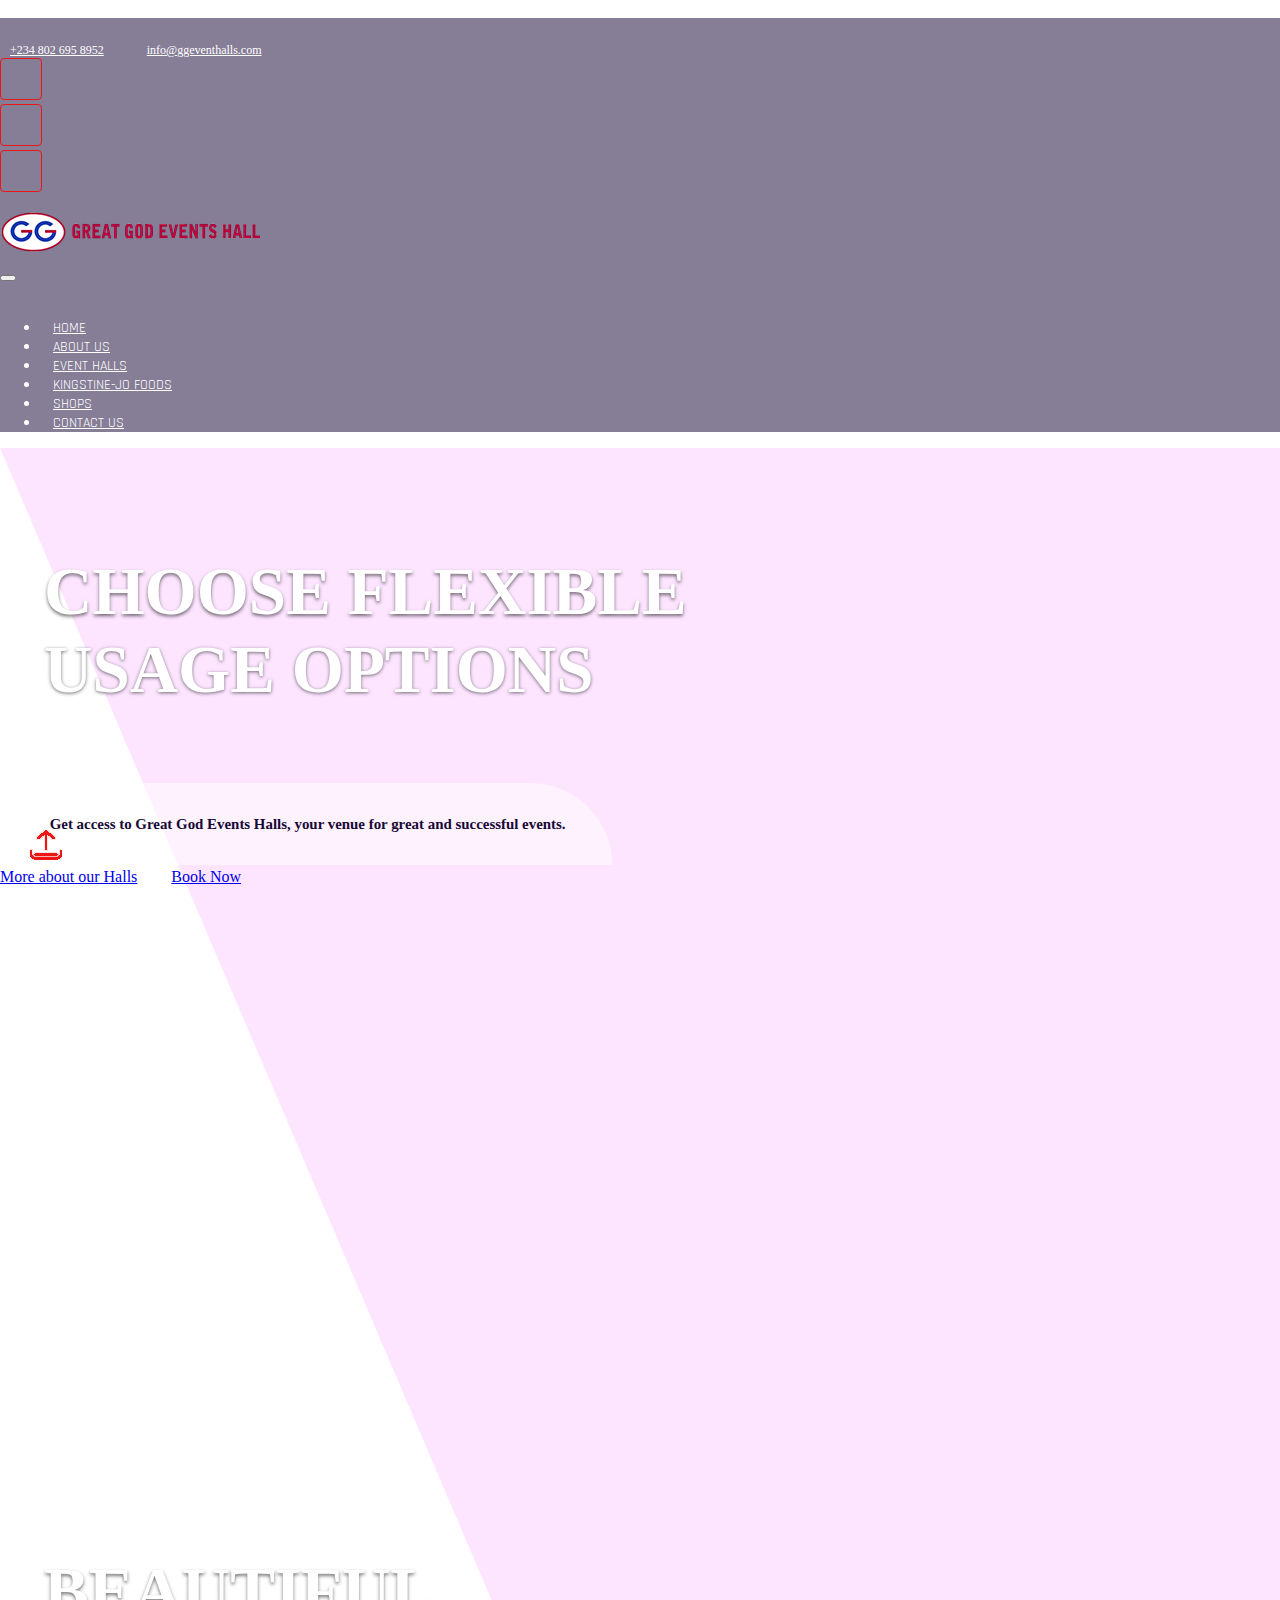
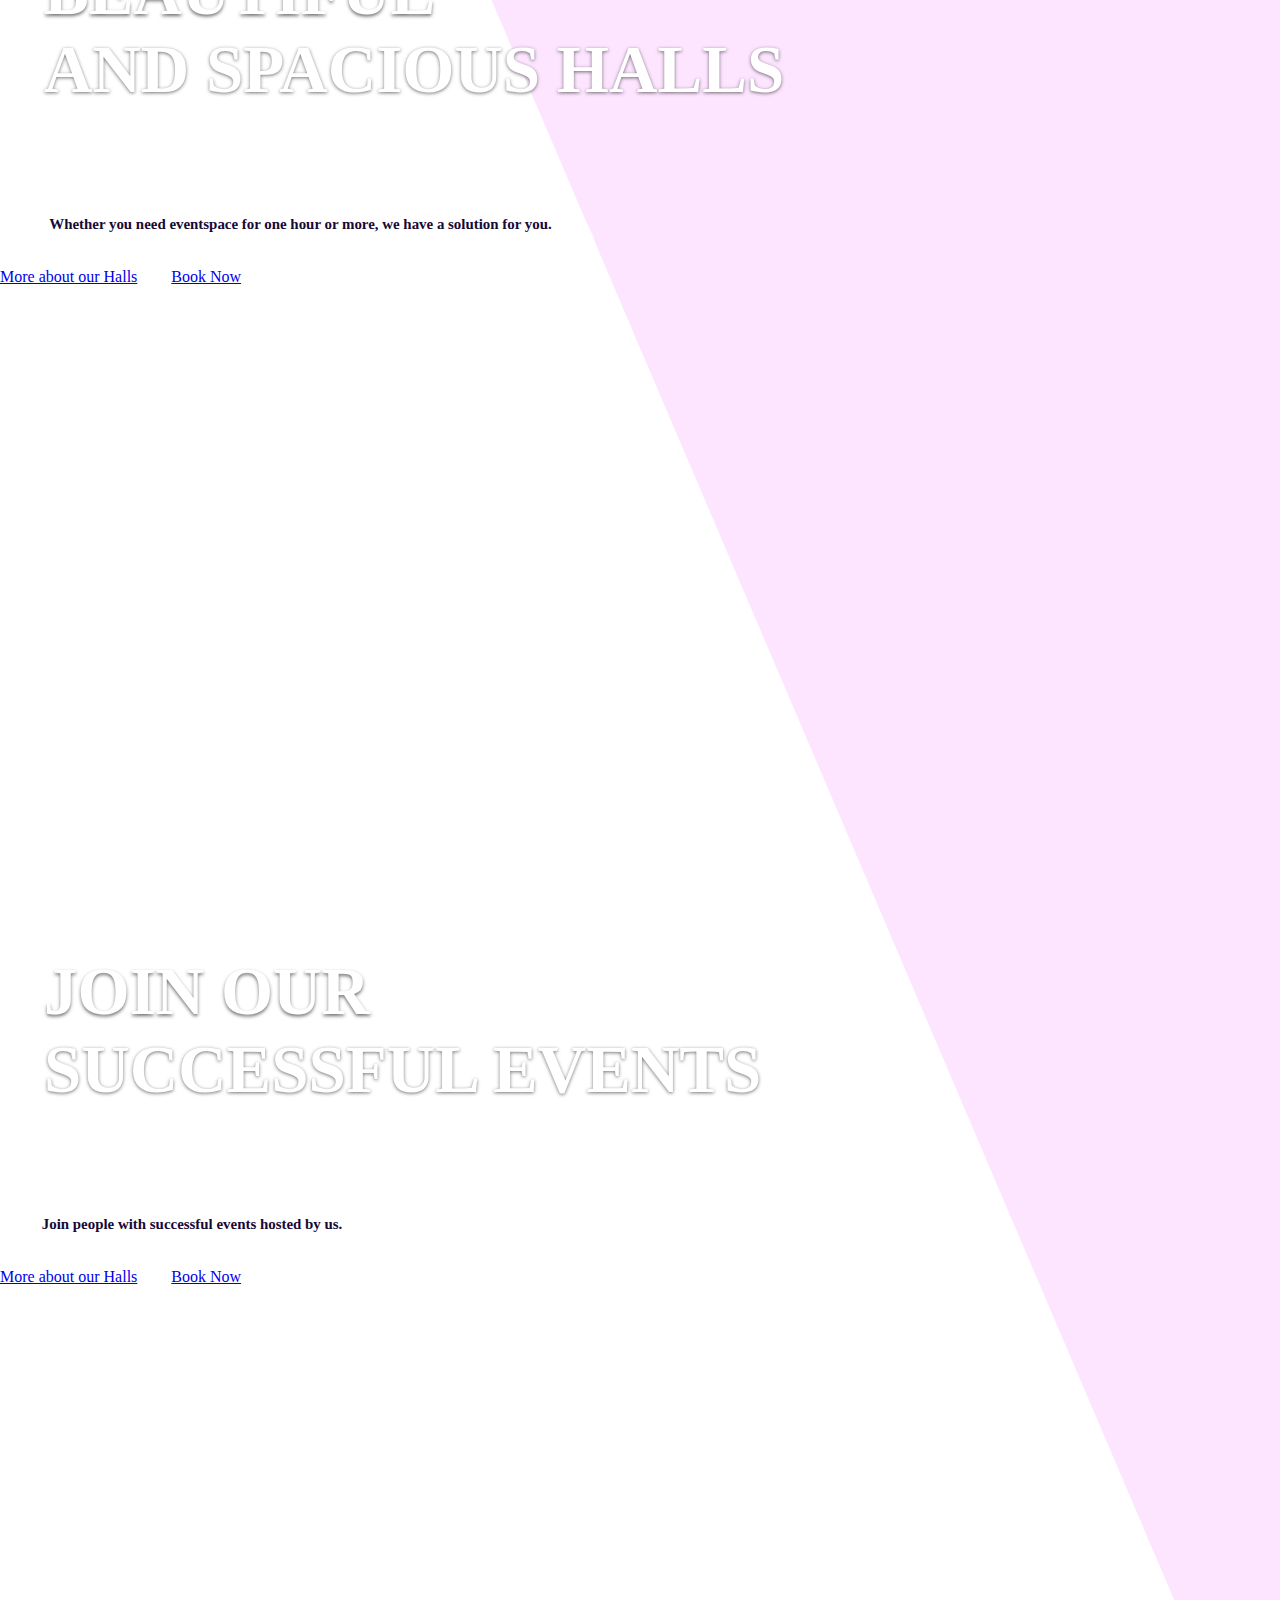
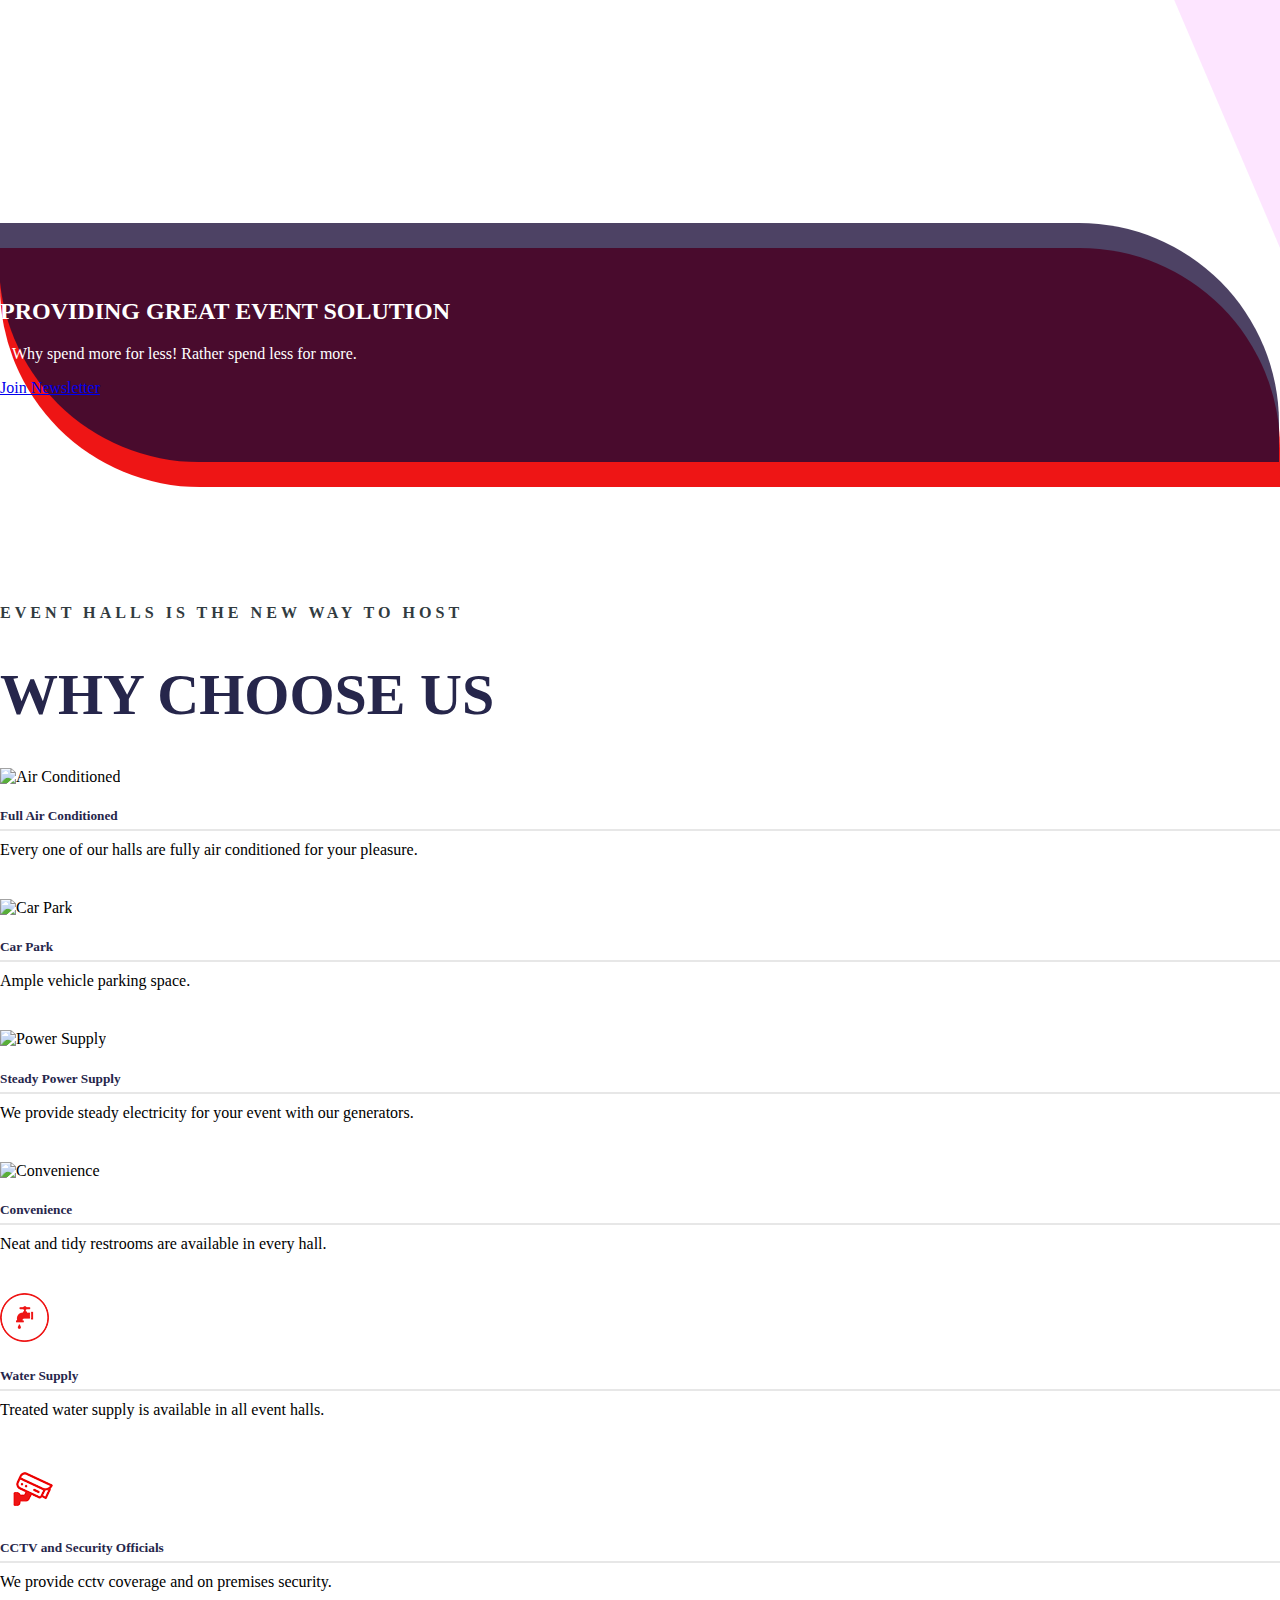
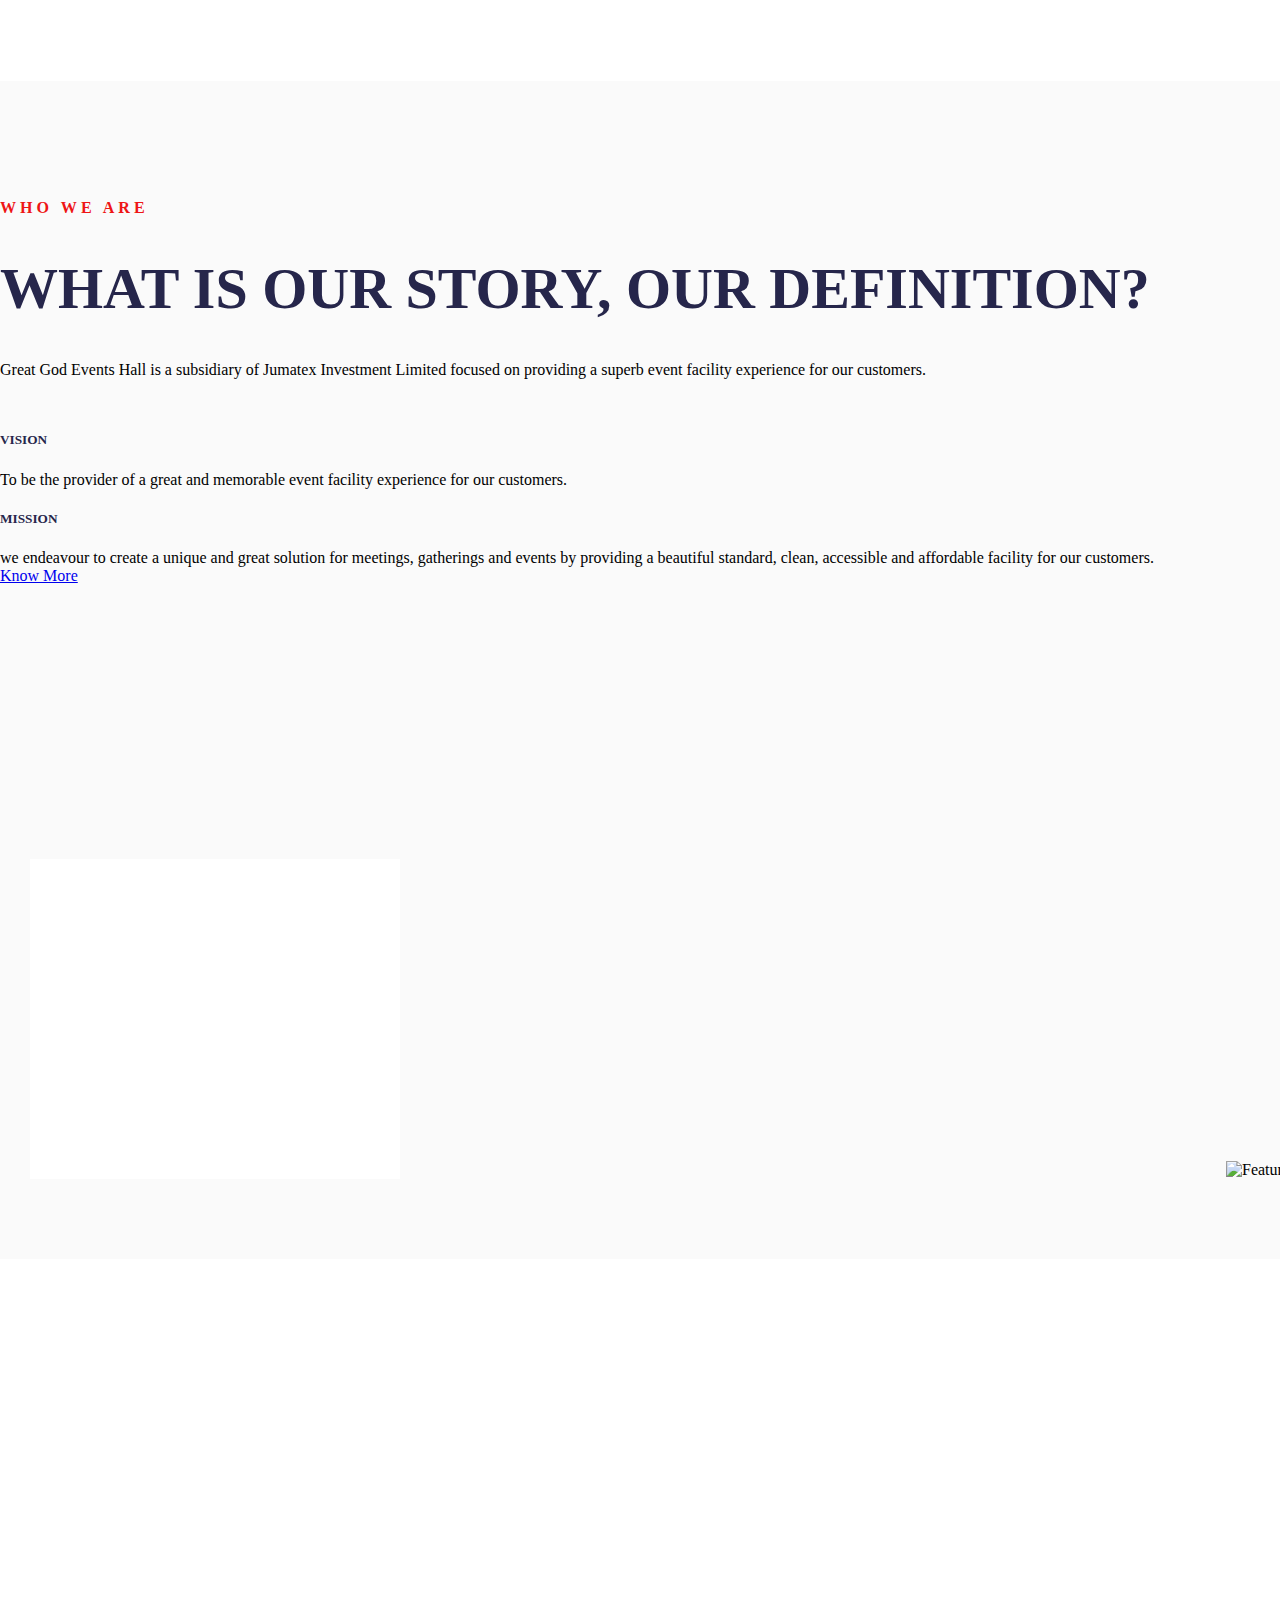
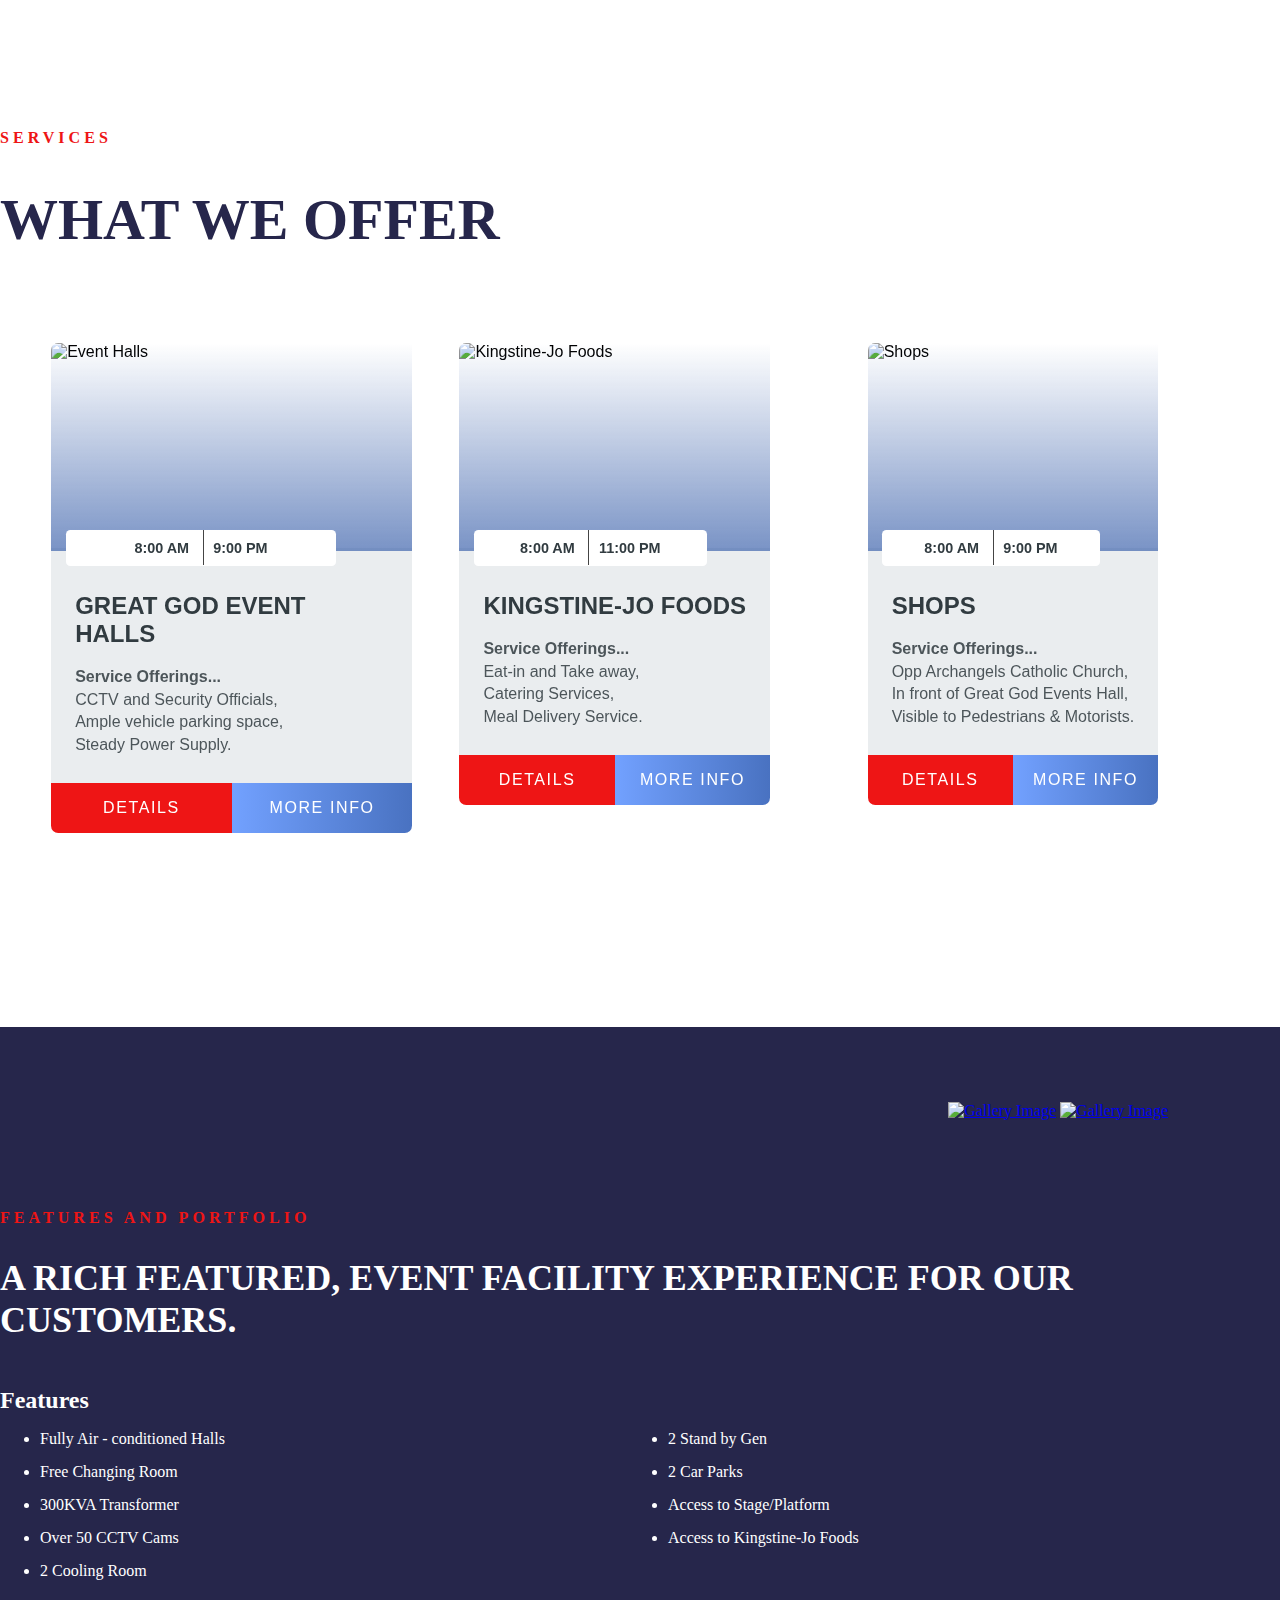
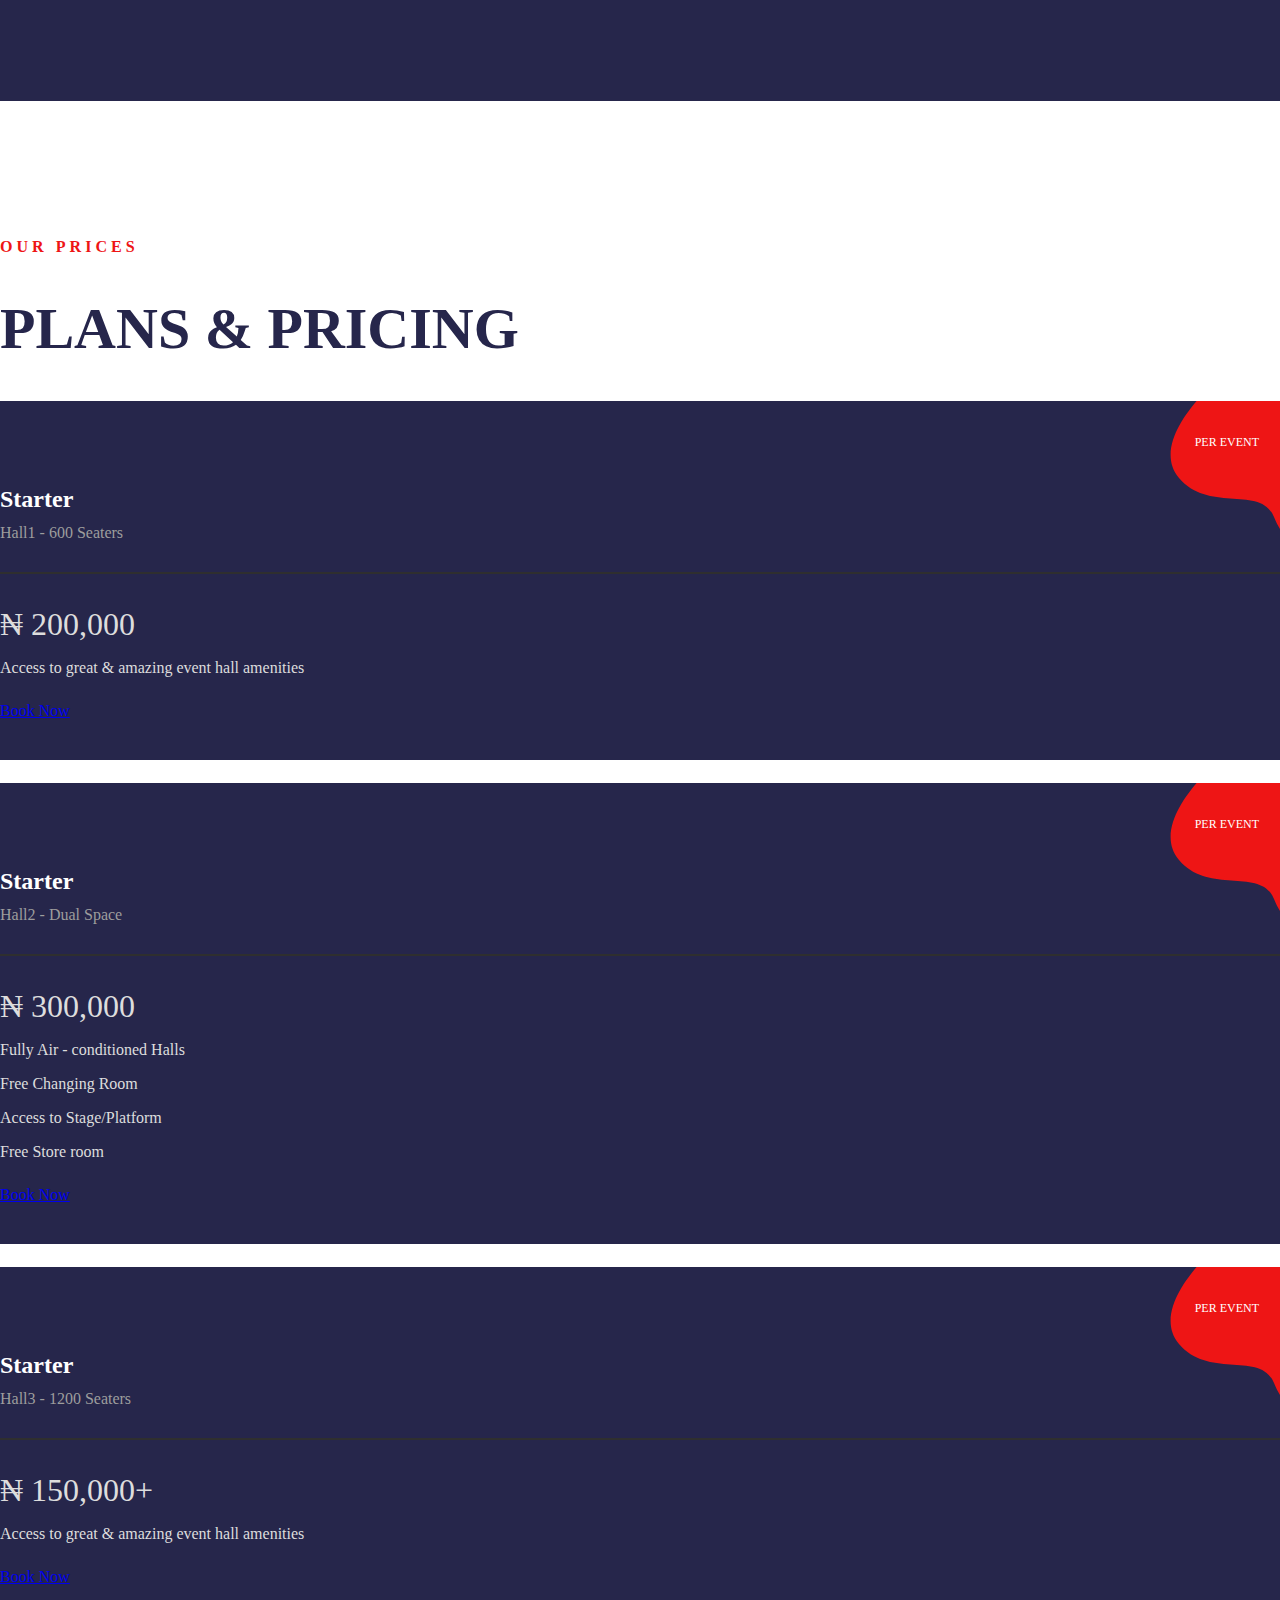
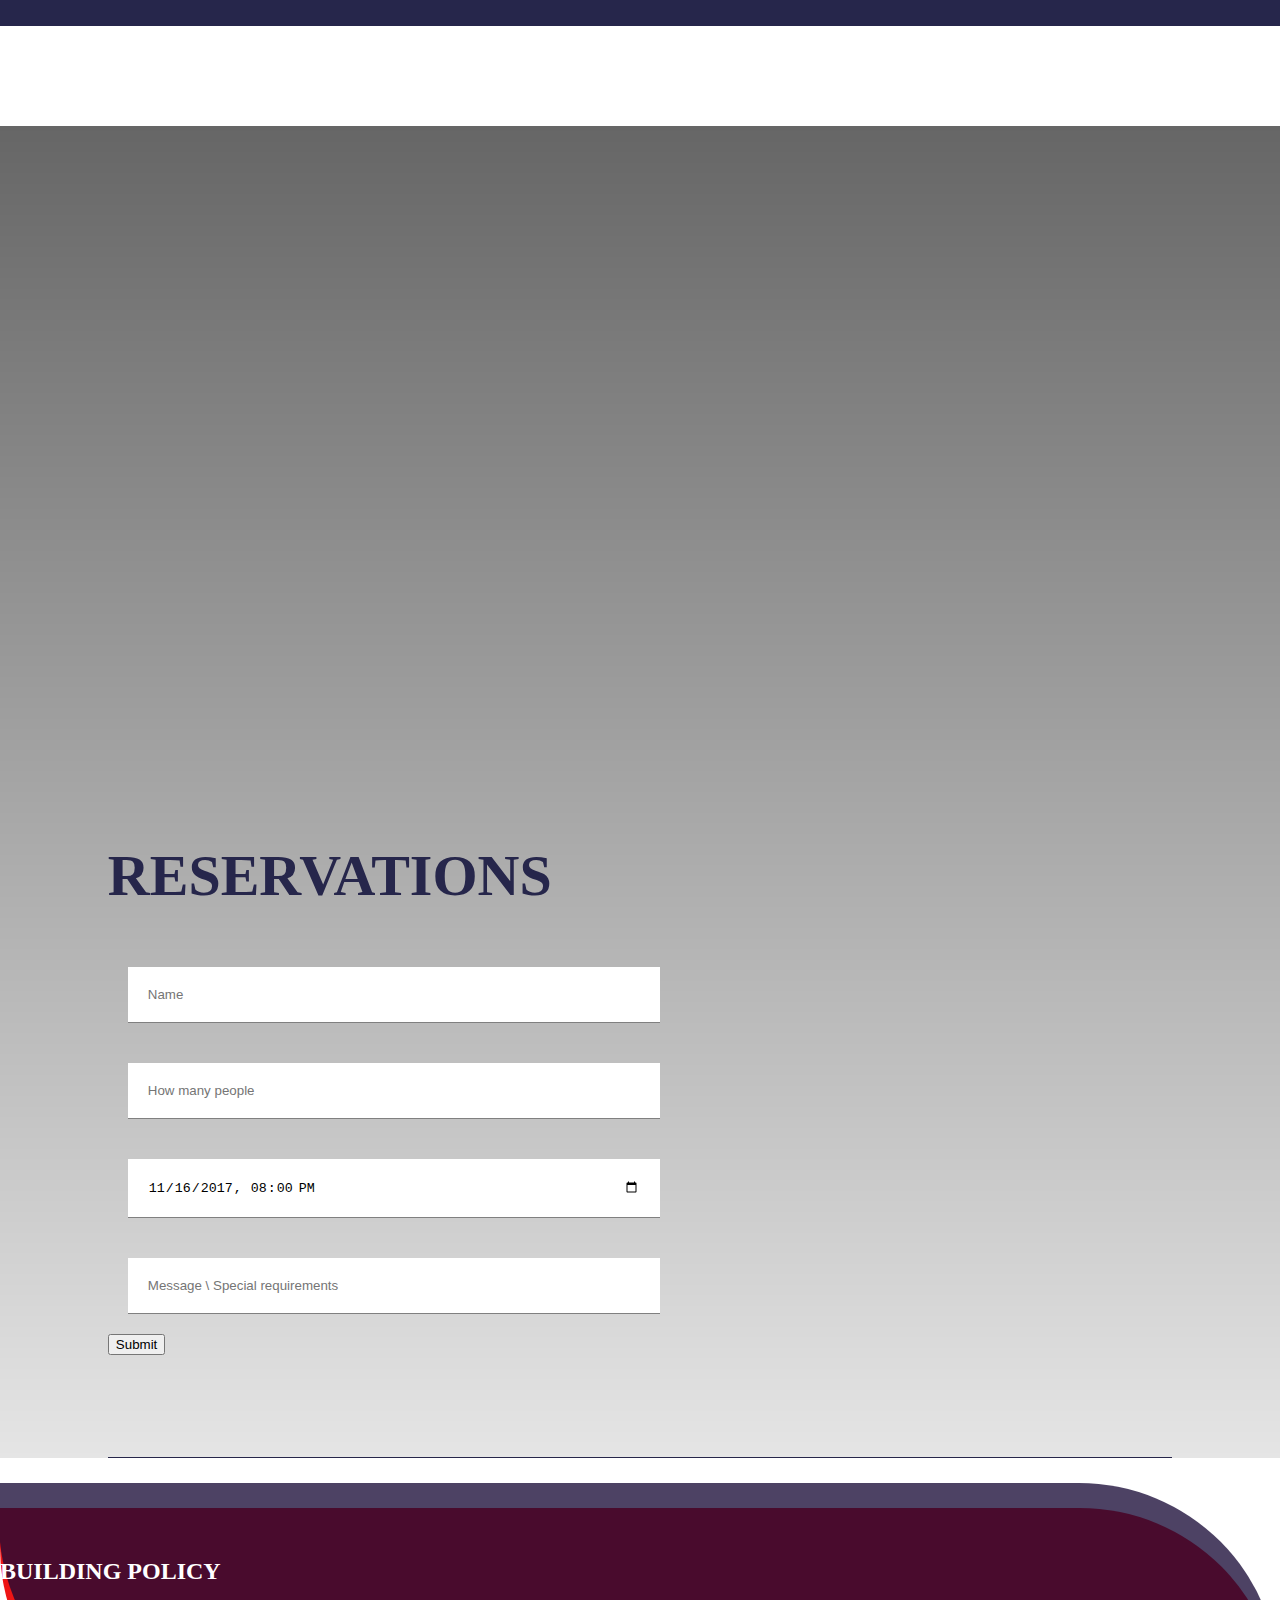
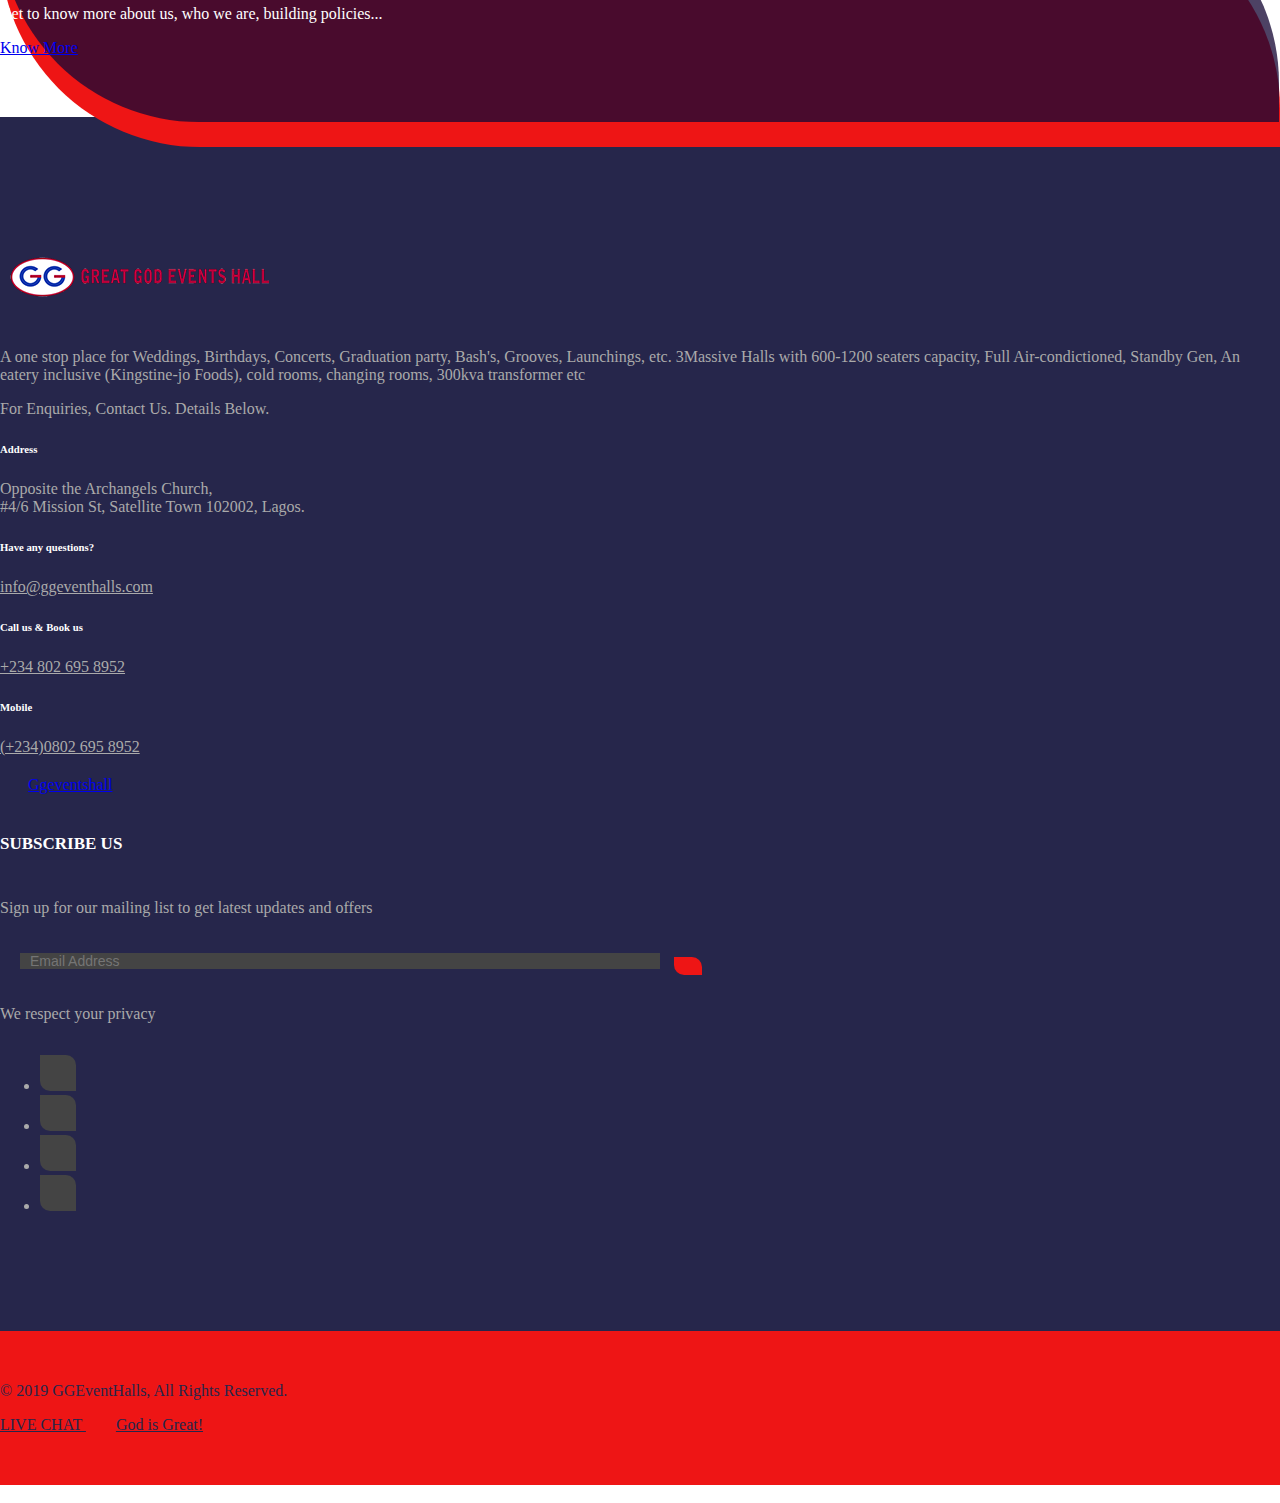
==== index.html @ 58fab3fe "8f" ====
<!doctype html>
<html lang="en">

<head>
<!-- Global site tag (gtag.js) - Google Analytics -->
<script async src="https://www.googletagmanager.com/gtag/js?id=UA-145120711-1"></script>
<script>
  window.dataLayer = window.dataLayer || [];
  function gtag(){dataLayer.push(arguments);}
  gtag('js', new Date());

  gtag('config', 'UA-145120711-1');
</script>


<!-- Google Tag Manager -->
<script>(function(w,d,s,l,i){w[l]=w[l]||[];w[l].push({'gtm.start':
new Date().getTime(),event:'gtm.js'});var f=d.getElementsByTagName(s)[0],
j=d.createElement(s),dl=l!='dataLayer'?'&l='+l:'';j.async=true;j.src=
'https://www.googletagmanager.com/gtm.js?id='+i+dl;f.parentNode.insertBefore(j,f);
})(window,document,'script','dataLayer','GTM-M8P488V');</script>
<!-- End Google Tag Manager -->

    <!--
    /   Multipurpose: Free Template by FreeHTML5.co
    /   Author: https://freehtml5.co
    /   Facebook: https://facebook.com/fh5co
    /   Twitter: https://twitter.com/fh5co
    -->
    <meta charset="UTF-8">
    <meta name="viewport" content="width=device-width, initial-scale=1">
    <meta http-equiv="X-UA-Compatible" content="IE=edge">
	<meta name="robots" content="noindex">
	<meta name="theme_color" content="red">
	<meta http-equiv="Content-Type" content="text/html; charset=utf-8" />
    <meta name="description" content='Great God Events Hall: A one stop place for Weddings, Birthdays, Concerts, Graduation party, Bash, Grooves, Launchings, etc.' />
	<meta name="keywords" content="meetings, gatherings, events, shops, Kingstine-Jo Foods, Changing rooms,Cold Room, Store room, Car Park, Water Supply, Convenience, Chairs and Tables, Stage/Platform, Conference Room"	/>
	<meta name='google-site-verification' content='#' />
    <meta name='msvalidate.01' content='#' />
	<meta name="google-site-verification" content="kdr7wHuf-0N_9VyRW3CkYhgDZlaEtGxPM3lacbTCCTE" />

    <!-- Document title -->
    <title>Great God Events Hall | A unique and great solution for meetings, gatherings and events!</title>
    <!-- Stylesheets & Fonts -->
    <!-- Google Fonts -->
    <link href="https://fonts.googleapis.com/css?family=Open+Sans:400,400i,700,700i%7CRajdhani:400,600,700"
        rel="stylesheet">
    <!-- Plugins Stylesheets -->
	<link rel="stylesheet" href="assets/css/loader/loaders.css">
    <link rel="stylesheet" href="assets/css/font-awesome/font-awesome.css">
    <link rel="stylesheet" href="assets/css/bootstrap.css">
    <link rel="stylesheet" href="assets/css/aos/aos.css">
    <link rel="stylesheet" href="assets/css/swiper/swiper.css">
    <link rel="stylesheet" href="assets/css/lightgallery.min.css">
	<link rel="stylesheet" href="assets/css/bootstrap-datepicker.css">
    <link rel="stylesheet" href="assets/css/jquery.timepicker.css">
	<link rel="stylesheet" href="assets/css/style1">
    <!-- Template Stylesheet -->
    <link rel="stylesheet" href="assets/css/style.css">
    <!-- Responsive Stylesheet -->
    <link rel="stylesheet" href="assets/css/responsive.css">
	<!--form Responsive Stylesheet -->
	<script src="assets/form.js"></script>
	
	<!-- favicons
	================================================== -->
    <link rel="shortcut icon" type="image/x-icon" href="http://ggeventshall.com/images/favicon.png" />
    <link rel="mask-icon" type="" href="http://ggeventshall.com/images/favicon.png" color="#111" />
	
	<style>
	html, body {
		overflow-bottom: hidden;
		justify-content: center;
		background-image: url('https://subtlepatterns.com/patterns/sativa.png');
		display: inline;
		overflow-x: hidden;
		overflow-y: auto;
	}
	
	.darken-grey-text {
    color: #2E2E2E;
}
	
      /* 1600 / 16 = 100em 
/* 	mobile 90% event  */
.grid-container {
	max-width: 100em;
	margin: 2rem auto;
	padding: 2%;
	height: 100%;
	display: flex;
	flex-wrap: wrap;
}

.grid-item {
  width: 90%;
  float: none;
  margin: 5% auto;	
}

@supports (display: grid) {
	.grid-container {
		display: grid;
		grid-gap: 3%;
		grid-template-columns: repeat(1, auto);
		grid-template-rows: auto;
	}
	.grid-item {
		grid-column: span 1;
		grid-row: auto;
	}
}

/*  440/16 = 27.5 */
@media screen and (min-width: 27.5rem) {
	.grid-item {
  	width: 70%;
	}
}

/*  540/16 = 33.75 */
@media screen and (min-width: 33.75rem) {
	.grid-item {
  	width: 60%;
	}
}

/*  620/16 = 37.5 */
@media screen and (min-width: 38.75rem) {
	.grid-container {
		padding: 4%;
	}
	.grid-item {
  	width: 42%;
		float: left;
  	margin: 1.5% 2%;
	}
	@supports (display: grid) {
		.grid-container {
			grid-template-columns: repeat(2, auto);
			grid-gap: 6%;
		}
		.grid-item {
			width: 100%;
			margin: 0 auto 8%;
		}
	}
}

/*  915/16 = 57.18 */
@media screen and (min-width: 57.18rem) {
	.grid-item {
  	width: 29%;
  	margin: 1.5% 2%;
	}
	@supports (display: grid) {
		.grid-container {
			grid-template-columns: repeat(3, auto);
			grid-gap: 4%;
		}
		.grid-item {
			width: 100%;
			margin: 0 auto 6%;
		}
	}
}


/*  1320/16 = 82.5 */
@media screen and (min-width: 82.5rem) {
	.grid-item {
  	width: 21%;
	}
	@supports (display: grid) {
		.grid-container {
			grid-template-columns: repeat(4, auto);
			grid-gap: 3%;
		}
		.grid-item {
			width: 100%;
			margin: 0 auto 7%;
		}
	}
}

/* Animate cards to fade in with different delay times */

.grid-item {
		animation: scaleIn 600ms cubic-bezier(0.71, 0.55, 0.62, 1.57) 100ms both;
}


/* CARD STYLING */

/*-------------------
	 			Flip
-------------------*/

.card-container {
	transition: width 200ms linear 0s;
	perspective: 1000px;
}

.card-container .flip-animation {
	transform: rotateY(0deg);
}

.card-container.addFlip .flip-animation,
 .card-container.addFlip .flip-animation ~ .backCard {
	transform: rotateY(180deg);
}

.flip-animation {
	position: relative;
	transform-style: preserve-3d;
	transition: transform 550ms linear 0s;
}

.wrapper .card-container {
		height: 50em;
}

.wrapper.frontback-cards .card-container {
		height: 29em;
}

.wrapper.frontback-cards .item-card {
	z-index: 2;
	transform: rotateY(0deg);
}

.wrapper.frontback-cards .item-card-details {
	z-index: 1;
	transform: rotateY(180deg);
}

.wrapper.frontback-cards .item-card,
.wrapper.frontback-cards .item-card-details {
	position: absolute;
	top: 0;
	left: 0;
	-webkit-backface-visibility: hidden;
	backface-visibility: hidden;
}

.wrapper .item-card-details {
		margin-top: -2em;
}

.wrapper.frontback-cards .item-card-details {
		margin-top: 0;
}

.backCard-flip .bio-band {
	transform-origin: 10% 100%;
	animation: scaleIn 
						 1000ms 
						 cubic-bezier(0.71, 0.55, 0.62, 1.57) 
						 0.3s both;
}

.backCard-flip .bio-title {
	transform-origin: 10% 100%;
	animation: scaleIn 
						 1000ms 
						 cubic-bezier(0.71, 0.55, 0.62, 1.57) 
						 0.7s both;
}

/*-------------------
	 		LAYOUT
-------------------*/
.card-container {
	width: 100%;
	height: 28em;
  margin: 0em auto;
	font-family: "Roboto", sans-serif;
	font-size: 1em;
}

/*--flexbox--*/
.item-card,
.item-card-details {
	display: -webkit-box; 
	display: -moz-box;
	display: -ms-flexbox;
	display: -webkit-flex; 
 	-webkit-flex-wrap: wrap;
	display: flex;
	flex-wrap: wrap;
}

.item-summary {
	width: 100%;
	background-color: #eaedef;
	padding: 1.5rem;
	box-sizing: border-box;
	margin-top: -0.2em;
}

.bio-block,
.scroll-block,
.more-info {
	background-color: #eaedef;
	width: 100%;
	box-sizing: border-box;
}

.bio-block {
	border-radius: 0.45em 0.45em 0 0;
	padding: 1em 1.5em 0.2em;
	
}

/*-------------------
	 		IMAGE
-------------------*/
.image-wrapper {
	float: left;
  height: 13em;
	order: -1;
	position: relative;
}

@supports (display: grid) {
	.image-wrapper {
		grid-column: span 2;
		grid-row: 1;
	}
}

.image-wrapper::after {
	content: "";
	position: absolute;
	display: block;
	margin: auto;
	top: 0;
	left: 0;
	width: 100%;
	height: 100%;
	background-image: linear-gradient(
		to top,
		rgba(64, 101, 173, 0.7) 0%,
		rgba(0, 0, 0, 0) 100%
	);
}

.featured-image {
	width: 100%;
	border-radius: 0.45em 0.45em 0 0;
	object-fit: cover;
	height: 100%;
}

/*-------------------
	 		TEXT
-------------------*/
.title {
	font-size: 1.5em;
	transform-origin: 10% 100%;
	font-weight: 900;
	color: #313b40;
	animation: scaleInUp 
						 800ms 
						 cubic-bezier(0.71, 0.55, 0.62, 1.57) 
						 1s both;
}

.venue,
.street-address,
.locality {
	margin: 0.3em 0;
	color: #313b40;
	opacity: 0.85;
	transform-origin: 10% 100%;
	animation: scaleInUp 
						 800ms
						 cubic-bezier(0.71, 0.55, 0.62, 1.57) 
					 	 1s both;
}


.item-time-date {
	float: left;
	order: -1;
}

@supports (display:grid){
	.item-time-date {
		grid-column: span 2;
		grid-row: 2;
	}
}

.item-time-date {
	z-index: 100;
	width: 75%;
	height: 2.5em;
	font-size: 0.9em;
	color: #313b40;
	background-color: #fff;
	margin: -1.5em 0 -1.5em 1em;
	font-weight: 900;
	border-radius: 0.3em;
	text-align: center;
	animation: scaleIn 
						 0.8s 
						 cubic-bezier(0.71, 0.55, 0.62, 1.57) 
						 0.8s both;
}

.date, .time {
	position: relative;
	top: 0.7em;
	padding: 0.6rem;
}

.time {
	border-left: 1px solid #444;
}

.address {
	font-style: normal;
}

.venue {
	font-weight: 900;
}

.bio-band {
	color: #888;
	opacity: 0.6;
	font-size: 1.1em;
	margin-bottom: 0;
}

.bio-title {
	font-size: 1.5em;
	color: #313b40;
	margin: 0.6em 0 0.4em;
}

.bio-text {
	line-height: 180%;
	height: 0%;
	color: #313b40;
	opacity: 0.85;
	font-size: 1em;
	padding: 0 1em 0 1.5em;
	margin: 0 0 -0.35em;
}

.scroll-block {
	height: 10em;
	overflow: scroll;
	border-bottom: 2px solid #ccc;
}

.more-info {
	padding: 0.5em 1em;
}

.more-info p:nth-child(1) {
	margin-bottom: 2em;
}

/*-------------------
	 BUTTONS & LINKS
-------------------*/

.item-buttons {
	display: flex;
	width: 100%;
}

@supports (display: grid){
	.item-buttons {
		grid-column: span 2;
		grid-row: 4;
	}
}

.info, 
.btn-tickets,
.button-detals {
	text-decoration: none;
	text-align: center;
	cursor: pointer;
}

.info:focus,
.btn-tickets:focus, 
.btn-details:focus {
	outline: 2px solid #000;
}

.btn-details,
.btn-tickets {
	display: block;
	color: #fff;
	float: left;
	width: 50%;
	font-size: 1rem;
	box-sizing: border-box;
	border: none;
	padding: 1rem;
	letter-spacing: 0.1em;
	text-transform: uppercase;
	margin: 0;
	transition: color 200ms ease-in 0s;
}

/* 
JS & NO JS for Buttons
s*/

.wrapper .front-buttons,
.wrapper .back-arrow {
	display: none;
}

.wrapper.frontback-cards .front-buttons,
.wrapper.frontback-cards .back-arrow {
	display: block;
}

.wrapper .on-back {
	width: 100%;
	border-radius: 0 0 0.45em 0.45em;
}

.wrapper.frontback-cards .on-back {
	width: 50%;
	border-radius: 0 0 0.45em 0;
}


.blue {
	background-color: #26264b;
	background: linear-gradient(90deg, #72a1ff, #4972c1, #34579e, #4972c1, #72a1ff);
	background-size: 400% 400%;
	background-position: 0% 50%;
	border-radius: 0 0 0.45em 0;
}

.blue:hover {
	animation: gradientMove 6s ease infinite;
}

.grey {
	background-color: #ee1515;
	border-radius: 0 0 0 0.45em;
	transition: background-color 200ms ease-in 0s;
}

.grey:hover {
	background-color: #26264b;
}

.back-arrow {
	background: #545b6d url(https://bit.ly/2Fj85IN) center center no-repeat;
	background-size: 20%;
}

/*-------------------
	 	 BACK LINKS
-------------------*/
.info {
	color: #313b40;
	font-weight: 800;
	position: relative;
}

.info::after {
	content: "";
	display: block;
	position: absolute;
	margin: 0;
	left: 0;
	bottom: -25%;
	height: 0.2em;
	width: 100%;
	background-color: #4972c1;
	background: linear-gradient(90deg, #72a1ff, #4972c1, #34579e, #4972c1, #72a1ff);
	background-size: 400% 400%;
	background-position: 0% 50%;
	transition: all 0.2s ease-in 0s;
}

.info:hover::after {
	height: 0.5em;
	animation: gradientMove 6s ease both;
}

/*-------------------
	 	 		GRID
-------------------*/
@supports (display: grid) {
	.item-card,
	.item-card-details {
		display: grid;
		grid-gap: 0;
		grid-template-columns: repeat(2, auto);
		grid-template-rows: auto;
	}
	.item-summary {
		grid-column: span 2;
		grid-row: 3;
	}
	.bio-block,
	.scroll-block,
	.more-info {
		grid-column: span 2;
		grid-row: auto;
	}
	.bio-details,
	.bio-tickets {
		grid-column: span 1;
		grid-row: auto;
	}
}



/*-------------------
	 	 KEYFRAMES
-------------------*/

@keyframes scaleInLight {
	0% {
		opacity: 0;
		transform: scale(0.9, 0.9);
	}
	100% {
		opacity: 0.8;
		transform: scale(1, 1);
	}
}

@keyframes positionBack {
	0% {
		opacity: 0;
		transform: rotateY(0deg);
	}
	50% {
		opacity: 0.1;
		transform: rotateY(90deg);
	}
	100% {
		opacity: 1;
		transform: rotateY(180deg);
	}
}

@keyframes bounceLeft {
	0% {
		transform: translatex(0%);
	}
	50% {
		transform: translatex(-30%);
	}
	100% {
		transform: translatex(0%);
	}
}

@keyframes gradientMove {
	0% {
		background-position: 0% 50%;
	}
	50% {
		background-position: 100% 50%;
	}
	100% {
		background-position: 0% 50%;
	}
}

@keyframes scaleIn {
	0% {
		opacity: 0;
		transform: scale(0.9, 0.9);
	}
	100% {
		opacity: 1;
		transform: scale(1, 1);
	}
}

@keyframes scaleInUp {
	0% {
		opacity: 0;
		transform: scale(1, 1) translatey(90%);
	}
	100% {
		opacity: 1;
		transform: scale(1, 1) translatey(0%);
	}
}
    </style>
	<style>
	.welcome,.reservation,.about,.news,.codes,.blog,.single,.gallery,.contact{
	
}
	/*-- agileinfo --*/
/*--//menu-form--*/
/*--reservation--*/

.book-right {
    background: url(../images/bg1.jpg) no-repeat 0px 0px;
    background-size: cover;
    padding: 4em 5em;
    margin-left: 3em;
    width: 54%;
}

.book-right label {
    font-size: 5em;
    color: #26264b;
    margin-bottom: .5em;
    text-align: left;
    display: block;
    font-weight: 400;
    font-family: 'Stint Ultra Condensed', cursive;
    line-height: 5em;
}

.form-right {
    float: right;
    width: 50%;
} 
/*-- agileits --*/
.book-right input[type="text"],.book-right input[type="date"],.book-right input[type="time"] {
    width: 100%;
    color: #555;
    outline: none;
    font-size: 1em;
    padding: .5em 1em;
    border: none;
    -webkit-appearance: none;
    margin-bottom: 1.5em;
	line-height: 1.8em;
	font-family: 'Roboto', sans-serif;
}
.book-right select.form-control {
    outline: none;
    font-size: 1em;
    padding: .5em 1em;
    border-radius: 0;
    border: none;
    height: 3em;
}
.book-right button[type=submit] {
    color:  #ee1515;
    padding: .4em 1em;
    font-size: 1.5em;
    cursor: pointer;
    outline: none;
    border-radius: 3px;
	background: #ee1515;   
    width: 100%;
    font-family: 'Stint Ultra Condensed', cursive;
    line-height: 1em;
}
.book-right button[type=submit]:hover {
    background: #ee1515;
	color:  #ee1515;
    transition: 0.5s all ease;
    -webkit-transition: 0.5s all ease;
    -moz-transition: 0.5s all ease;
    -o-transition: 0.5s all ease;
    -ms-transition: 0.5s all ease;
}
span.burger {
    background: url(../images/img2.jpg)no-repeat;
    background-size: contain;
    min-height: 152px;
    position: absolute;
    width: 200px;
    bottom: 31px;
    right: 33px;
}
/*--//reservation--*/
/*--footer--*/

	.book-right {
    margin-left: 2.8em;
    width: 54%;
	float: left;
}




/*--form--*/
/*form..input*/
form input{ 
	display:inline-block; width:50%; padding:20px; margin:20px; border:none; border-bottom:1px solid gray ; box-sizing:border-box;


                         /*media quary */
@media(max-width:420px) {
   
  
form input{ 
	display:inline-block; width:50%; padding:20px; margin:20px; box-sizing:border-box
}
	
	.item-card {
		margin-bottom: 5%;
	}
	
	.card-container, .wrapper {
		margin-bottom: 5%;
}

	.map {
		padding-right: 50px;
		display:inline-block; width:50%; padding:20px; margin:20px;
	}
}


	@media(max-width:420px) {
	.featured-img {
		margin-left: 0%; margin:15px; border-radius:1%; margin-top: 2%;
	}
	
	.featured-big {
	margin-left: 0%; margin:15px; border-radius:1%; height: 70%; margin-top: 2%;
	}
	
	.featured-small {
	margin-left: 0%; margin:15px; border-radius:1%; height: 30%; margin-top: 2%;
	}
	
	.map {
	padding-right: 50px;
	display:inline-block; width:50%; padding:20px; margin:20px;
	}
}

	@media(max-width:767px) {
		.featured-big {
	margin-left: 0%; margin:15px; border-radius:1%; height: 70%; margin-top: 2%;
	}
	
	.featured-small {
	margin-left: 0%; margin:15px; border-radius:1%; height: 30%; margin-top: 2%;
	}

}
@media(min-width:768px) {
	 .featured-big {
	margin-left: 0%; margin:15px; border-radius:1%; height: 70%; margin-top: 2%;
	}
	
	.featured-small {
	margin-left: 0%; margin:15px; border-radius:1%; height: 30%; margin-top: 2%;
	}
}

 .hero .slide-content p {
    margin-bottom: 5%;
  }
  
  .hero .slide-content a {
    margin-top: 5%;
	
  }
  
  .map {
	height: 685px;
	width: 100%;
	display: block;
	background: #f0f0f0;
	margin: 50px 0 20px 0;
}
</style>
</head>

<body>
<!-- Google Tag Manager (noscript) -->
<noscript><iframe src="https://www.googletagmanager.com/ns.html?id=GTM-M8P488V"
height="0" width="0" style="display:none;visibility:hidden"></iframe></noscript>
<!-- End Google Tag Manager (noscript) -->

<!-- Load Facebook SDK for JavaScript -->
<div id="fb-root"></div>
<script>
  window.fbAsyncInit = function() {
    FB.init({
      xfbml            : true,
      version          : 'v4.0'
    });
  };

  (function(d, s, id) {
  var js, fjs = d.getElementsByTagName(s)[0];
  if (d.getElementById(id)) return;
  js = d.createElement(s); js.id = id;
  js.src = 'https://connect.facebook.net/en_US/sdk/xfbml.customerchat.js';
  fjs.parentNode.insertBefore(js, fjs);
}(document, 'script', 'facebook-jssdk'));</script>

<!-- Your customer chat code -->
<div class="fb-customerchat"
  attribution=setup_tool
  page_id="1016450635227960"
  theme_color="#ee1515"
  logged_in_greeting="We are live and ready to chat with you now. Say something to start a live chat."
  logged_out_greeting="We are live and ready to chat with you now. Say something to start a live chat.">
</div>

<div id="fb-root"></div>
<script async defer crossorigin="anonymous" src="https://connect.facebook.net/en_US/sdk.js#xfbml=1&version=v3.3"></script>



<!-- Loader Start -->
    <div class="css-loader">
        <div class="loader-inner line-scale d-flex align-items-center justify-content-center"></div>
    </div>
    <!-- Loader End -->
    <!-- Header Start -->
    <header class="position-absolute w-100">
        <div class="container">
            <div class="top-header d-none d-sm-flex justify-content-between align-items-center">
                <div class="contact">
                    <a href="tel:+234 802 695 8952" class="tel"><i class="fa fa-phone" aria-hidden="true"></i> +234 802 695 8952</a>
                    <a href="mailto: info@ggeventhalls.com"><i class="fa fa-envelope"
                            aria-hidden="true"></i>info@ggeventhalls.com</a>
                </div>
                <nav class="d-flex aic">
                    <ul class="nav social d-none d-md-flex">
                        <li><a href="https://www.facebook.com/ggeventshall" target="_blank"><i class="fa fa-facebook"></i></a></li>
                        <li><a href="#"><i class="fa fa-google-plus"></i></a></li>
                        <li><a href="#"><i class="fa fa-twitter"></i></a></li>
                    </ul>
                </nav>
            </div>
            <nav class="navbar navbar-expand-md navbar-light">
                <a class="navbar-brand" href="index.html"><img src="assets/images/logo.png" alt="GGEventshall.com"></a>
                <div class="group d-flex align-items-center">
                    <button class="navbar-toggler" type="button" data-toggle="collapse"
                        data-target="#navbarSupportedContent" aria-controls="navbarSupportedContent"
                        aria-expanded="false" aria-label="Toggle navigation"><span
                            class="navbar-toggler-icon"></span></button>
                    <a class="login-icon d-sm-none" href="#"><i class="fa fa-user"></i></a>
                    <a class="cart" href="#"><i class="fa fa-shopping-cart"></i></a>
                </div>
                <a class="search-icon d-none d-md-block" href="#"><i class="fa fa-search"></i></a>
                <div class="collapse navbar-collapse justify-content-end" id="navbarSupportedContent">
                    <ul class="navbar-nav">
                        <li class="nav-item"><a class="nav-link" href="index.html">Home</a></li>
                        <li class="nav-item"><a class="nav-link" href="about.html">About Us</a></li>
                        <li class="nav-item"><a class="nav-link" href="eventhall.html">Event Halls</a></li>
                        <li class="nav-item"><a class="nav-link" href="Kingstine-JoFoods.html">Kingstine-Jo Foods</a></li>
                        <li class="nav-item"><a class="nav-link" href="shops.html">Shops</a></li>
                        <li class="nav-item"><a class="nav-link" href="contact.html">Contact Us</a></li>
                    </ul>
                    <form class="bg-white search-form" method="get" id="searchform">
                        <div class="input-group">
                            <input class="field form-control" id="s" name="s" type="text" placeholder="Search">
                            <span class="input-group-btn">
                                <input class="submit btn btn-primary" id="searchsubmit" name="submit" type="submit"
                                    value="Search">
                            </span>
                        </div>
                    </form>
                </div>
            </nav>
        </div>
    </header>
    <!-- Header End -->
    <!-- Hero Start -->
    <section class="hero">
        <div class="container">
            <div class="row">
                <div class="col-12 offset-md-1 col-md-11">
                    <div class="swiper-container hero-slider">
                        <div class="swiper-wrapper">
                            <div class="swiper-slide slide-content d-flex align-items-center">
                                <div class="single-slide">
                                    <h1 data-aos="fade-right" data-aos-delay="200">Choose Flexible<br> Usage Options
                                    </h1>
                                    <p data-aos="fade-right" data-aos-delay="600"><strong>Get access to Great God Events Halls, your venue for great and successful events.</strong>
                                    </p>
									<section class="link">
                                    <a data-aos="fade-right" data-aos-delay="900" href="eventhall.html" class="btn btn-primary">More about our Halls</a>
                                    <a data-aos="fade-right" data-aos-delay="900" href="contact.html" class="btn btn-primary">Book
                                        Now</a></section>
                                </div>
                            </div>
                            <div class="swiper-slide slide-content d-flex align-items-center">
                                <div class="single-slide">
                                    <h1 data-aos="fade-right" data-aos-delay="200">Beautiful<br> and Spacious Halls
                                    </h1>
                                    <p data-aos="fade-right" data-aos-delay="600"><strong>Whether you need eventspace for one hour or more, we have a solution for you.</strong>
                                    </p>
									<section class="link">
                                    <a data-aos="fade-right" data-aos-delay="900" href="eventhall.html" class="btn btn-primary">More about our Halls</a>
                                    <a data-aos="fade-right" data-aos-delay="900" href="contact.html" class="btn btn-primary">Book Now</a>
									</section>
                                </div>
                            </div>
							<div class="swiper-slide slide-content d-flex align-items-center">
                                <div class="single-slide">
                                    <h1 data-aos="fade-right" data-aos-delay="200">Join our<br> successful events
                                    </h1>
                                    <p data-aos="fade-right" data-aos-delay="600"><strong>Join people with successful events hosted by us.</strong>
                                    </p>
									<section class="link">
                                    <a data-aos="fade-right" data-aos-delay="900" href="eventhall.html" class="btn btn-primary">More about our Halls</a>
                                    <a data-aos="fade-right" data-aos-delay="900" href="contact.html" class="btn btn-primary">Book
                                        Now</a></section>
                                </div>
                            </div>
                        </div>

                    </div>
                </div>
            </div>
            <!-- Add Control -->
            <span class="arr-left"><i class="fa fa-angle-left"></i></span>
            <span class="arr-right"><i class="fa fa-angle-right"></i></span>
        </div>
        <div class="texture"></div>
        <div class="diag-bg"></div>
    </section>
    <!-- Hero End -->
    <!-- Call To Action Start -->
    <section class="cta" data-aos="fade-up" data-aos-delay="0">
        <div class="container">
            <div class="cta-content d-xl-flex align-items-center justify-content-around text-center text-xl-left">
                <div class="content" data-aos="fade-right" data-aos-delay="200">
                    <h2>PROVIDING GREAT EVENT SOLUTION</h2>
                    <p>...Why spend more for less! Rather spend less for more.</p>
                </div>
                <div class="subscribe-btn" data-aos="fade-left" data-aos-delay="400" data-aos-offset="0">
                    <a href="contact.html" class="btn btn-primary">Join Newsletter</a>
                </div>
            </div>
        </div>
    </section>
    <!-- Call To Action End -->
	
    <!-- Services Start -->
    <section class="services">
        <div class="container">
            <div class="title text-center">
                <h6>EVENT HALLS IS THE NEW WAY TO HOST</h6>
                <h1 class="title-blue">Why Choose Us</h1>
            </div>
            <div class="container">
                <div class="row">
                    <div class="col-sm-6 col-lg-4">
                        <div class="media" data-aos="fade-up" data-aos-delay="200" data-aos-duration="400">
                            <img class="mr-4" src="assets/images/fan0icon new.png" alt="Air Conditioned">
                            <div class="media-body">
                                <h5>Full Air Conditioned</h5>
                                Every one of our halls are fully air conditioned for your pleasure.
                            </div>
                        </div>
                    </div>
                    <div class="col-sm-6 col-lg-4">
                        <div class="media" data-aos="fade-up" data-aos-delay="400" data-aos-duration="600">
                            <img class="mr-4" src="assets/images/service2.png" alt="Car Park">
                            <div class="media-body">
                                <h5>Car Park</h5>
                                Ample vehicle parking space.
                            </div>
                        </div>
                    </div>
                    <div class="col-sm-6 col-lg-4">
                        <div class="media" data-aos="fade-up" data-aos-delay="600" data-aos-duration="800">
                            <img class="mr-4" src="assets/images/service3.png" alt="Power Supply">
                            <div class="media-body">
                                <h5>Steady Power Supply</h5>
                                We provide steady electricity for your event with our generators.
							</div>
                        </div>
                    </div>
                    <div class="col-sm-6 col-lg-4">
                        <div class="media" data-aos="fade-up" data-aos-delay="200" data-aos-duration="400">
                            <img class="mr-4" src="assets/images/hg.png" alt="Convenience">
                            <div class="media-body">
                                <h5>Convenience</h5>
                                Neat and tidy restrooms are available in every hall.

                            </div>
                        </div>
                    </div>
                    <div class="col-sm-6 col-lg-4">
                        <div class="media" data-aos="fade-up" data-aos-delay="400" data-aos-duration="600">
                            <img class="mr-4" src="assets/images/mnb.png" alt="Water Supply">
                            <div class="media-body">
                                <h5>Water Supply</h5>
                                Treated water supply is available in all event halls.
                            </div>
                        </div>
                    </div>
                    <div class="col-sm-6 col-lg-4">
                        <div class="media" data-aos="fade-up" data-aos-delay="600" data-aos-duration="800">
                            <img class="mr-4" src="assets/images/CCTVnew.png" alt="Security">
                            <div class="media-body">
                                <h5>CCTV and Security Officials</h5>
                                We provide cctv coverage and on premises security.
                            </div>
                        </div>
                    </div>
                </div>
            </div>
        </div>
    </section>
    <!-- Services End -->
    <!-- Featured Start -->
    <section class="featured">
        <div class="container">
            <div class="row">
                <div class="col-md-6" data-aos="fade-right" data-aos-delay="400" data-aos-duration="800">
                    <div class="title">
                        <h6 class="title-primary">WHO WE ARE</h6>
                        <h1 class="title-blue">What is our story, our definition?</h1>
                    </div>
                    <p>Great God Events Hall is a subsidiary of Jumatex Investment Limited focused on providing a superb event facility experience for our customers.</p>
                    <div class="media-element d-flex justify-content-between">
                        <div class="media">
                            <i class="fa fa-magic mr-4"></i>
                            <div class="media-body">
                                <h5>Vision</h5>
                                To be the provider of a great and memorable event facility experience for our customers.
							</div>
                        </div>
                        <div class="media">
                            <i class="fa fa-magic mr-4"></i>
                            <div class="media-body">
                                <h5>Mission</h5>
                                we endeavour to create a unique and great solution for meetings, gatherings and events by providing a beautiful standard, clean, accessible and affordable facility for our customers.
                            
                            </div>
                        </div>
                    </div>
                    <a href="about.html" class="btn btn-primary">Know More</a>
                </div>
				<div class="col-md-6  " data-aos="fade-left" data-aos-delay="400" data-aos-duration="800" style="margin-top: 5%;">
                    <div class="featured-img d-none d-sm-flex d-xs-flex">
                        <img class="featured-big" src="assets/images/featured-img1.jpg" alt="Featured 1">
						<div class="text-center darken-grey-text mb-4">
                         <iframe width="350" height="300" src="https://www.youtube.com/embed/GrgTecML8yM?autoplay=1&origin=http://ggeventhalls.com&showinfo=0&rel=0&controls=0" frameborder="0" allow="accelerometer; autoplay; encrypted-media; gyroscope; picture-in-picture" class="featured-small" allowfullscreen   ng-show="showvideo"></iframe>
						</div>
                    </div>
                </div>
            </div>
        </div>
    </section>
    <!-- Featured End -->
	
	<div class="col-md-12  " data-aos="fade-left" data-aos-delay="400" data-aos-duration="800" style="margin-top: 5%; position: relative;">
	<div class="embed-responsive embed-responsive-16by9 d-block d-sm-none">
		<iframe src="https://www.youtube.com/embed/GrgTecML8yM?autoplay=1&origin=http://ggeventhalls.com&showinfo=0&rel=0&controls=0" frameborder="0" allow="accelerometer; autoplay; encrypted-media; gyroscope; picture-in-picture" width="" height="300" frameborder="0" allow="autoplay; fullscreen" allowfullscreen></iframe>
	</div></div>
	
	<!-- Recent Posts Start -->
    <section class="recent-posts">
        <div class="container">
					<div class="title text-center">
                        <h6 class="title-primary">SERVICES</h6>
                        <h1 class="title-blue">What We Offer</h1>
                    </div>
<main class="grid-container">
<div class="grid-item" style="margin-bottom: 10%;">
<div class="wrapper">
<div class="card-container">
<div class="flip-animation">

<section class="item-card">
<div class="item-summary">
<h2 class="title">Great God Event Halls</h2>
<p class="venue">Service Offerings...</p>
<address class="address">
<p class="street-address">CCTV and Security Officials,</p>
<p class="locality">Ample vehicle parking space,</p>
<p class="locality">Steady Power Supply.</p>
</address>
</div>
<div class="image-wrapper">
<img class="featured-image" src="assets/images/post1.jpg" alt="Event Halls">
</div>
<div class="item-time-date">
<time class="date" datetime="2018-10-16">8:00 AM</time>
<time class="time" datetime="19:00">9:00 PM</time>
</div>
<div class="item-buttons front-buttons">
<button class="btn-details grey" aria-label="Learn more about the band and venue"> Details</button>
<a class="btn-tickets blue" aria-label="Purchase tickets for this event" href="eventhall.html">More Info</a>
</div>
</section>

<section class="item-card-details">
<div class="bio-block">
<h2 class="bio-band">Great God Event Halls</h2>
<h3 class="bio-title">Bio</h3>
</div>
<div class="scroll-block">
<p class="bio-text">Get access to great and amazing event halls and event hall amenities for next venue.


</p>
</div>
<div class="more-info">
<p>
<a class="info" aria-label="Visit The Paper Kites website" href="eventhall.html">Great God Event Halls</a>
</p>
<p>
<a class="info" aria-label="Visit the venue's website" href="contact.html">Book now</a>
</p>
</div>
<div class="item-buttons back">
<button class="btn-details grey back-arrow" aria-label="Learn more about the band and venue" href="#"></button>
<a class="btn-tickets blue on-back" aria-label="Purchase tickets for this event" href="eventhall.html">More Info</a>
</div>
</section>
</div>
</div>
</div>
</div>
<div class="grid-item">
<div class="wrapper">
<div class="card-container">
<div class="flip-animation">

<section class="item-card">
<div class="item-summary">
<h2 class="title">Kingstine-Jo Foods</h2>
<p class="venue">Service Offerings...</p>
<address class="address">
<p class="street-address">Eat-in and Take away,</p>
<p class="locality">Catering Services,</p>
<p class="locality">Meal Delivery Service.</p>
</address>
</div>
<div class="image-wrapper">
<img class="featured-image" src="assets/images/post2.jpg" alt="Kingstine-Jo Foods" />
</div>
<div class="item-time-date">
<time class="date" datetime="2018-10-16">8:00 AM</time>
<time class="time" datetime="19:00">11:00 PM</time>
</div>
<div class="item-buttons front-buttons">
<button class="btn-details grey" aria-label="Learn more about the band and venue" href="#">Details</button>
<a class="btn-tickets blue" aria-label="Purchase tickets for this event" href="Kingstine-JoFoods.html">More Info</a>
</div>
</section>

<section class="item-card-details">
<div class="bio-block">
<h2 class="bio-band">Kingstine-Jo Foods</h2>
<h3 class="bio-title">Bio</h3>
</div>
<div class="scroll-block">
<p class="bio-text">Treat your family to a nice and tasty experience at our in-house eatery. Try us today.</p>
</div>
<div class="more-info">
<p>
<a class="info" aria-label="Visit The Paper Kites website" href="Kingstine-JoFoods.html">Kingstine-Jo Foods Details</a>
</p>
<p>
<a class="info" aria-label="Visit the venue's website" href="contact.html">Order now</a>
</p>
</div>
<div class="item-buttons back">
<button class="btn-details grey back-arrow" aria-label="Learn more about the band and venue" href="#"></button>
<a class="btn-tickets blue on-back" aria-label="Purchase tickets for this event" href="Kingstine-JoFoods.html">More Info</a>
</div>
</section>
</div>
</div>
</div>
</div>
<div class="grid-item">
<div class="wrapper">
<div class="card-container">
<div class="flip-animation">

<section class="item-card">
<div class="item-summary">
<h2 class="title">Shops</h2>
<p class="venue">Service Offerings...</p>
<address class="address">
<p class="street-address">Opp Archangels Catholic Church,</p>
<p class="locality"> In front of Great God Events Hall,</p>
<p class="locality"> Visible to Pedestrians & Motorists.</p>
</address>
</div>
<div class="image-wrapper">
<img class="featured-image" src="assets/images/post3.jpg" alt="Shops" />
</div>
<div class="item-time-date">
<time class="date" datetime="2018-10-16">8:00 AM</time>
<time class="time" datetime="19:00">9:00 PM</time>
</div>
<div class="item-buttons front-buttons">
<button class="btn-details grey" aria-label="Learn more about the band and venue" href="#">Details</button>
<a class="btn-tickets blue" aria-label="Purchase tickets for this event" href="shops.html">More Info</a>
</div>
</section>

<section class="item-card-details">
<div class="bio-block">
<h2 class="bio-band">Shops</h2>
<h3 class="bio-title">Bio</h3>
</div>
<div class="scroll-block">
<p class="bio-text">
Utilise our well situated shops to propel your business forward with access to traffic and visibility.</p>
</div>
<div class="more-info">
<p><a class="info" aria-label="Visit The Paper Kites website" href="shops.html">All Shops Details
</a></p>
<p><a class="info" aria-label="Visit the venue's website" href="contact.html">Book now
</a></p>
</div>
<div class="item-buttons back">
<button class="btn-details grey back-arrow" aria-label="Learn more about the band and venue" href="#">
</button>
<a class="btn-tickets blue on-back" aria-label="Purchase tickets for this event" href="shops.html">More Info</a>
</div>
</section>
</div>
</div>
</div>
</div>
</main>
</div>
    </section>
	
	<!-- Trust Start -->
    <section class="trust">
        <div class="container">
            <div class="row" style="margin: 0; align: left;">
                <div class="offset-xl-1 col-xl-4" data-aos="fade-right" data-aos-delay="200" data-aos-duration="800">
                    <div class="title">
                        <h6 class="title-primary">Features and Portfolio</h6>
                        <h2><span style="color: #fff;">a rich featured, event facility experience for our customers.</span></h2>
                    </div>
                    <p><h5>Features</h5>
					<ul class="list-unstyled">
						<li>Fully Air - conditioned Halls</li>
						<li>Free Changing Room</li>
						<li>300KVA Transformer</li>
						<li>Over 50 CCTV Cams</li>
						<li>2 Cooling Room</li>
						<li>2 Stand by Gen</li>
						<li>2 Car Parks</li>
						<li>Access to Stage/Platform</li>
						<li>Access to Kingstine-Jo Foods</li>
						</p></ul>
                   
                </div>
                <div class="col-xl-6 gallery">
                    <div class="row no-gutters h-100" id="lightgallery">
                        <a href="assets/images/61985392_1016506315222392_6046559271179517952_n.jpg" class="w-50 h-100 gal-img" data-aos="fade-up"
                            data-aos-delay="200" data-aos-duration="400">
                            <img class="img-fluid" src="assets/images/gallery1.jpg" alt="Gallery Image">
                            <i class="fa fa-caret-right"></i>
                        </a>
                        <a href="assets/images/62438837_1016506355222388_7039894922236788736_n.jpg" class="w-50 h-50 gal-img" data-aos="fade-up"
                            data-aos-delay="400" data-aos-duration="600">
                            <img class="img-fluid" src="assets/images/gallery2.jpg" alt="Gallery Image">
                            <i class="fa fa-caret-right"></i>
                        </a>
                        <a href="assets/images/62224977_1016506288555728_5051904004305453056_n.jpg" class="w-50 h-50 gal-img gal-img3" data-aos="fade-up"
                            data-aos-delay="0" data-aos-duration="600">
                            <img class="img-fluid" src="assets/images/gallery3.jpg" alt="Gallery Image">
                            <i class="fa fa-caret-right"></i>
                        </a>
						<a href="assets/images/thmb2.jpg" data-aos="fade-up"
                            data-aos-delay="0" data-aos-duration="600">
							</a>
						<a href="assets/images/64928560_1028187997387557_6270815658485743616_n.jpg"  data-aos="fade-up"
                            data-aos-delay="0" data-aos-duration="600">
							</a>
						<a href="assets/images/IMG-20190722-WA0010.jpg"  data-aos="fade-up"
                            data-aos-delay="0" data-aos-duration="600">
							</a>
						<a href="assets/images/63375021_1016506791889011_1480672481894203392_n.jpg"  data-aos="fade-up"
                            data-aos-delay="0" data-aos-duration="600">
							</a>
						<a href="assets/images/64838139_1028187704054253_8590862055827832832_n.png"  data-aos="fade-up"
                            data-aos-delay="0" data-aos-duration="600">
							 </a>
						<a href="assets/images/IMG-20190722-WA0008.jpg"  data-aos="fade-up"
                            data-aos-delay="0" data-aos-duration="600">
							</a>
						<a href="assets/images/65318102_1028188087387548_6215242337908424704_n.jpg" c data-aos="fade-up"
                            data-aos-delay="0" data-aos-duration="600">
							 </a>
						<a href="assets/images/halkhfLFblvnvk.jpg"  data-aos="fade-up"
                            data-aos-delay="0" data-aos-duration="600">
							</a>
						<a href="assets/images/test-clients-bg.jpg"  data-aos="fade-up"
                            data-aos-delay="0" data-aos-duration="600">
							</a>
						<a href="assets/images/contact.jpg"  data-aos="fade-up"
                            data-aos-delay="0" data-aos-duration="600">
							 </a>
						<a href="assets/images/IMG-20190722-WA0009.jpg" data-aos="fade-up"
                            data-aos-delay="0" data-aos-duration="600">
							</a>
						<a href="assets/images/IMG-20190722-WA0009.jpg" data-aos="fade-up"
                            data-aos-delay="0" data-aos-duration="600">
							</a>
                    </div>
                </div>
            </div>
        </div>
    </section>
	
    <!-- Trust End -->
    <!-- Pricing Start -->
    <section class="pricing-table">
        <div class="container">
            <div class="title text-center">
                <h6 class="title-primary">Our prices</h6>
                <h1 class="title-blue">Plans & Pricing</h1>
            </div>
            <div class="row no-gutters">
                <div class="col-md-4">
                    <div class="single-pricing text-center" data-aos="fade-up" data-aos-delay="0"
                        data-aos-duration="600">
                        <span>per event</span>
                        <h2>Starter</h2>
                        <p class="desc">Hall1 - 600 Seaters</p>
                        <p class="price">&#8358 200,000</p>
                        <p>Access to great & amazing event hall amenities </p>
                        <a href="contact.html" class="btn btn-primary">Book Now</a>
                        <svg viewBox="0 0 170 193">
                            <path fill-rule="evenodd" fill="rgb(238, 21, 21)"
                                d="M39.000,31.999 C39.000,31.999 -21.000,86.500 9.000,121.999 C39.000,157.500 91.000,128.500 104.000,160.999 C117.000,193.500 141.000,201.000 150.000,183.000 C159.000,165.000 172.000,99.000 167.000,87.000 C162.000,75.000 170.000,63.000 152.000,45.000 C134.000,27.000 128.000,15.999 116.000,11.000 C104.000,6.000 89.000,-0.001 89.000,-0.001 L39.000,31.999 Z" />
                        </svg>
                    </div>
                </div>
                <div class="col-md-4">
                    <div class="single-pricing text-center" data-aos="fade-up" data-aos-delay="300"
                        data-aos-duration="600">
                        <span>per event</span>
                        <h2>Starter</h2>
                        <p class="desc">Hall2 - Dual Space</p>
                        <p class="price">&#8358 300,000</p>
                        <p>Fully Air - conditioned Halls</p>
                        <p>Free Changing Room</p>
                        <p>Access to Stage/Platform</p>
                        <p>Free Store room</p>
                        <a href="contact.html" class="btn btn-primary">Book Now</a>
                        <svg viewBox="0 0 170 193">
                            <path fill-rule="evenodd" fill="rgb(238, 21, 21)"
                                d="M39.000,31.999 C39.000,31.999 -21.000,86.500 9.000,121.999 C39.000,157.500 91.000,128.500 104.000,160.999 C117.000,193.500 141.000,201.000 150.000,183.000 C159.000,165.000 172.000,99.000 167.000,87.000 C162.000,75.000 170.000,63.000 152.000,45.000 C134.000,27.000 128.000,15.999 116.000,11.000 C104.000,6.000 89.000,-0.001 89.000,-0.001 L39.000,31.999 Z" />
                        </svg>
                    </div>
                </div>
                <div class="col-md-4">
                    <div class="single-pricing text-center" data-aos="fade-up" data-aos-delay="600"
                        data-aos-duration="600">
                        <span>per event</span>
                        <h2>Starter</h2>
                        <p class="desc">Hall3 - 1200 Seaters</p>
                        <p class="price">&#8358 150,000+</p>
                        <p>Access to great & amazing event hall amenities</p>
                        <a href="contact.html" class="btn btn-primary">Book Now</a>
                        <svg viewBox="0 0 170 193">
                            <path fill-rule="evenodd" fill="rgb(238, 21, 21)"
                                d="M39.000,31.999 C39.000,31.999 -21.000,86.500 9.000,121.999 C39.000,157.500 91.000,128.500 104.000,160.999 C117.000,193.500 141.000,201.000 150.000,183.000 C159.000,165.000 172.000,99.000 167.000,87.000 C162.000,75.000 170.000,63.000 152.000,45.000 C134.000,27.000 128.000,15.999 116.000,11.000 C104.000,6.000 89.000,-0.001 89.000,-0.001 L39.000,31.999 Z" />
                        </svg>
                    </div>
                </div>
            </div>
        </div>
    </section>
    <!-- Pricing End -->
    
	<!-- Testimonial and Clients Start -->
    <section class="testimonial-and-clients" style = "background: linear-gradient(0deg, rgba(0, 0, 0, 0.1), rgba(0, 0, 0, 0.6)), url(assets/images/contact.jpg?image=690) fixed center center/cover no-repeat;
    display: flex; justify-content: center; height: 100%;">
        <div class="container">
            <div class="testimonials">
                <div class="swiper-container test-slider">
                    <div class="swiper-wrapper">
						<div class="row">
						<div class="map col-md-6"  id="map-canvas" data-aos="fade-right" data-aos-delay="400" data-aos-duration="800">
							<iframe src="https://www.google.com/maps/embed?pb=!1m18!1m12!1m3!1d3964.543025301986!2d3.252348714421916!3d6.452659125773862!2m3!1f0!2f0!3f0!3m2!1i1024!2i768!4f13.1!3m3!1m2!1s0x103b8742c30930e9%3A0x2053b9f044a4f120!2sGREAT+GOD+EVENTS+HALL!5e0!3m2!1sen!2sng!4v1563512799295!5m2!1sen!2sng" height="560px" width="700px" frameborder="0" class="map" id="map-canvas" allowfullscreen style="position: relative;"></iframe>
						</div>
					 </div>
				<br>
				
	<div class="col-md-8" data-aos="fade-left" data-aos-delay="400" data-aos-duration="800">
	<div class="swiper-container clients-slider">
	<div class="title text-left d-none d-sm-flex"  style="margin-bottom: 0%;">
			<h1 class="title-blue">Reservations</h1></div>
		<section id="form_container"  class="d-none d-sm-flex">	
			<form role="form" method="post" action="https://script.google.com/macros/s/AKfycbzr_1yM36tdllc0wdDndc2yVnrc-HPnr98Xy-26/exec" class="gform pure-form pure-form-stacked contact-form" onsubmit="window.open('submit.html', '_blank', 'scrollbars=no,menubar=no,height=600,width=1600,resizable=yes,toolbar=no,status=no');return true;">
			<input type="text" placeholder="Name" id="name" name="name" required>
			<input type="number" placeholder="How many people" id="number" name="number" required>
			<input type="datetime-local" placeholder="Date and time"  value="2017-11-16T20:00" id="Date and time" name="Date and time" required>
			<input type="text" placeholder="Message \ Special requirements" id="Message" name="Message" required>
			<div class="subscribe-btn" data-aos="fade-left" data-aos-delay="400" data-aos-offset="0">
			 <span class="input-group-btn form-group">
			  <button type="submit" name="submit-mail" class="submit btn btn-primary" id="searchsubmit" name="submit" type="submit">Submit</button>
			</span>
            </form>
		</section>
    </div>
	</div>
		</div>
		</div>
	</div>	
	</div>
</div>
</section>
    <!-- Testimonial and Clients End -->
	
	
    <!-- Call To Action 2 Start -->
    <section class="cta cta2" data-aos="fade-up" data-aos-delay="0">
        <div class="container">
            <div class="cta-content d-xl-flex align-items-center justify-content-around text-center text-xl-left">
                <div class="content" data-aos="fade-right" data-aos-delay="200">
                    <h2>BUILDING POLICY</h2>
                    <p>Get to know more about us, who we are, building policies...</p>
                </div>
                <div class="subscribe-btn" data-aos="fade-left" data-aos-delay="400" data-aos-offset="0">
                    <a href="about.html" class="btn btn-primary">Know More</a>
                </div>
            </div>
        </div>
    </section>
    <!-- Call To Action 2 End -->
    <!-- Footer Start -->
    <footer>
	<!-- Widgets Start -->
        <div class="footer-widgets">
            <div class="container">
                <div class="row">
				<div class="col-md-6 col-xl-3">
                        <div class="single-widget contact-widget" data-aos="fade-up" data-aos-delay="0">
                            <h6 class="widget-tiltle">&nbsp; <a class="navbar-brand" href="index.html"><img src="assets/images/logo.png" alt="GGEventshall.com"></a></h6>
                            <p>A one stop place for Weddings, Birthdays, Concerts, Graduation party, Bash's, Grooves, Launchings, etc. 3Massive Halls with 600-1200 seaters capacity, Full Air-condictioned, Standby Gen, An eatery inclusive (Kingstine-jo Foods), cold rooms, changing rooms, 300kva transformer etc</p>
                            
                        </div>
                    </div>
				
                    <div class="col-md-6 col-xl-3">
                        <div class="single-widget contact-widget" data-aos="fade-up" data-aos-delay="0">
                            <p>For Enquiries, Contact Us. Details Below.
                            </p>
                            <div class="media">
                                <i class="fa fa-map-marker"></i>
                                <div class="media-body ml-3">
                                    <h6>Address</h6>
                                    Opposite the Archangels Church,<br>
                                     #4/6 Mission St, Satellite Town 102002, Lagos.
								</div>
                            </div>
                            <div class="media">
                                <i class="fa fa-envelope-o"></i>
                                <div class="media-body ml-3">
                                    <h6>Have any questions?</h6>
                                    <a href="mailto: info@ggeventhalls.com"> info@ggeventhalls.com</a>
                                </div>
                            </div>
                            <div class="media">
                                <i class="fa fa-phone"></i>
                                <div class="media-body ml-3">
                                    <h6>Call us & Book us</h6>
                                    <a href="tel: +234 802 695 8952">  +234 802 695 8952</a>
                                </div>
                            </div>
                            <div class="media">
                                <i class="fa fa-fax"></i>
                                <div class="media-body ml-3">
                                    <h6>Mobile</h6>
                                    <a href="tel:0802 695 8952">(+234)0802 695 8952</a>
                                </div>
                            </div>
                        </div>
                    </div>
                    <div class="col-md-6 col-xl-3">
                        <div class="single-widget twitter-widget" data-aos="fade-up" data-aos-delay="200">
                            <div class="fb-page" data-href="https://www.facebook.com/ggeventshall" data-tabs="timeline,events,messages" data-width="" data-height="300" data-small-header="false" data-adapt-container-width="true" data-hide-cover="false" data-show-facepile="true"><blockquote cite="https://www.facebook.com/ggeventshall" class="fb-xfbml-parse-ignore"><a href="https://www.facebook.com/ggeventshall">Ggeventshall</a></blockquote></div>
                        </div>
                    </div>
                    <div class="col-md-6 col-xl-3">
                        <div class="single-widget subscribe-widget" data-aos="fade-up" data-aos-delay="800">
                            <h6 class="widget-tiltle">Subscribe us</h6>
                            <p>Sign up for our mailing list to get latest updates and offers</p>
                            <form role="form" action="https://script.google.com/macros/s/AKfycbzr_1yM36tdllc0wdDndc2yVnrc-HPnr98Xy-26/exec" class="gform pure-form pure-form-stacked contact-form" method="post" onsubmit="alert('Email Submitted!');return false">
                                <div class="input-group form-group">
                                    <input class="field form-control" id="email" name="email" type="email" placeholder="Email Address" required >
									  <span class="input-group-btn form-group">
									  <button type="submit" name="submit-mail" class="btn btn-lg btn-default"><i class="fa fa-check"></i></button>
                                    </span>
                                </div>
                            </form>
							<div id="success_message" style="width:100%; height:100%; display:none; "> <h3>Posted your message successfully!</h3> </div>
							<div id="error_message" style="width:100%; height:100%; display:none; "> <h3>Error</h3> Sorry there was an error sending your form. </div>
							
                            <p>We respect your privacy</p>
                            <ul class="nav social-nav">
                                <li><a href="https://www.facebook.com/ggeventshall" target="_blank"><i class="fa fa-facebook"></i></a></li>
                                <li><a href="mailto: info@ggeventhalls.com"><i class="fa fa-envelope"></i></a></li>
                                <li><a href="#"><i class="fa fa-twitter"></i></a></li>
                                <li><a href="#"><i class="fa fa-linkedin"></i></a></li>
                            </ul>
                        </div>
                    </div>
                </div>
            </div>
        </div>
        <!-- Widgets End -->
        <!-- Foot Note Start -->
        <div class="foot-note">
            <div class="container">
                <div
                    class="footer-content text-center text-lg-left d-lg-flex justify-content-between align-items-center">
                    <p class="mb-0" data-aos="fade-right" data-aos-offset="0">&copy; 2019 GGEventHalls, All Rights Reserved. <!-- <a href="https://freehtml5.co/multipurpose" target="_blank" class="fh5-link">FreeHTML5.co </a> --></p>
                    <p class="mb-0" data-aos="fade-left" data-aos-offset="0"><a href="m.me/ggeventshall" class="promotion-btn"> <i class="fa fa-weixin" aria-hidden="true"></i>LIVE CHAT </a><a
                        <a href="#">God is Great!</a></p>
                </div>
            </div>
        </div>
	</div>
        <!-- Foot Note End -->
		</section>
		
		
		<a href="#" onclick="topFunction()" id="myBtn" title="Go to top" style="display: block;">
		<span id="myBtn:hover" style="opacity: 1;"> </span>
    </footer>
    <!-- Footer Endt -->
    <!--jQuery-->
    <script src="assets/js/jquery-3.3.1.js"></script>
    <!--Plugins-->
    <script src="assets/js/bootstrap.bundle.js"></script>
    <script src="assets/js/loaders.css.js"></script>
    <script src="assets/js/aos.js"></script>
    <script src="assets/js/swiper.min.js"></script>
    <script src="assets/js/lightgallery-all.min.js"></script>
	<!--Template Script-->
    <script src="assets/js/main.js"></script>
	<script src="assets/js/map.js"></script>
	<script src="assets/js/move-top.js"></script>
	
	<script>
  window.console = window.console || function(t) {};
</script>
<script>
  if (document.location.search.match(/type=embed/gi)) {
    window.parent.postMessage("resize", "*");
  }
</script>
<script src="https://static.codepen.io/assets/common/stopExecutionOnTimeout-de7e2ef6bfefd24b79a3f68b414b87b8db5b08439cac3f1012092b2290c719cd.js"></script>
<script id="rendered-js">
      // classes to place front and back cards in proper places

placeCards = () => {
  let wrappers = document.querySelectorAll(".wrapper");
  [...wrappers].forEach(wrapper => {
    wrapper.classList.add("frontback-cards");
  });
};

// toggle class for flip animation
flipCard = () => {
  let cardContainers = document.querySelectorAll(".card-container");
  [...cardContainers].forEach(card => {
    let cardBtns = card.querySelectorAll(".btn-details");
    cardBtns.forEach(btn => {
      btn.addEventListener(
      "click",
      function () {
        card.classList.toggle("addFlip");
      },
      false);

    });
  });
};

(() => {
  placeCards();
  flipCard();
})();
      //# sourceURL=pen.js
    </script>
	
	<!-- Submit the Form to Google Using "AJAX" -->
  <script data-cfasync="false" type="text/javascript" src="assets/form-submission-handler.js"></script>
<!-- END -->
	
</body>

</html>
---- assets/css/style.css ----
/*------------------------------------------------------------------
 * Multipurpose: Free Template by FreeHTML5.co
 * Author: https://freehtml5.co
 * Facebook: https://facebook.com/fh5co
 * Twitter: https://twitter.com/fh5co
 -------------------------------------------------------------------*/
/*------------------------------------------------------------------
[Table of styles content]

1 - Header
2 - Hero
3 - CTA
4 - Services
5 - Featured
6 - Recent Posts
7 - Trust
8 - Pricing Tables
9 - Testimonials
10 - Clients
11 - CTA 2
12 - Footer Widgets
13 - Foot Note
--------------------------------------------------------------------*/
/*-----------------------------------
    1 - Header
------------------------------------*/
/*-- bottom-to-top --*/
#myBtn {
  display: none;
  position: fixed;
  bottom: 6px;
  right: 1%;
  z-index: 999; 
  width: 64px;
  height: 64px;
  border: none;
  text-indent: 100%;
  outline: none;
  border-radius: 4px;
  overflow-y: hidden;
  left: 30px;
  background: url("../images/arrow-up.png") no-repeat 0px 0px;
}

#myBtn:hover {
   display: inline-block;
   width: 64px;
    height: 64px;
	display: block;
	overflow: hidden;
	float: right;
	
}
/*-- //bottom-to-top --*/

.fb-page {
	width: 260px;
	margin-left: -13px;
	position: relative;
  }
.blockquote-footer {
	font-size: 17px;
  line-height: 27px;
  color: #fff;
}

header {
  background-color: rgba(26, 10, 56, 0.53);
  color: #fff;
  z-index: 1000;
  
}

header a {
  color: #fff;
}

header::after {
  content: "";
  width: 100%;
  height: 2px;
  background-color: rgba(255, 255, 255, 0.02);
  position: absolute;
  left: 0;
  bottom: -20px;
}

.nav-link {
  font-family: "Rajdhani", sans-serif;
  text-transform: uppercase;
}

.contact {
  font-size: 12px;
}

.tel {
  margin-right: 30px;
}

.contact i {
  color: #ee1515;
  margin-right: 10px;
}

.login {
  padding: 10px 20px;
  font-size: 14px;
  margin-right: 25px;
  text-transform: uppercase;
}

.contact a:hover,
.login:hover {
  color: rgba(255, 255, 255, 0.5);
  text-decoration: none;
}

.login i {
  color: #ee1515;
  margin-right: 8px;
}

.navbar-brand h1 {
  margin: 0;
}

.social {
  padding-left: 0;
  margin: 0;
  list-style: none;
}

.social li:not(:last-child) {
  margin-right: 20px;
}

.social a {
  font-size: 14px;
  display: inline-block;
  width: 40px;
  height: 40px;
  border: 1px solid #ee1515;
  border-radius: 4px;
  line-height: 40px;
  text-align: center;
  background-color: transparent;
  transition: all 0.25s ease-in-out;
}

.social a:hover {
  color: #fff;
  background-color: #ee1515;
}

.navbar-brand img {
  width: 140px;
}

.navbar-collapse .search-form input[type="text"] {
  border: 1px solid #ced4da;
  color: #333;
  padding: 1.5625rem 0.625rem;
}

.navbar-collapse .search-form .btn {
  margin-top: 0;
  border-radius: 0;
  margin-left: -1px;
}

.navbar-collapse .nav-link {
  font-size: 1.125rem;
  transition: all 0.2s ease-in-out;
}

.navbar-collapse .nav-link:hover {
  color: #ee1515;
}

.cart,
.login-icon,
.search-icon {
  color: #fff;
  font-size: 1.5rem;
}

.cart:hover,
.login-icon:hover,
.search-icon:hover {
  color: #ee1515;
}

.cart {
  margin-left: 20px;
}

form input.btn-primary:hover,
form button.btn-primary:hover {
  background-color: #fff;
  color: #ee1515;
}

/*-----------------------------------
    1 - Hero
------------------------------------*/
.hero {
  background: url("../images/hero-bg.jpg") no-repeat center;
  background-size: cover;
  overflow: hidden;
  position: relative;
  z-index: 0;
  background-position: center;
background-attachment: fixed;

}

.hero .container {
  position: relative;
  z-index: 5;
}

.hero .slide-content {
  min-height: 600px;
  color: #fff;
}

.hero .slide-content span {
  color: #ee1515;
}

.hero .slide-content h1 {
  color: #fff;
  text-shadow: 0px 2px 4px rgba(0, 0, 0, 0.56);
  text-transform: uppercase;
  -webkit-transform: matrix(0.93128, 0, 0, 0.93128, 0, 0);
          transform: matrix(0.93128, 0, 0, 0.93128, 0, 0);
  font-weight: bold;
}

.hero .slide-content p {
  color: #170936;
  font-size: 3rem
  -webkit-transform: matrix(0.93128, 0, 0, 0.93128, 0, 0);
          transform: matrix(0.93128, 0, 0, 0.93128, 0, 0);
  padding: 35px 0 35px 30px;
  background-color: rgba(255, 255, 255, 0.51);
  border-top-right-radius: 100px;
  border-bottom-left-radius: 10px;
  margin-bottom: 0;
}

.hero .slide-content .btn {
  margin-top: 50px;
}

.hero .slide-content .btn:last-child {
  margin-left: 30px;
}

.hero .arr-left,
.hero .arr-right {
  font-size: 3rem;
  display: block;
  color: #fff;
  text-align: center;
  position: absolute;
  top: 85%;
  -webkit-transform: translateY(-50%);
          transform: translateY(-50%);
  z-index: 9;
}

.hero .arr-left:hover,
.hero .arr-right:hover {
  cursor: pointer;
}

.hero .arr-right {
  right: 15px;
}

.hero .diag-bg {
  width: 100%;
  height: 100%;
  -webkit-clip-path: polygon(0 0, 100% 100%, 100% 0);
          clip-path: polygon(0 0, 100% 100%, 100% 0);
  background-color: rgba(240, 0, 255, 0.1);
  position: absolute;
  top: 0;
  left: 0;
  z-index: -1;
}

.hero .texture {
  width: 100%;
  height: 100%;
  background: url("../images/hero-texture.png") no-repeat center;
  background-size: cover;
  opacity: 0.4;
  position: absolute;
  top: 0;
  left: 0;
  z-index: -1;
}

.hero::after {
  content: "";
  width: 100%;
  height: 2px;
  background-color: rgba(255, 255, 255, 0.02);
  position: absolute;
  left: 0;
  bottom: 29%;
}

.hero::before {
  content: "";
  width: 100%;
  height: 2px;
  background-color: rgba(255, 255, 255, 0.02);
  position: absolute;
  left: 0;
  bottom: 58%;
}

/*-----------------------------------
    1 - CTA
------------------------------------*/
.cta-content {
  padding: 30px 0 90px;
  color: #fff;
  background-color: #ee1515;
  position: relative;
  z-index: 1;
}

.cta-content::after {
  content: "";
  width: 100%;
  height: 100%;
  background-color: rgba(24, 9, 53, 0.77);
  position: absolute;
  top: -25px;
  left: -1px;
  z-index: -1;
  transition: all 0.2s ease-in-out;
}

.cta-content .subscribe-btn {
  align-self: flex-end;
  margin-right: 30px;
}

/*-----------------------------------
    1 - Services
------------------------------------*/
.title {
  font-weight: 700;
  text-transform: uppercase;
}

.title h6 {
  letter-spacing: 4px;
  margin-bottom: 20px;
}

.title h1 {
  font-size: 35px;
}

.title .title-blue {
  color: #26264b;
}

.title .title-primary {
  color: #ee1515;
}

.services {
  padding: 80px 0 50px;
}

.services .title {
  margin-bottom: 20px;
}

.services .media {
  margin: 40px 0;
}

.services h5 {
  color: #26264b;
  border-bottom: 2px solid #e7e7e7;
  padding-bottom: 5px;
  margin-bottom: 10px;
}

/*-----------------------------------
    1 - Featured
------------------------------------*/
.featured {
  padding: 80px 0;
  background-color: #fafafa;
}

.featured p {
  margin: 35px 0 53px;
}

.featured .media i {
  font-size: 24px;
  color: #ee1515;
}

.featured .media h5 {
  text-transform: uppercase;
  color: #26264b;
}

.featured .btn {
  margin-top: 80px;
}

.featured-img {
  position: relative;
  height: 530px;
  margin-top: 60px;
}

.featured-big {
  position: absolute;
  bottom: 0;
  right: 0;
}

.featured-small {
  position: absolute;
  bottom: 0;
  left: 0;
  padding: 25px 25px 0 0;
  background-color: #fff;
}

/*-----------------------------------
    1 - Recent Posts
------------------------------------*/
.recent-posts {
  padding: 65px 0 100px;
}

.recent-posts .btn {
  margin-top: 60px;
}

.recent-posts .row .col-lg-6:nth-of-type(odd) .post-thumb {
  margin-top: 30px;
}

.recent-posts .row .col-lg-6:nth-of-type(even) .post-thumb {
  margin-bottom: 30px;
}

.single-rpost {
  margin: 35px 0 0;
}

.post-thumb {
  flex: 0 0 273px;
}

.post-content {
  color: #ccc;
}

.post-content time {
  font-size: 14px;
  color: #ccc;
}

.post-content h3 {
  margin: 10px 0 2px;
}

.post-content h3 a {
  color: #26264b;
  font-weight: 600;
}

.post-content h3 a:hover {
  font-weight: 700;
  text-decoration: none;
}

.post-content a {
  color: #ccc;
}

.post-content a:hover {
  color: #26264b;
}

.post-content .post-btn {
  color: #6e6e6e;
  text-align: center;
  font-size: 10px;
  display: inline-block;
  width: 38px;
  height: 38px;
  line-height: 38px;
  border-radius: 50%;
  background-color: whitesmoke;
}

.post-content .post-btn:hover {
  color: #fff;
  background-color: #ee1515;
}

/*-----------------------------------
    1 - Trust
------------------------------------*/
.trust {
  padding: 75px 0;
  background-color: #26264b;
  color: #ddd;
  position: relative;
}

.trust .title {
  margin-bottom: 46px;
}

.trust h1 {
  color: #fff;
}

.trust h5 {
  font-size: 24px;
  color: #fefefe;
  margin: 28px 0 12px;
}

.trust ul {
  color: #fff;
  -webkit-column-count: 2;
     -moz-column-count: 2;
          column-count: 2;
}

.trust li {
  margin-bottom: 15px;
}

.trust .gallery img {
  width: 100%;
  -o-object-fit: cover;
     object-fit: cover;
  height: 100%;
}

.trust .gal-img {
  display: inline-block;
  position: relative;
  z-index: 1;
}

.trust .gal-img i {
  font-size: 72px;
  color: #fff;
  position: absolute;
  top: 50%;
  left: 50%;
  -webkit-transform: translate(-50%, -50%);
          transform: translate(-50%, -50%);
  opacity: 0;
  z-index: 2;
}

.trust .gal-img::after {
  content: "";
  width: 100%;
  height: 100%;
  background-color: rgba(0, 0, 0, 0.6);
  position: absolute;
  top: 0;
  left: 0;
  opacity: 0;
  transition: all 0.2s ease-in-out;
}

.trust .gal-img:hover {
  cursor: pointer;
}

.trust .gal-img:hover i {
  opacity: 1;
}

.trust .gal-img:hover::after {
  opacity: 1;
}

.trust .gal-img3 {
  top: -50%;
  left: 50%;
}

/*-----------------------------------
    1 - Pricing Table
------------------------------------*/
.pricing-table {
  padding: 100px 0;
}

.single-pricing {
  padding: 65px 0 40px;
  margin-top: 23px;
  color: #fff;
  background: #26264b;
  border: 0px solid #fff;
  position: relative;
  overflow: hidden;
  z-index: 1;
  transition: all 0.2s ease-in-out;
}

.single-pricing span {
  font-size: 12px;
  text-transform: uppercase;
  padding: 6px 15px;
  border-radius: 15px;
  background-color: transparent;
  position: absolute;
  top: 28px;
  right: 6px;
  transition: all 0.2s ease-in-out;
}

.single-pricing h2 {
  margin-bottom: -5px;
}

.single-pricing .desc {
  color: #9d9d9d;
  padding-bottom: 30px;
  margin-bottom: 32px;
  border-bottom: 2px solid #2f2f2f;
  transition: all 0.2s ease-in-out;
}

.single-pricing .price {
  font-size: 2rem;
  margin-bottom: 8px;
}

.single-pricing p {
  color: #ddd;
}

.single-pricing p:last-of-type {
  margin-bottom: 25px;
}

.single-pricing svg {
  width: 170px;
  position: absolute;
  top: -45px;
  right: -60px;
  z-index: -1;
  transition: all 0.5s ease-in-out;
}

.single-pricing:hover {
  border: 4px solid #fff;
  box-shadow: 0px 10px 18px 0px rgba(0, 0, 0, 0.16);
  margin: 19px 0 -4px;
}

.single-pricing:hover span {
  background-color: #26264b;
}

.single-pricing:hover .desc {
  color: #fff;
  border-bottom: 2px solid rgba(245, 245, 245, 0.322);
}

.single-pricing:hover svg {
  width: 500%;
  top: -200%;
  right: -50%;
}

.single-pricing:hover .btn {
  box-shadow: 0px 3px 7px 0px rgba(0, 0, 0, 0.35);
}

/*-----------------------------------
    1 - Testimonials
------------------------------------*/
.testimonial-and-clients {
  background: url(../images/test-clients-bg.png) center center/cover no-repeat #ee1515;
}

.testimonials {
  padding: 95px 0 85px;
  color: #fff;
  border-bottom: 1px solid #26264b;
}

.testimonials .test-img {
  width: 90px;
  height: 90px;
  border-radius: 50%;
  margin: 0 auto;
  overflow: hidden;
}

.testimonials .test-img img {
  -o-object-fit: cover;
     object-fit: cover;
  width: 100%;
  height: 90px;
}

.testimonials h5 {
  color: #26264b;
  margin-top: 15px;
}

.testimonials span {
  color: #c4c4c4;
  display: inline-block;
  margin: 0 0 17px;
}

.testimonials p {
  font-size: 17px;
  line-height: 27px;
}

.test-pagination {
  text-align: center;
  margin-top: 8px;
}

.test-pagination span {
  width: 9px;
  height: 9px;
  border-radius: 50%;
  background-color: #26264b;
  margin-bottom: 0;
  transition: all 0.2s ease-in-out;
}

.test-pagination span:hover {
  cursor: pointer;
}

.test-pagination span:not(:last-child) {
  margin-right: 10px;
}

.test-pagination span.swiper-pagination-bullet-active {
  width: 12px;
  height: 12px;
  background-color: white;
}

/*-----------------------------------
    1 - Clients
------------------------------------*/
.clients {
  padding: 70px 0;
}

.clients .swiper-wrapper {
  text-align: center;
}

/*-----------------------------------
    1 - CTA 2
------------------------------------*/
.cta2 {
  margin: 50px 0 -30px;
}

/*-----------------------------------
    1 - Footer
------------------------------------*/
footer {
  background: url(../images/footer-bg.png) center center/cover no-repeat #26264b;
}

/*-----------------------------------
    1 - Footer Widgets
------------------------------------*/
.footer-widgets {
  padding: 100px 0;
}

.footer-widgets .col-md-6 .single-widget:not(:first-child) .widget-tiltle {
  margin: 40px 0 30px;
}

.single-widget {
  color: #aaa;
}

.single-widget .widget-tiltle {
  font-size: 17px;
  text-transform: uppercase;
  color: #fff;
  margin-bottom: 45px;
}

.single-widget i {
  color: #ee1515;
}

.single-widget h6 {
  color: #fff;
}

.single-widget .media {
  margin-bottom: 20px;
}

.contact-widget a {
  color: #aaa;
}

.contact-widget i {
  font-size: 22px;
}

.twitter-widget i,
.twitter-widget h6 {
  color: #777;
}

span {
  color: #fff;
}

.recent-post-widget .rcnt-img {
  width: 68px;
  height: 68px;
  border-radius: 4px;
  overflow: hidden;
}

.recent-post-widget .rcnt-img img {
  width: 100%;
  height: 100%;
  -o-object-fit: cover;
     object-fit: cover;
}

.recent-post-widget a {
  color: #fff;
}

.recent-post-widget p {
  font-size: 13px;
}

.recent-post-widget i {
  margin-right: 10px;
}

.recent-post-widget i:last-of-type {
  margin-left: 15px;
}

.tags-widget {
  margin: -10px -10px 0 0;
}

.tags-widget a {
  color: #aaa;
  display: inline-block;
  padding: 10px 12px;
  border-radius: 2px;
  background-color: #363636;
  font-size: 14px;
  font-family: "Rajdhani", sans-serif;
  font-weight: 700;
  margin: 10px 10px 0 0;
}

.tags-widget a:hover {
  text-decoration: none;
  color: #26264b;
  background-color: #ee1515;
}

.subscribe-widget form {
  margin-bottom: 10px;
}

.subscribe-widget input {
  font-size: 14px;
  padding: 0px 10px;
  background-color: #444;
  border: none;
  line-height: 0;
  position: relative;
  z-index: 1;
}

.subscribe-widget input:focus {
  outline: none;
  box-shadow: none;
}

.subscribe-widget button {
  background: #ee1515;
  border: none;
  padding: 9px 14px;
  border-top-right-radius: 10px;
  border-bottom-left-radius: 10px;
  margin-left: -10px;
  position: relative;
  z-index: 5;
}

.subscribe-widget button i {
  color: #fff;
}

.subscribe-widget .social-nav {
  margin-top: 32px;
}

.subscribe-widget .social-nav a {
  display: inline-block;
  text-align: center;
  width: 36px;
  height: 36px;
  line-height: 36px;
  background-color: #fff;
  color: #ddd;
  background-color: #444;
  border-top-right-radius: 10px;
  border-bottom-left-radius: 10px;
  margin-right: 10px;
}

.subscribe-widget .social-nav a i {
  color: #ddd;
}

.subscribe-widget .social-nav a:hover {
  background-color: #ee1515;
}

/*-----------------------------------
    1 - Foot Note
------------------------------------*/
.foot-note {
  padding: 35px 0;
  background-color: #ee1515;
  color: #26264b;
}

.foot-note a {
  color: #26264b;
}

.foot-note a:last-child {
  margin-left: 30px;
}

.foot-note a.fh5-link {
  margin-left: 0;
}
---- assets/css/responsive.css ----
/*-----------------------------------
    Small devices (landscape phones, 576px and up)
------------------------------------*/
@media (min-width: 420px) {
  .navbar-brand img {
    width: 260px;
	height: 50px;
	display: inline;
	position: relative;
  }
  
   .hero .slide-content p {
    padding-right: 50px;
	display: inline-block;
	position: relative;
  }
  
  .hero .slide-content h1 {
    margin: 100px 0 50px 0;
  }
  
  .fb-page {
	width: 260px;
	margin-left: 10%;
	position: relative;
  }
}

@media (max-width: 420px) {
  .navbar-brand img {
    width: 160px;
	height: 40px;
	display: inline;
	position: relative;
  }
  
   .hero .slide-content p {
    padding-right: 50px;
	display: inline-block;
	position: relative;
  }
  
  .hero .slide-content h1 {
    margin: 100px 0 35px 0;
  }
  
  .fb-page {
	width: 260px;
	margin-left: 10%;
	position: relative;
  }
}

@media (min-width: 576px) {
  .top-header {
    padding: 25px 0 15px;
  }
  .hero .slide-content {
    min-height: 700px;
  }
  .hero .slide-content h1 {
    margin: 100px 0 50px 0;
  }
  
  .hero .slide-content p {
    padding-right: 50px;
	display: inline;
	position: relative;
  }
  .recent-posts .row .col-lg-6:nth-of-type(odd) .post-thumb {
    margin-top: 0;
    margin-left: 25px;
  }
  .recent-posts .row .col-lg-6:nth-of-type(even) .post-thumb {
    margin-bottom: 0;
    margin-right: 25px;
  }
  .navbar-brand img {
    width: 260px;
	height: 42px;
	display: inline;
	position: relative;
  }
  
  .fb-page {
	width: 260px;
	margin-left: 10%;
	position: relative;
  }
}

/*-----------------------------------
    Medium devices (tablets, 768px and up)
------------------------------------*/
@media (max-width: 768px) {
  .hero .slide-content p {
    padding-right: 50px;
	display: inline-block;
	position: relative;
  }
  }

/*-----------------------------------
    Medium devices (tablets, 768px and up)
------------------------------------*/
@media (min-width: 768px) {
  .navbar-brand img {
    width: 260px;
	height: 42px;
  }
  .navbar-expand-md .navbar-nav .nav-link {
    padding: 8px 10px;
  }
  .navbar-expand-md .navbar-nav .nav-item {
    margin-right: 12px;
  }
  .navbar-collapse .nav-link {
    font-size: 0.875rem;
    position: relative;
  }
  .navbar-collapse .nav-link::before {
    content: "\f0d8";
    font-family: FontAwesome;
    color: #de1f1f;
    position: absolute;
    bottom: 7px;
    line-height: 0;
    left: 50%;
    -webkit-transform: translateX(-50%);
            transform: translateX(-50%);
    opacity: 0;
    transition: all 0.35s ease;
  }
  .navbar-collapse .nav-link::after {
    content: "";
    width: 0;
    height: 4px;
    background-color: #de1f1f;
    position: absolute;
    left: 50%;
    bottom: 0;
    transition: all 0.35s ease;
  }
  .navbar-collapse .nav-link:hover::after {
    width: 100%;
    left: 0;
  }
  .navbar-collapse .nav-link:hover::before {
    opacity: 1;
  }
  .navbar-collapse .search-form {
    padding: 10px;
    position: absolute;
    right: 0;
    top: 100%;
    display: none;
    opacity: 0;
    transition: all 0.35s ease-in-out;
  }
  .navbar-collapse .search-form.show {
    display: block;
    opacity: 1;
  }
  .navbar-collapse .search-form input[type="text"] {
    border: 1px solid #ced4da;
    color: #343a40;
    padding: 1.5313rem 0.625rem;
  }
  .navbar-collapse .search-form .btn {
    margin-top: 0;
  }
  .navbar-collapse .search-form input[type="submit"] {
    border: 1px solid #ced4da;
    margin-left: -1px;
    border-radius: 0;
  }
  .group {
    order: 2;
  }
  .cart,
  .search-icon {
    font-size: 0.875rem;
  }
  .cart:hover,
  .search-icon:hover {
    color: #ee1515;
  }
  .search-icon {
    margin: 0 13px;
    order: 1;
  }
  .hero .slide-content h1 {
    font-size: 3.5rem;
  }
  .hero .slide-content br {
    display: block;
  }
  .hero .slide-content p {
    padding-right: 50px;
	display: inline-block;
	position: relative;
  }
  .hero .arr-left,
  .hero .arr-right {
    top: 50%;
  }
  .featured-img {
    height: 100%;
    margin-top: -66px;
  }
  .cta-content {
    border-top-right-radius: 200px;
    border-bottom-left-radius: 200px;
  }
  .cta-content::after {
    border-top-right-radius: 200px;
    border-bottom-left-radius: 200px;
  }
  .cta-content .subscribe-btn {
    align-self: flex-end;
    margin-right: 30px;
  }
  
  .featured-img {
  position: relative;
  height: 530px;
  margin: 50px 0 0 30%;
  padding-left: 100%;
}

.featured-big {
  position: absolute;
  bottom: 0;
  right: 0;
}

.featured-small {
  position: absolute;
  bottom: 0;
  left: 0;
  padding: 20px 0px 0 15px;
  background-color: #fff;
}
}

/*-----------------------------------
    Large devices (desktops, 992px and up)
------------------------------------*/
@media (min-width: 992px) {
  .navbar-expand-md .navbar-nav .nav-link {
    padding: 8px 13px;
  }
  .navbar-expand-md .navbar-nav .nav-item {
    margin-right: 22px;
  }
  .hero .slide-content {
    min-height: 100vh;
  }
  .hero .slide-content h1 {
    font-size: 4.5rem;
  }
  .hero .slide-content br {
    display: block;
  } 
  .hero .slide-content p {
    padding-right: 50px;
	display: inline-block;
	position: relative;
  }
  .hero .slide-content p {
    padding-right: 50px;
	display: inline-block;
	position: relative;
  }
  .hero .arr-left,
  .hero .arr-right {
    top: 50%;
  }
  .title h1 {
    font-size: 48px;
  }
  
  .featured-img {
  position: relative;
  height: 530px;
  margin: 50px 0 0 30px;
}

.featured-big {
  position: absolute;
  bottom: 0;
  right: 0;
}

.featured-small {
  position: absolute;
  bottom: 0;
  left: 0;
  padding: 20px 20px 0 0;
  background-color: #fff;
}

.fb-page {
	width: 260px;
	margin-left: -12px;
	position: relative;
  }

}

/*-----------------------------------
    Extra large devices (large desktops, 1200px and up)
------------------------------------*/
@media (min-width: 1200px) {
  .navbar-brand img {
    width: auto;
  }
  .title h1 {
    font-size: 58px;
  }
  .trust .title {
    padding-top: 70px;
  }
  .trust ul {
    padding-bottom: 30px;
  }
  .trust .gallery {
    position: absolute;
    top: 0;
    right: 0;
    height: 100%;
    padding: 75px 0;
  }
  .hero .slide-content p {
    padding-right: 50px;
	display: inline-block;
	position: relative;
  } 
  
  .fb-page {
	width: 260px;
	margin-left: -12px;
	position: relative;
  }
  
}
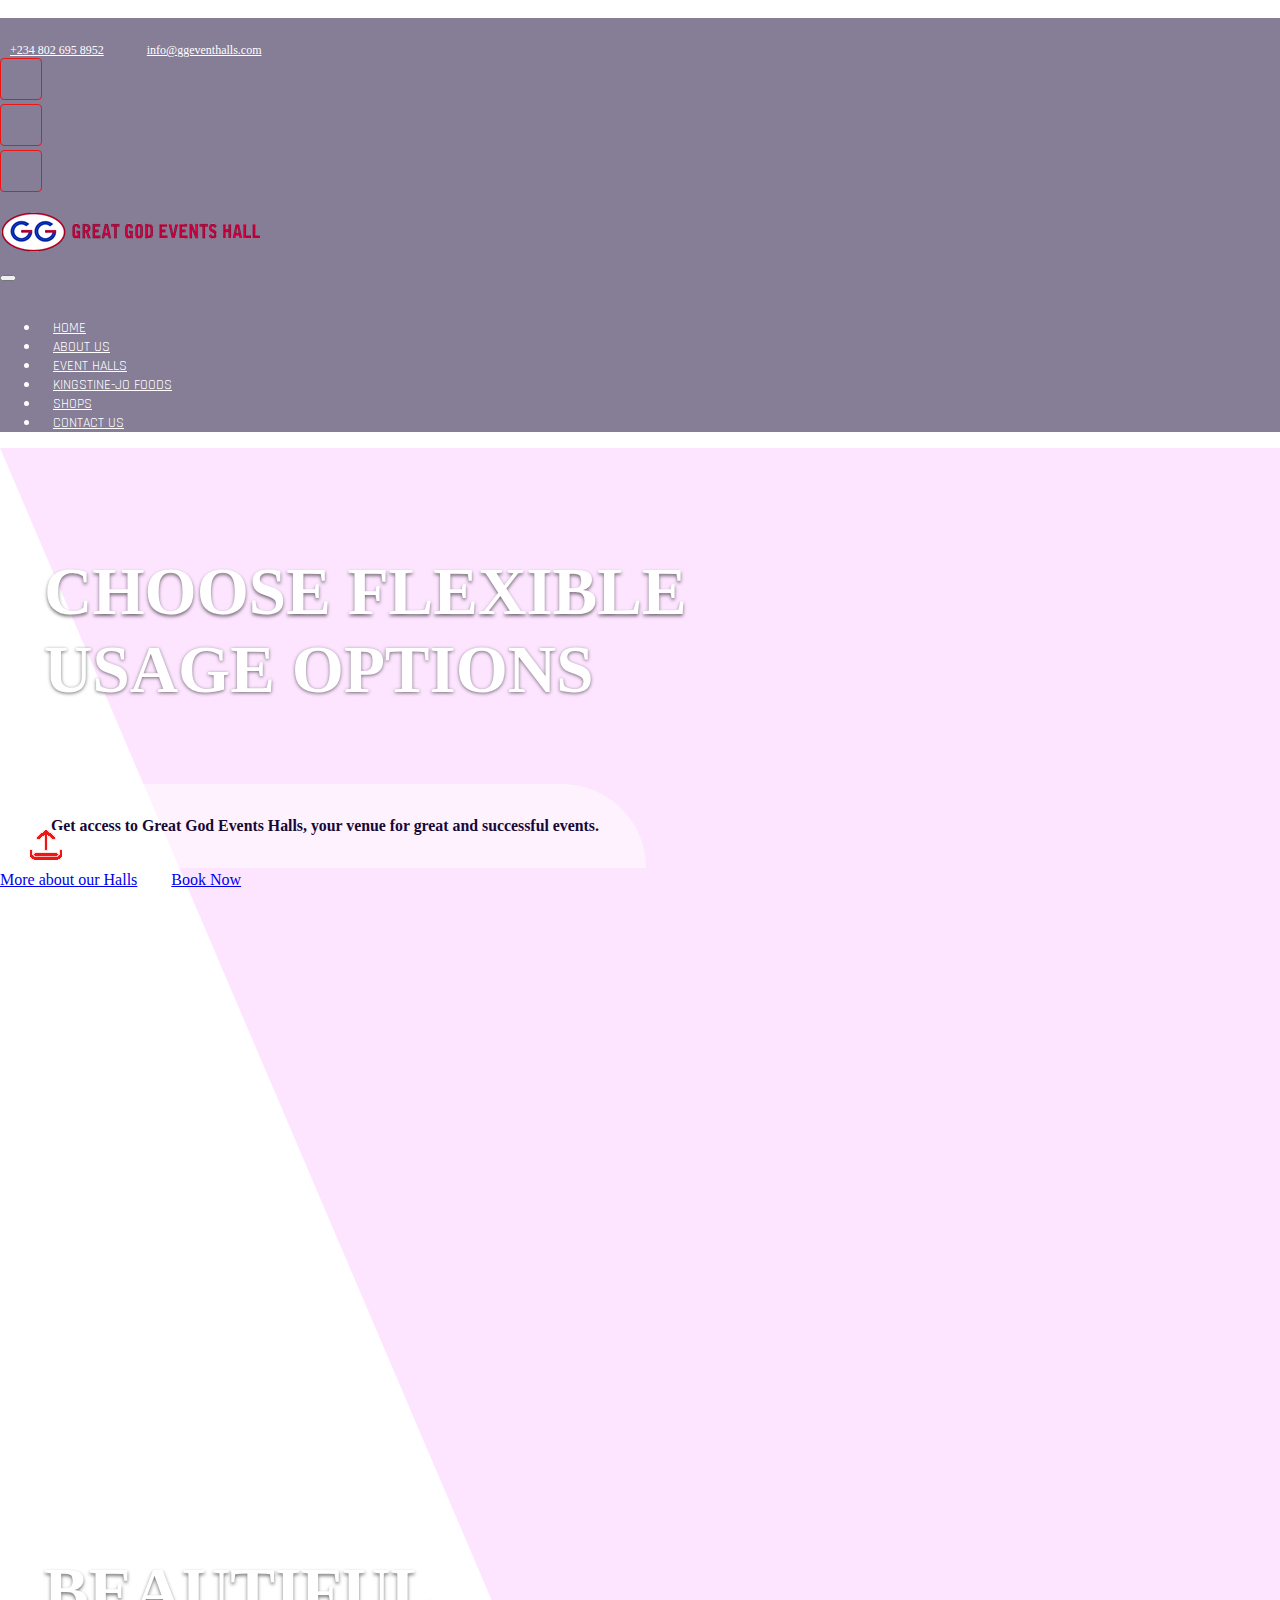
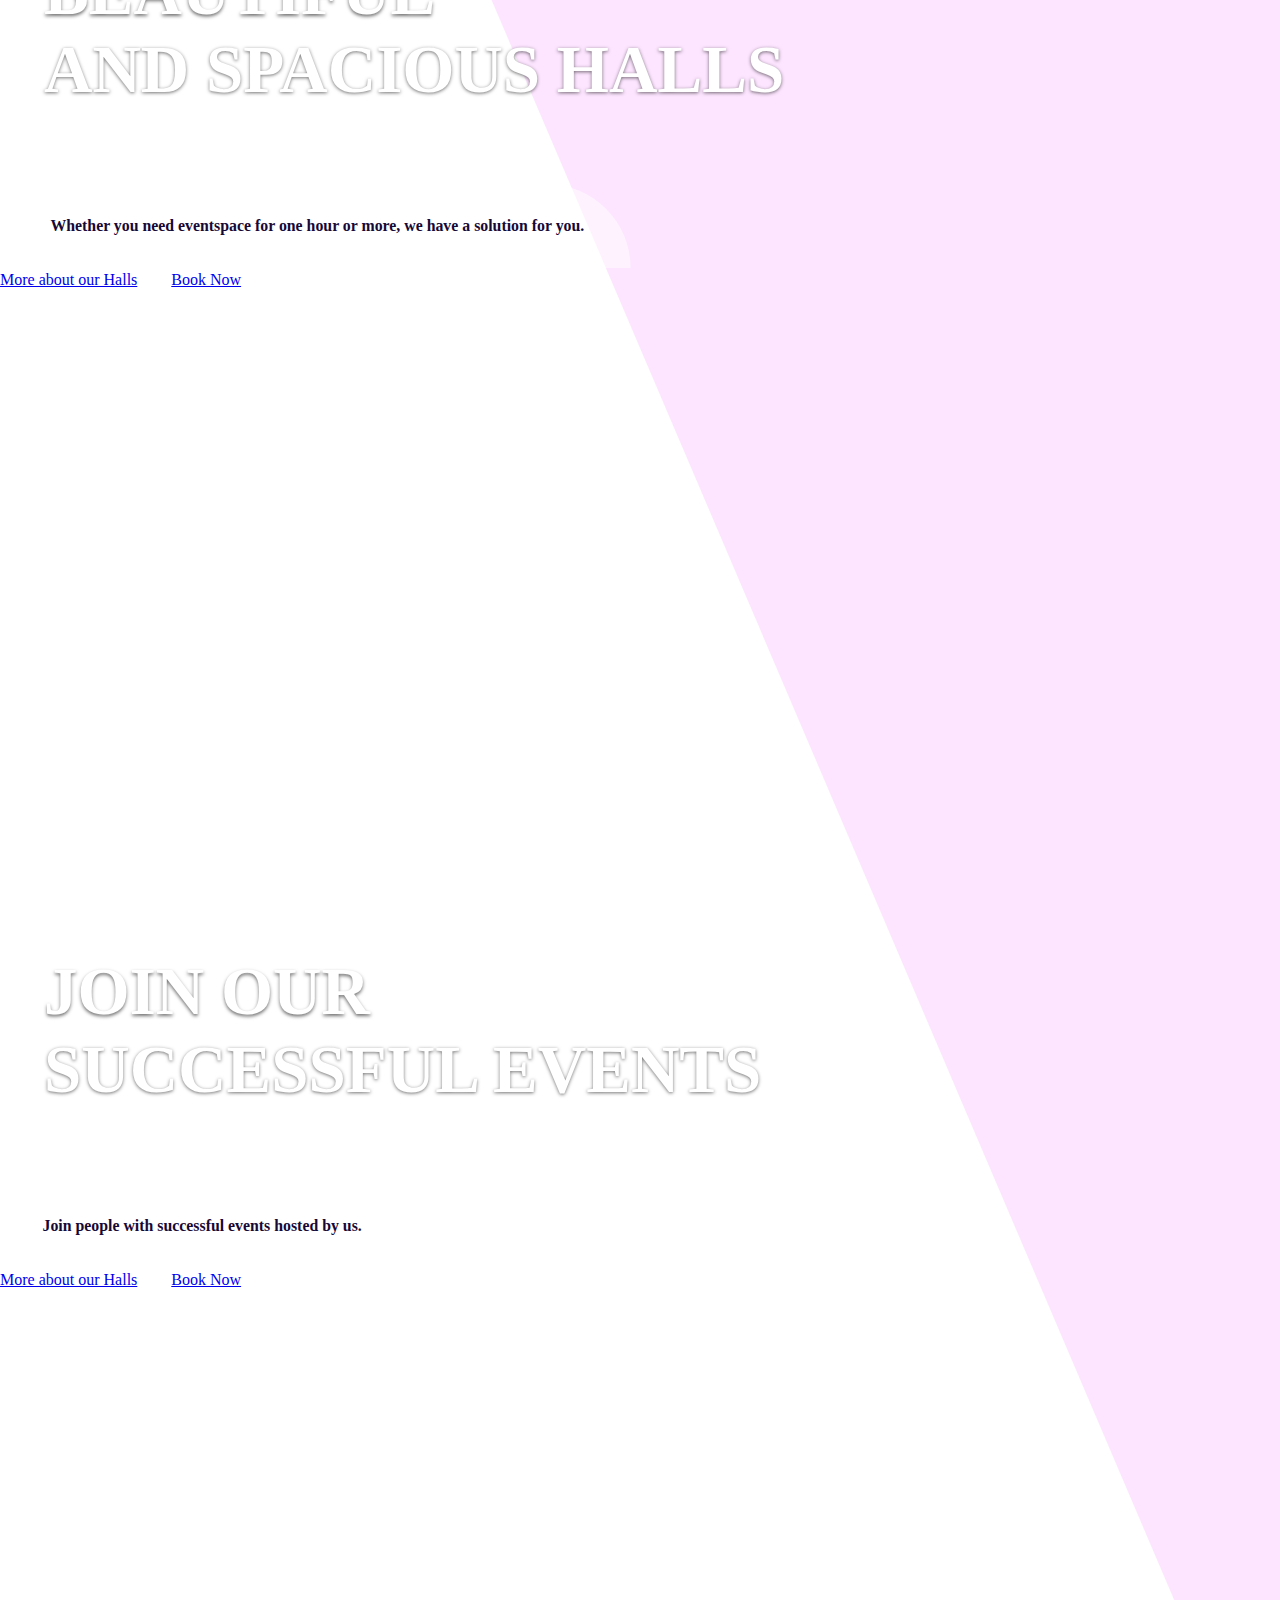
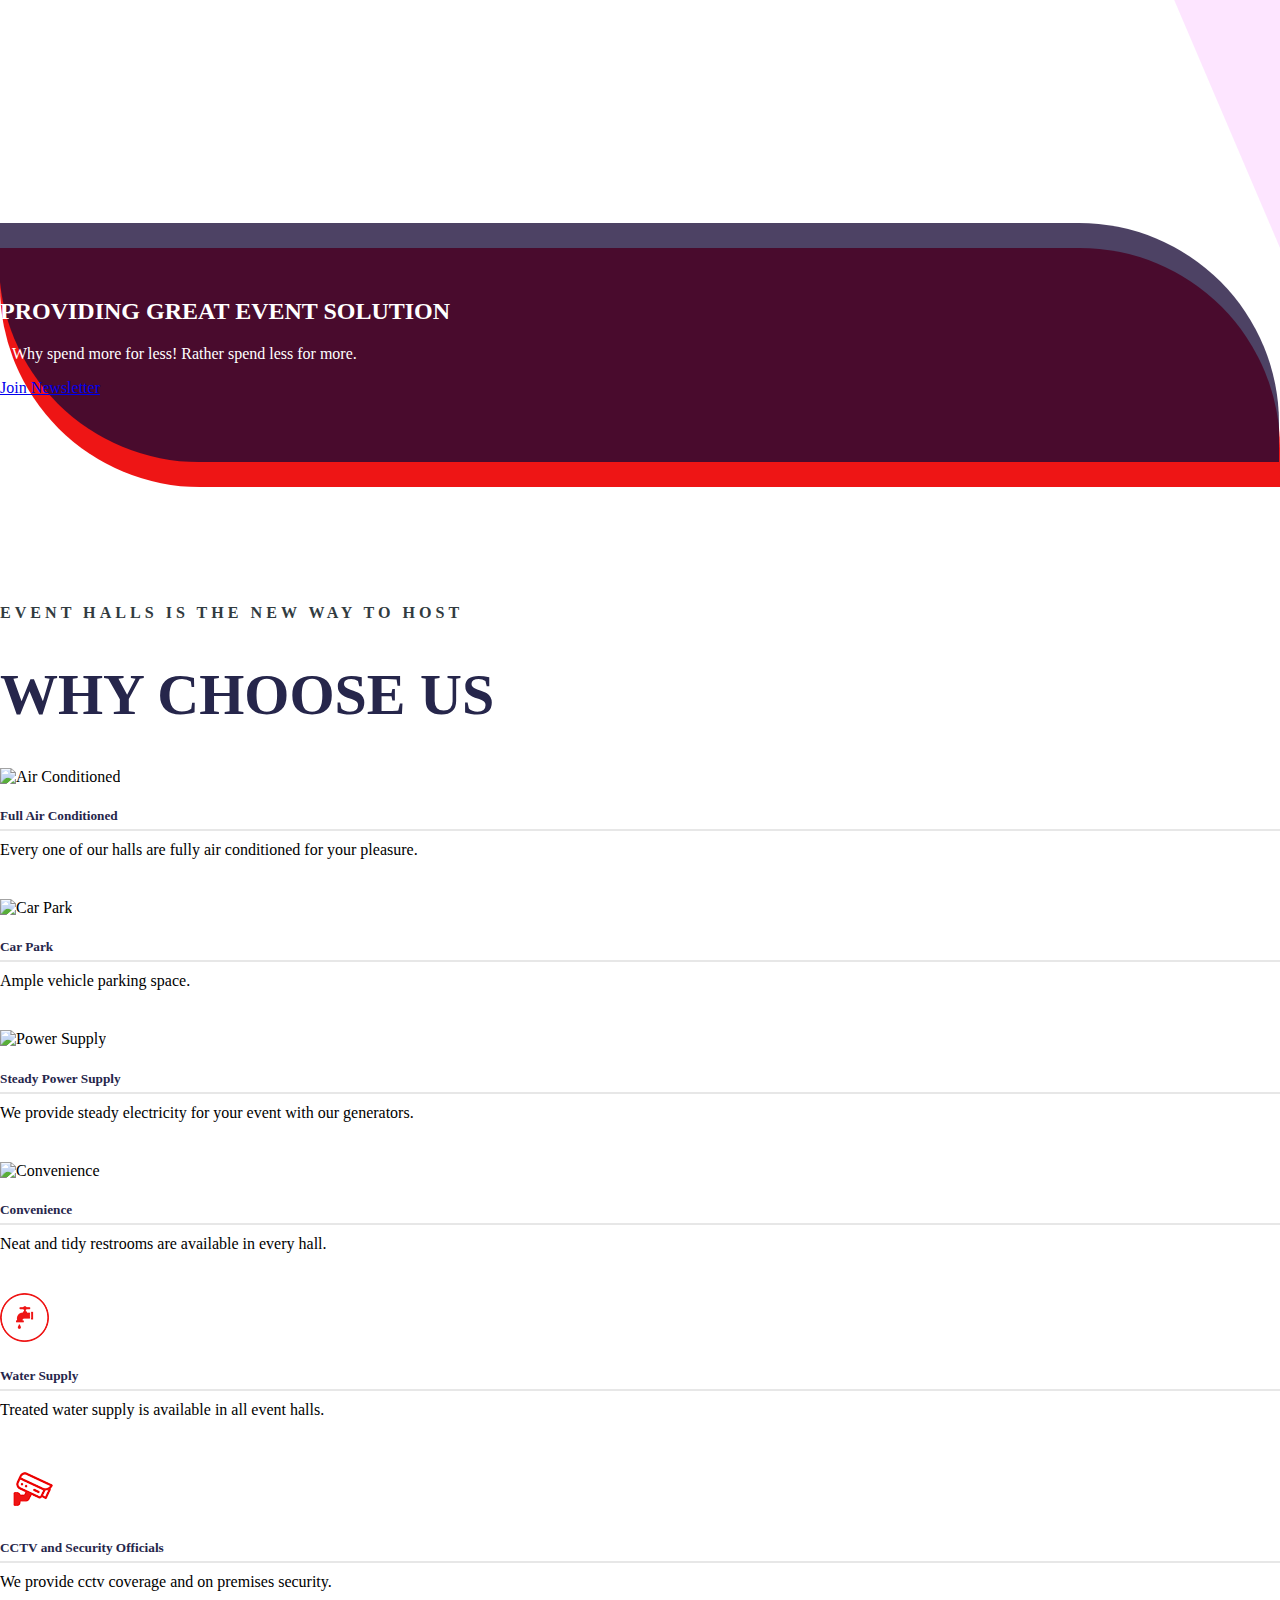
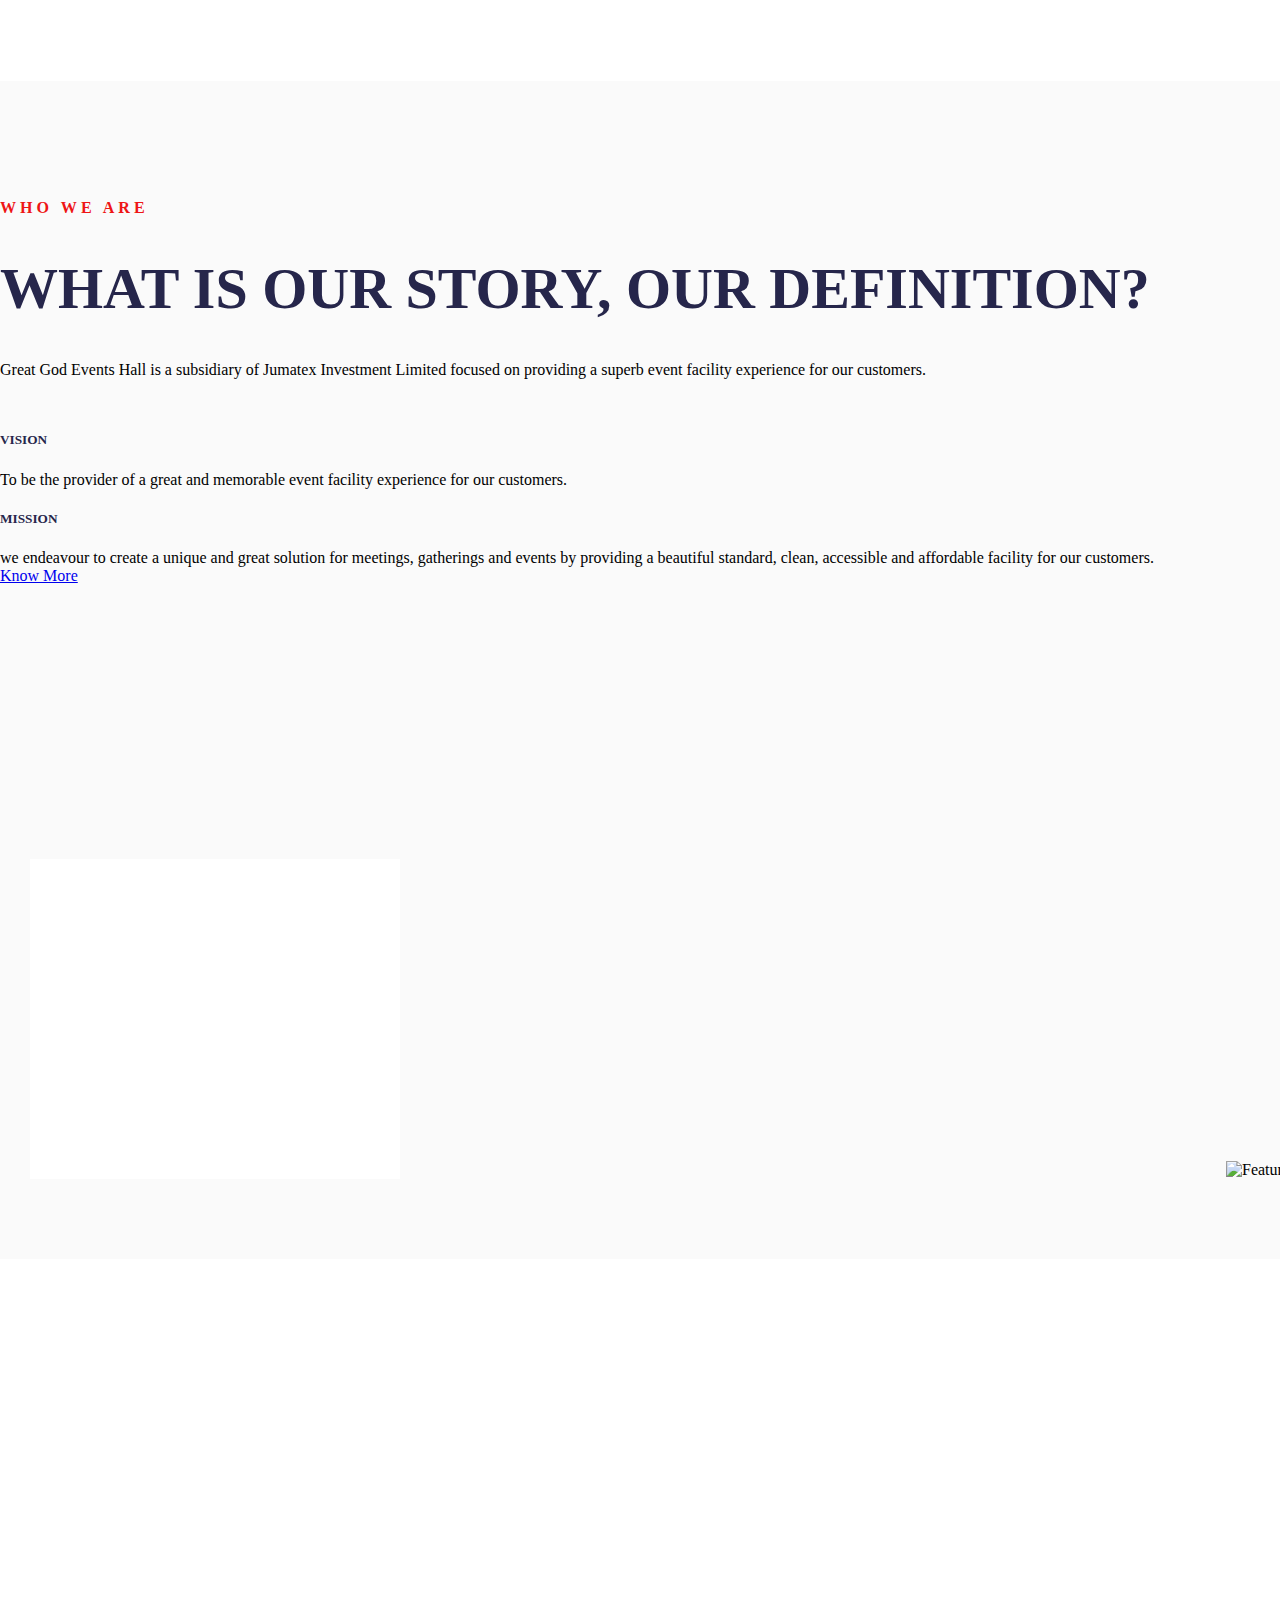
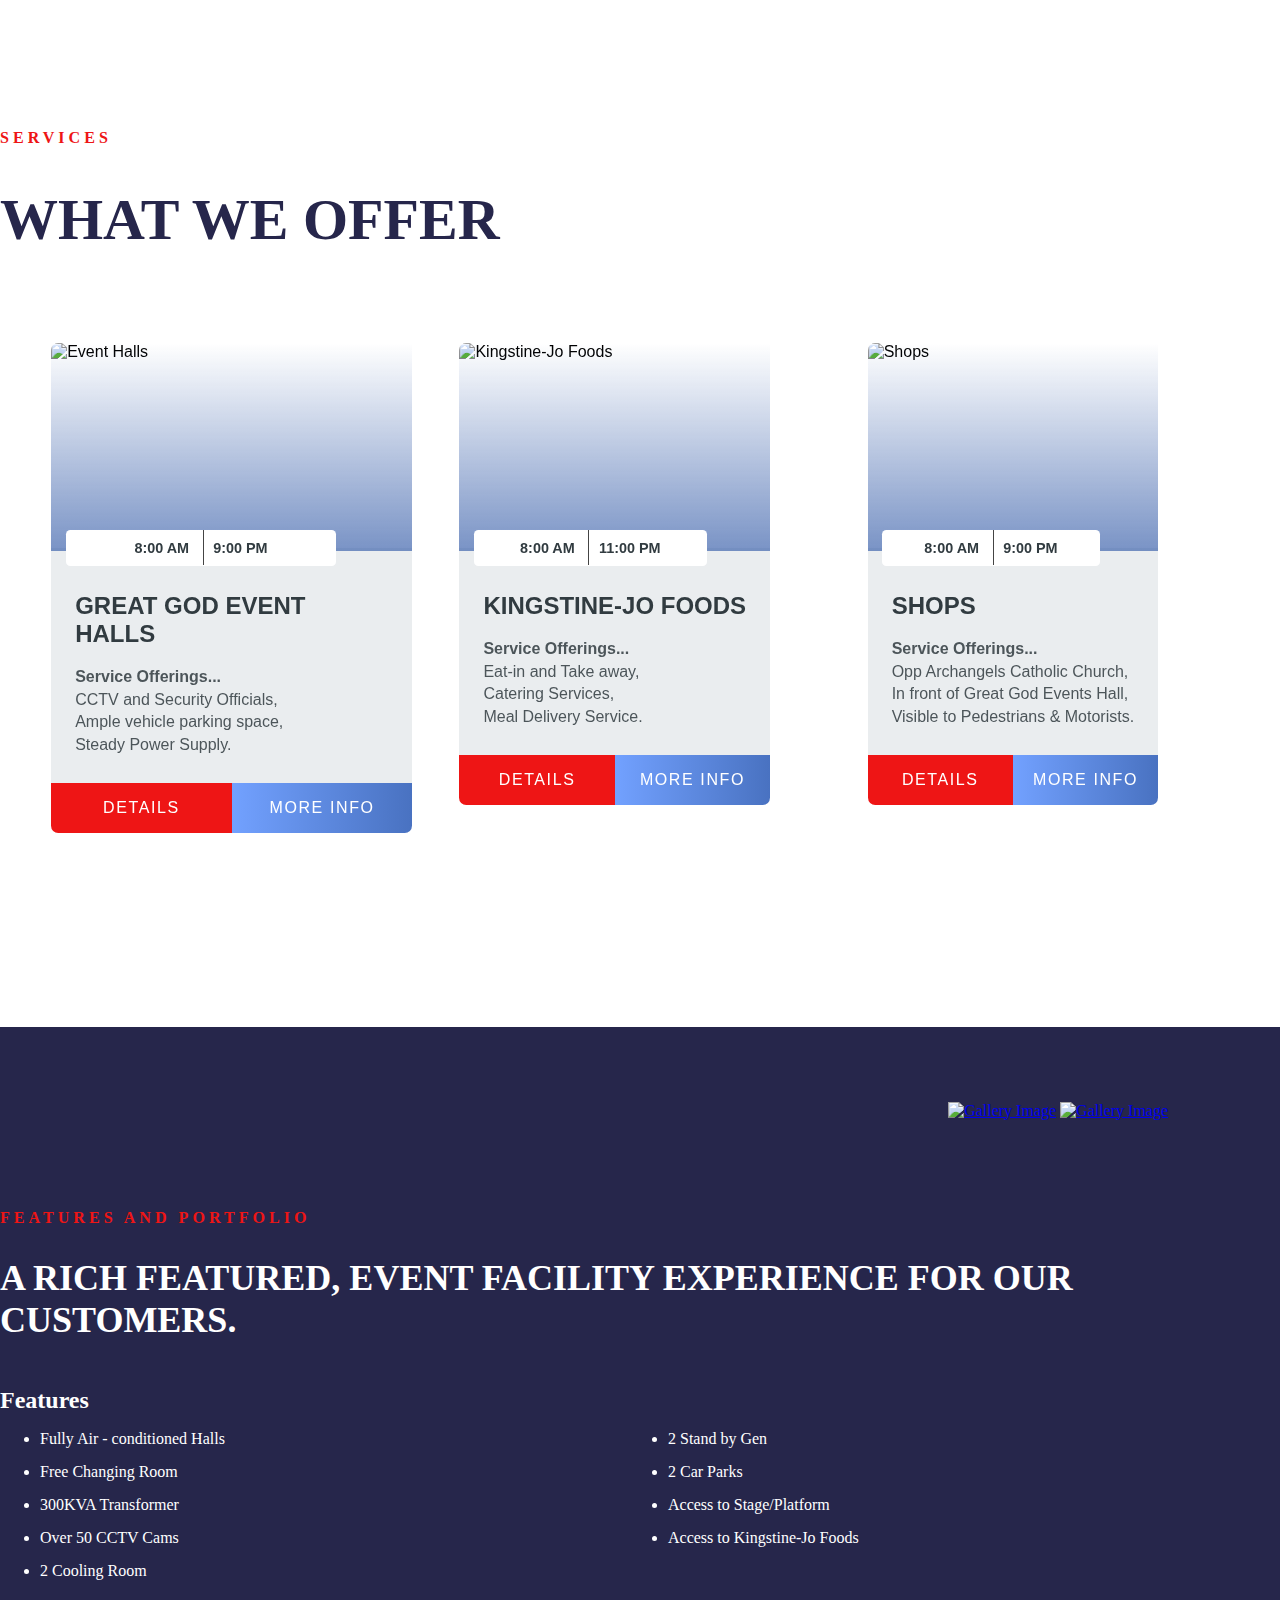
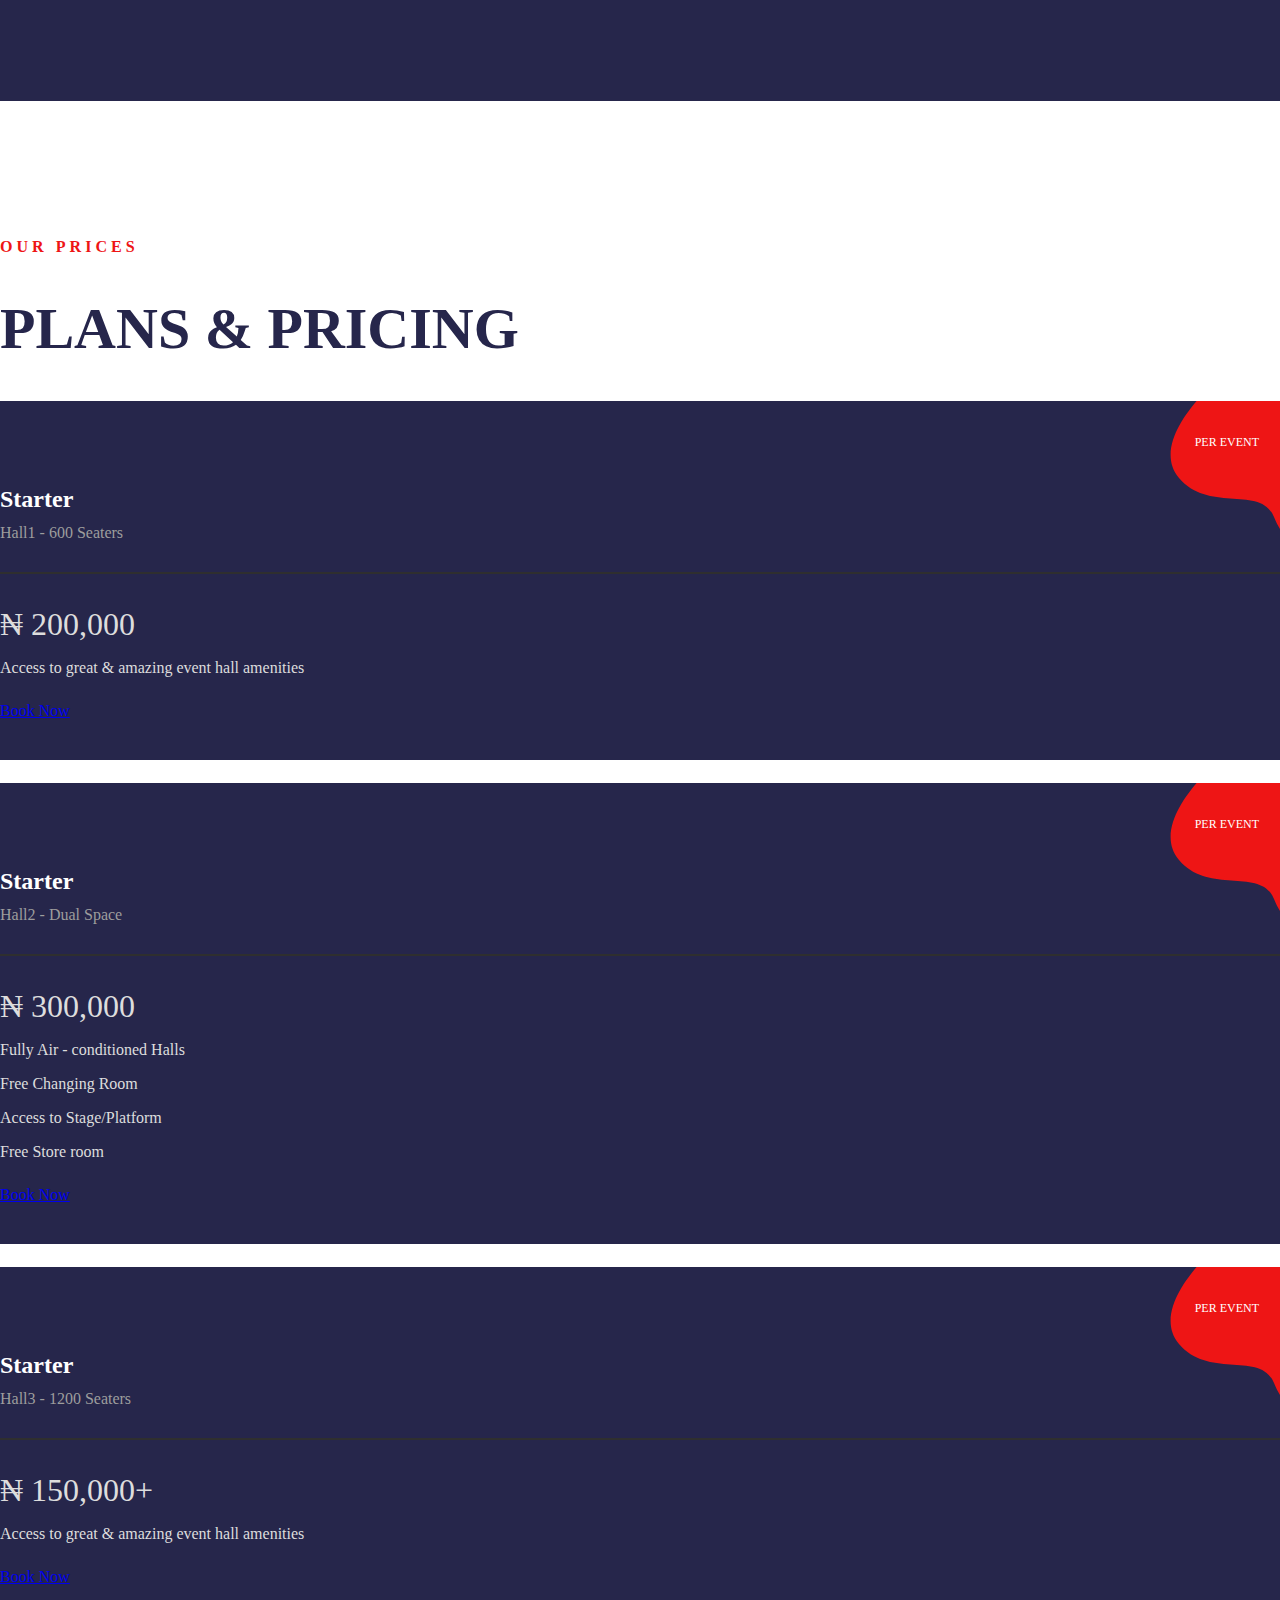
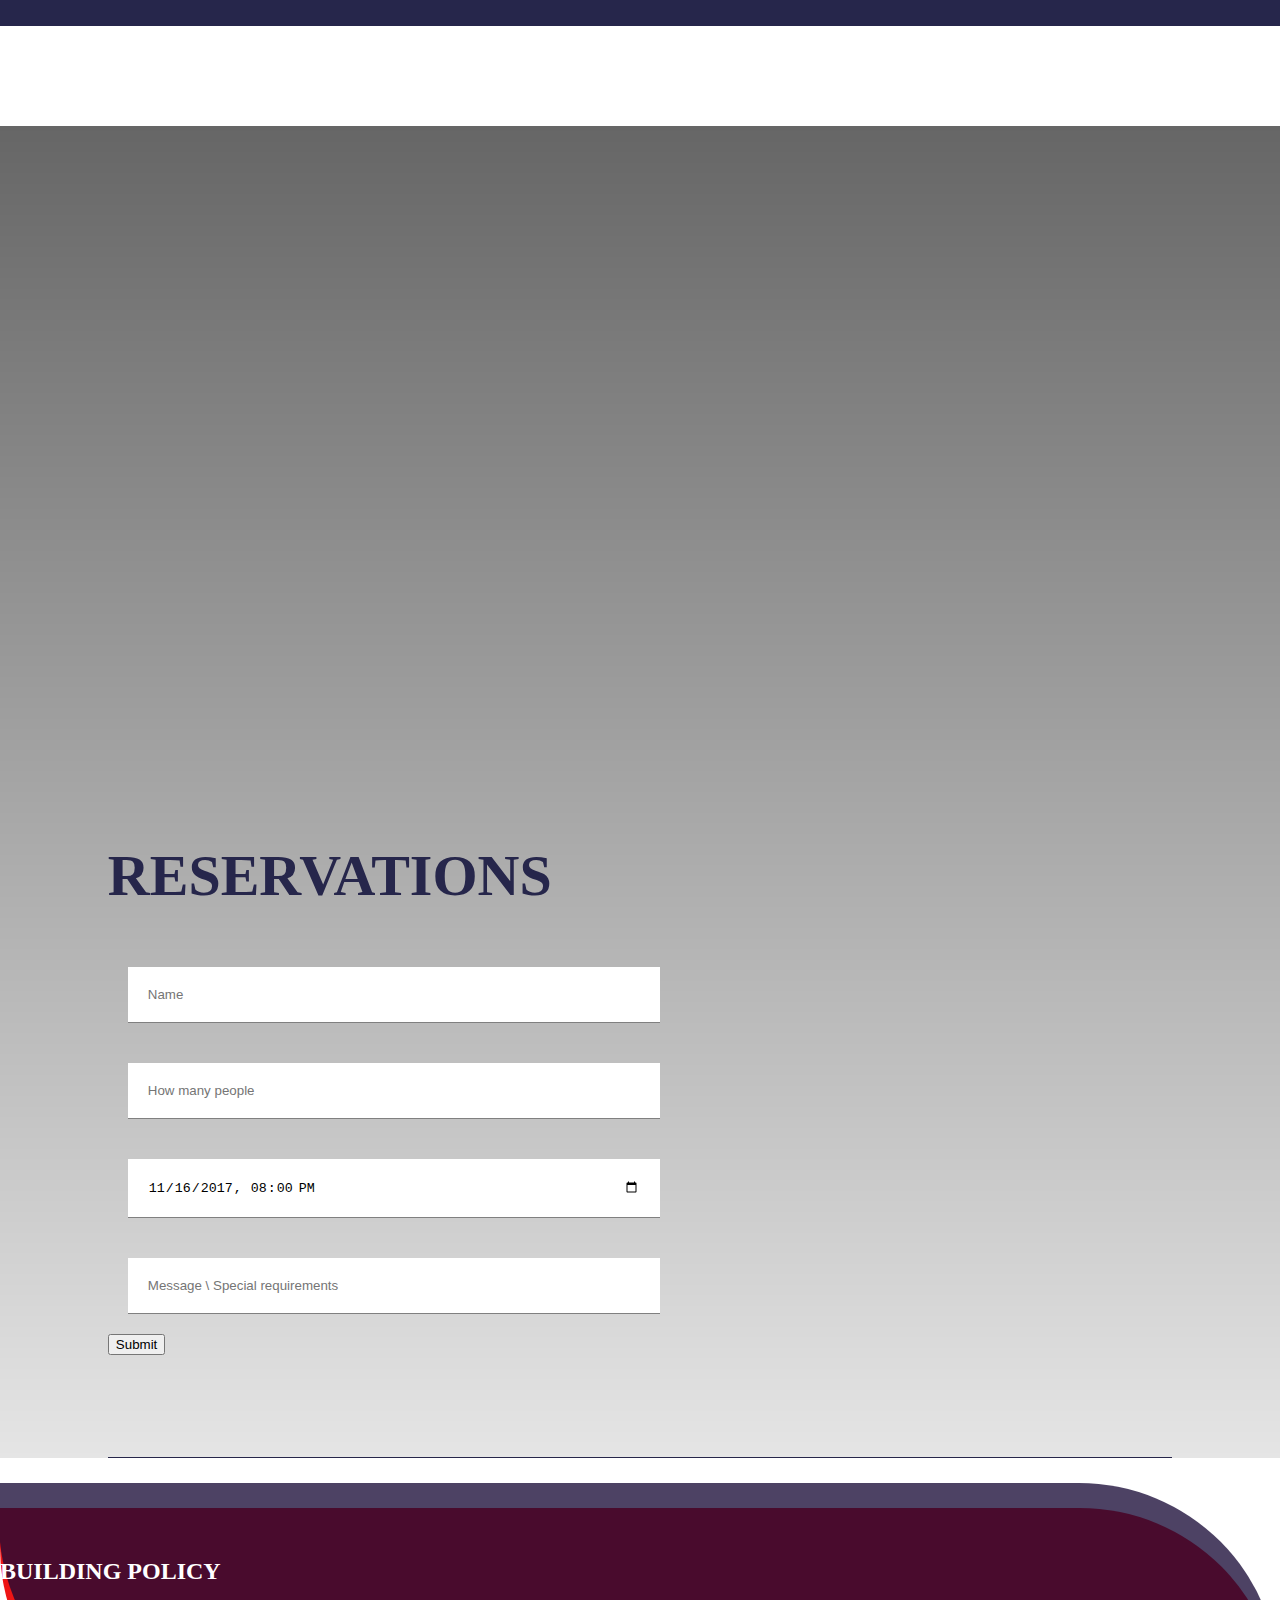
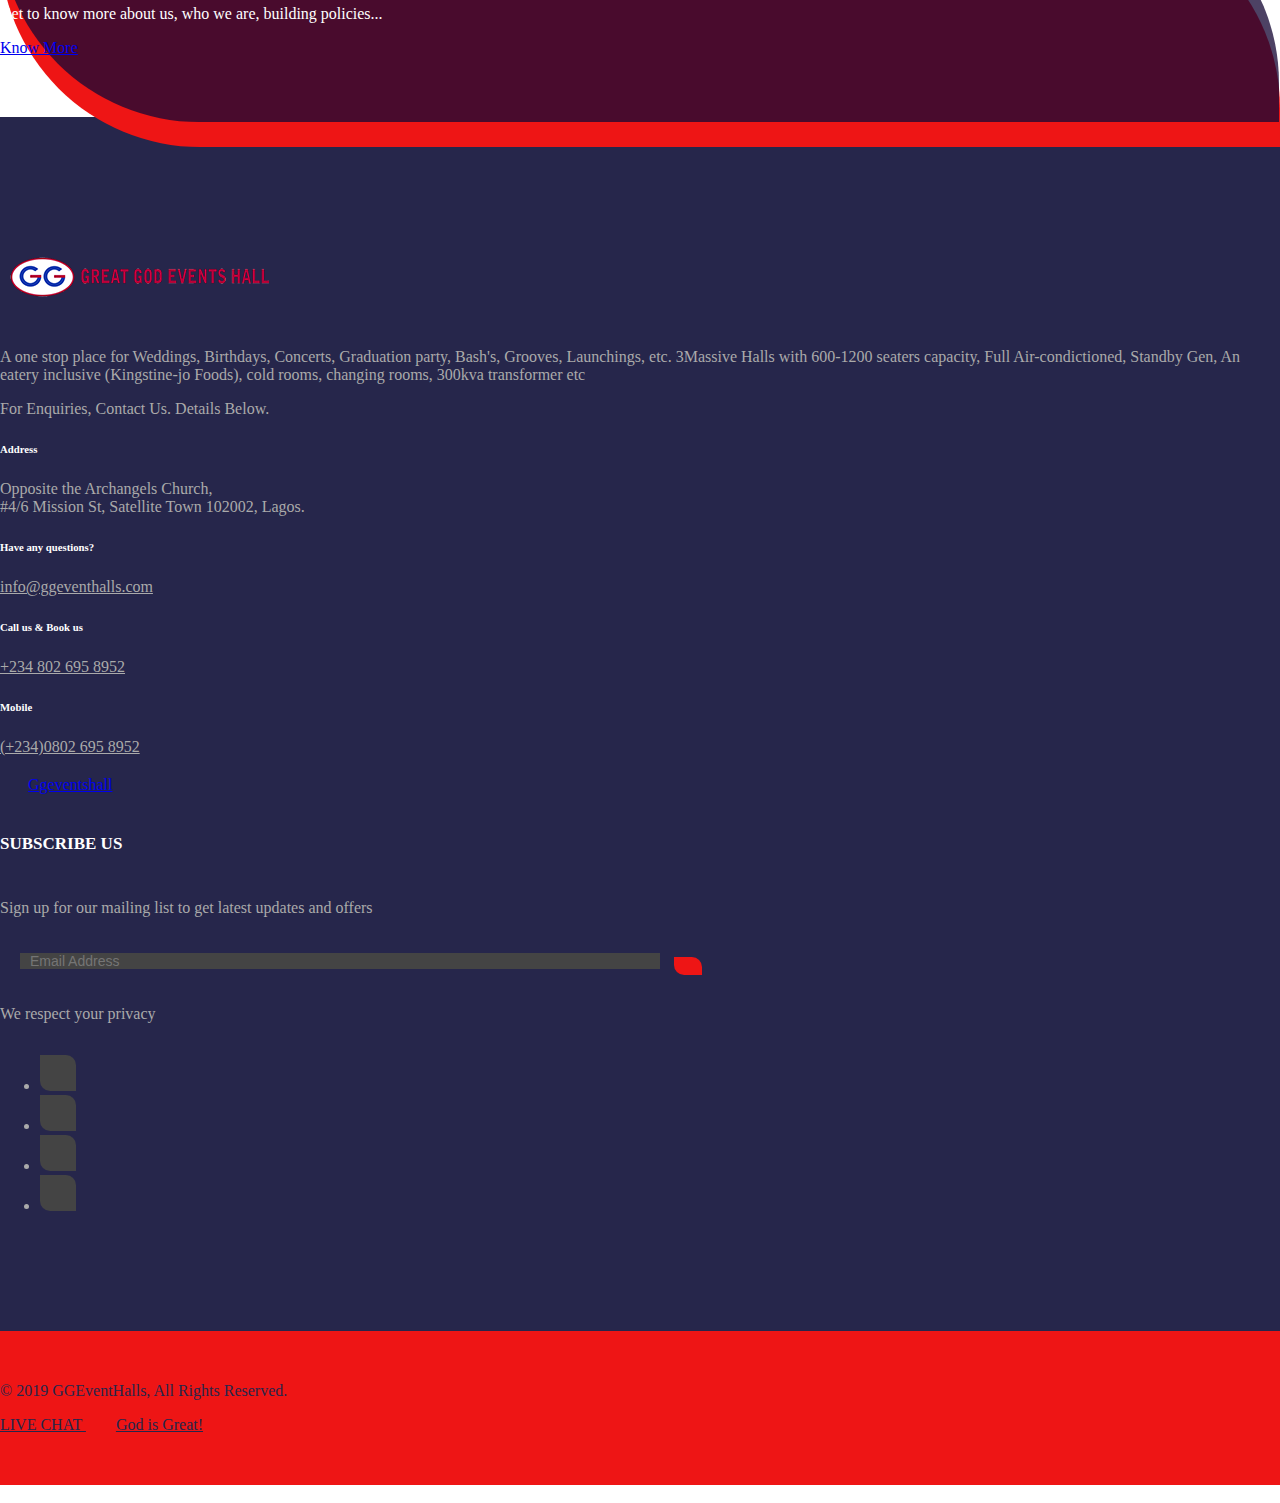
==== commit efb9e6b9: "8g" ====
--- a/index.html
+++ b/index.html
@@ -984,7 +984,7 @@
                                 <div class="single-slide">
                                     <h1 data-aos="fade-right" data-aos-delay="200">Choose Flexible<br> Usage Options
                                     </h1>
-                                    <p data-aos="fade-right" data-aos-delay="600"><strong>Get access to Great God Events Halls, your venue for great and successful events.</strong>
+                                    <p data-aos="fade-right" data-aos-delay="600">Get access to Great God Events Halls, your venue for great and successful events.
                                     </p>
 									<section class="link">
                                     <a data-aos="fade-right" data-aos-delay="900" href="eventhall.html" class="btn btn-primary">More about our Halls</a>
@@ -996,7 +996,7 @@
                                 <div class="single-slide">
                                     <h1 data-aos="fade-right" data-aos-delay="200">Beautiful<br> and Spacious Halls
                                     </h1>
-                                    <p data-aos="fade-right" data-aos-delay="600"><strong>Whether you need eventspace for one hour or more, we have a solution for you.</strong>
+                                    <p data-aos="fade-right" data-aos-delay="600">Whether you need eventspace for one hour or more, we have a solution for you.
                                     </p>
 									<section class="link">
                                     <a data-aos="fade-right" data-aos-delay="900" href="eventhall.html" class="btn btn-primary">More about our Halls</a>
@@ -1008,7 +1008,7 @@
                                 <div class="single-slide">
                                     <h1 data-aos="fade-right" data-aos-delay="200">Join our<br> successful events
                                     </h1>
-                                    <p data-aos="fade-right" data-aos-delay="600"><strong>Join people with successful events hosted by us.</strong>
+                                    <p data-aos="fade-right" data-aos-delay="600">Join people with successful events hosted by us.
                                     </p>
 									<section class="link">
                                     <a data-aos="fade-right" data-aos-delay="900" href="eventhall.html" class="btn btn-primary">More about our Halls</a>
--- a/assets/css/style.css
+++ b/assets/css/style.css
@@ -240,7 +240,8 @@
 
 .hero .slide-content p {
   color: #170936;
-  font-size: 3rem
+  font-size: 17px;
+  font-weight: bold;
   -webkit-transform: matrix(0.93128, 0, 0, 0.93128, 0, 0);
           transform: matrix(0.93128, 0, 0, 0.93128, 0, 0);
   padding: 35px 0 35px 30px;
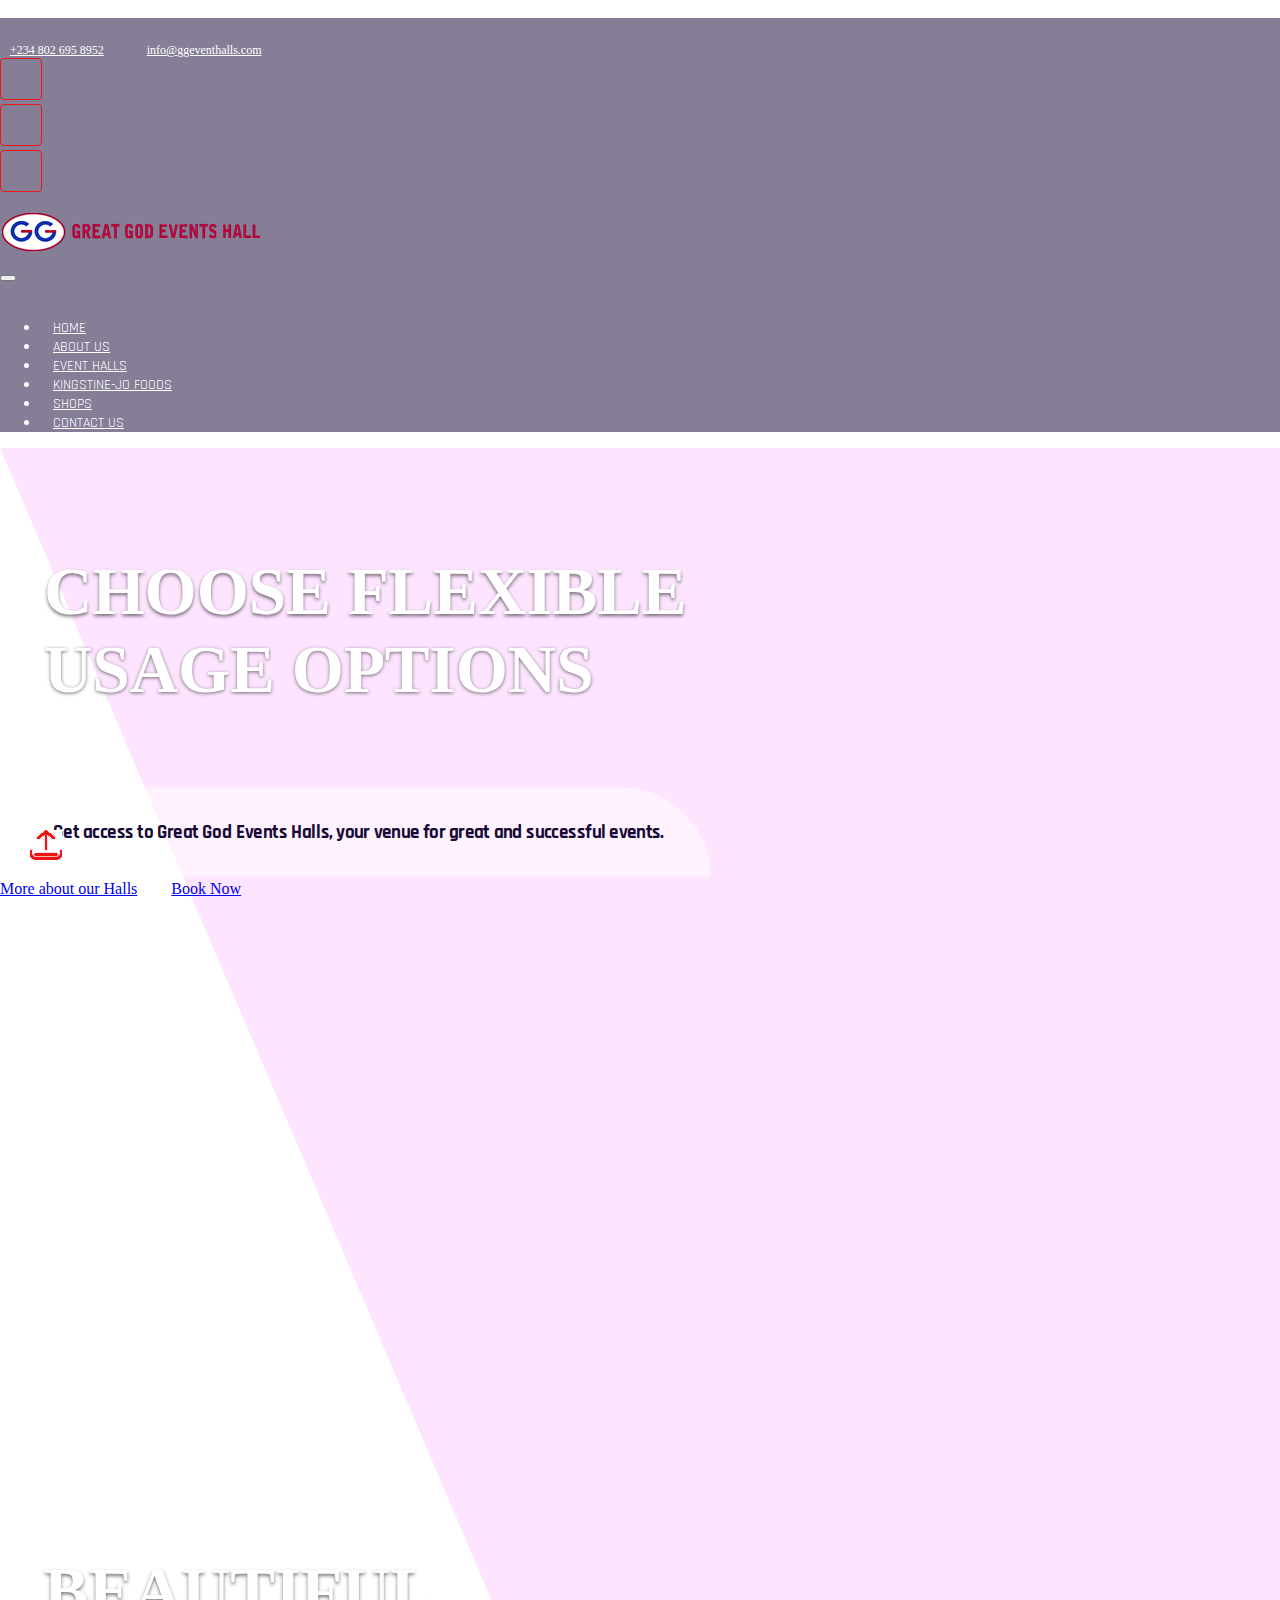
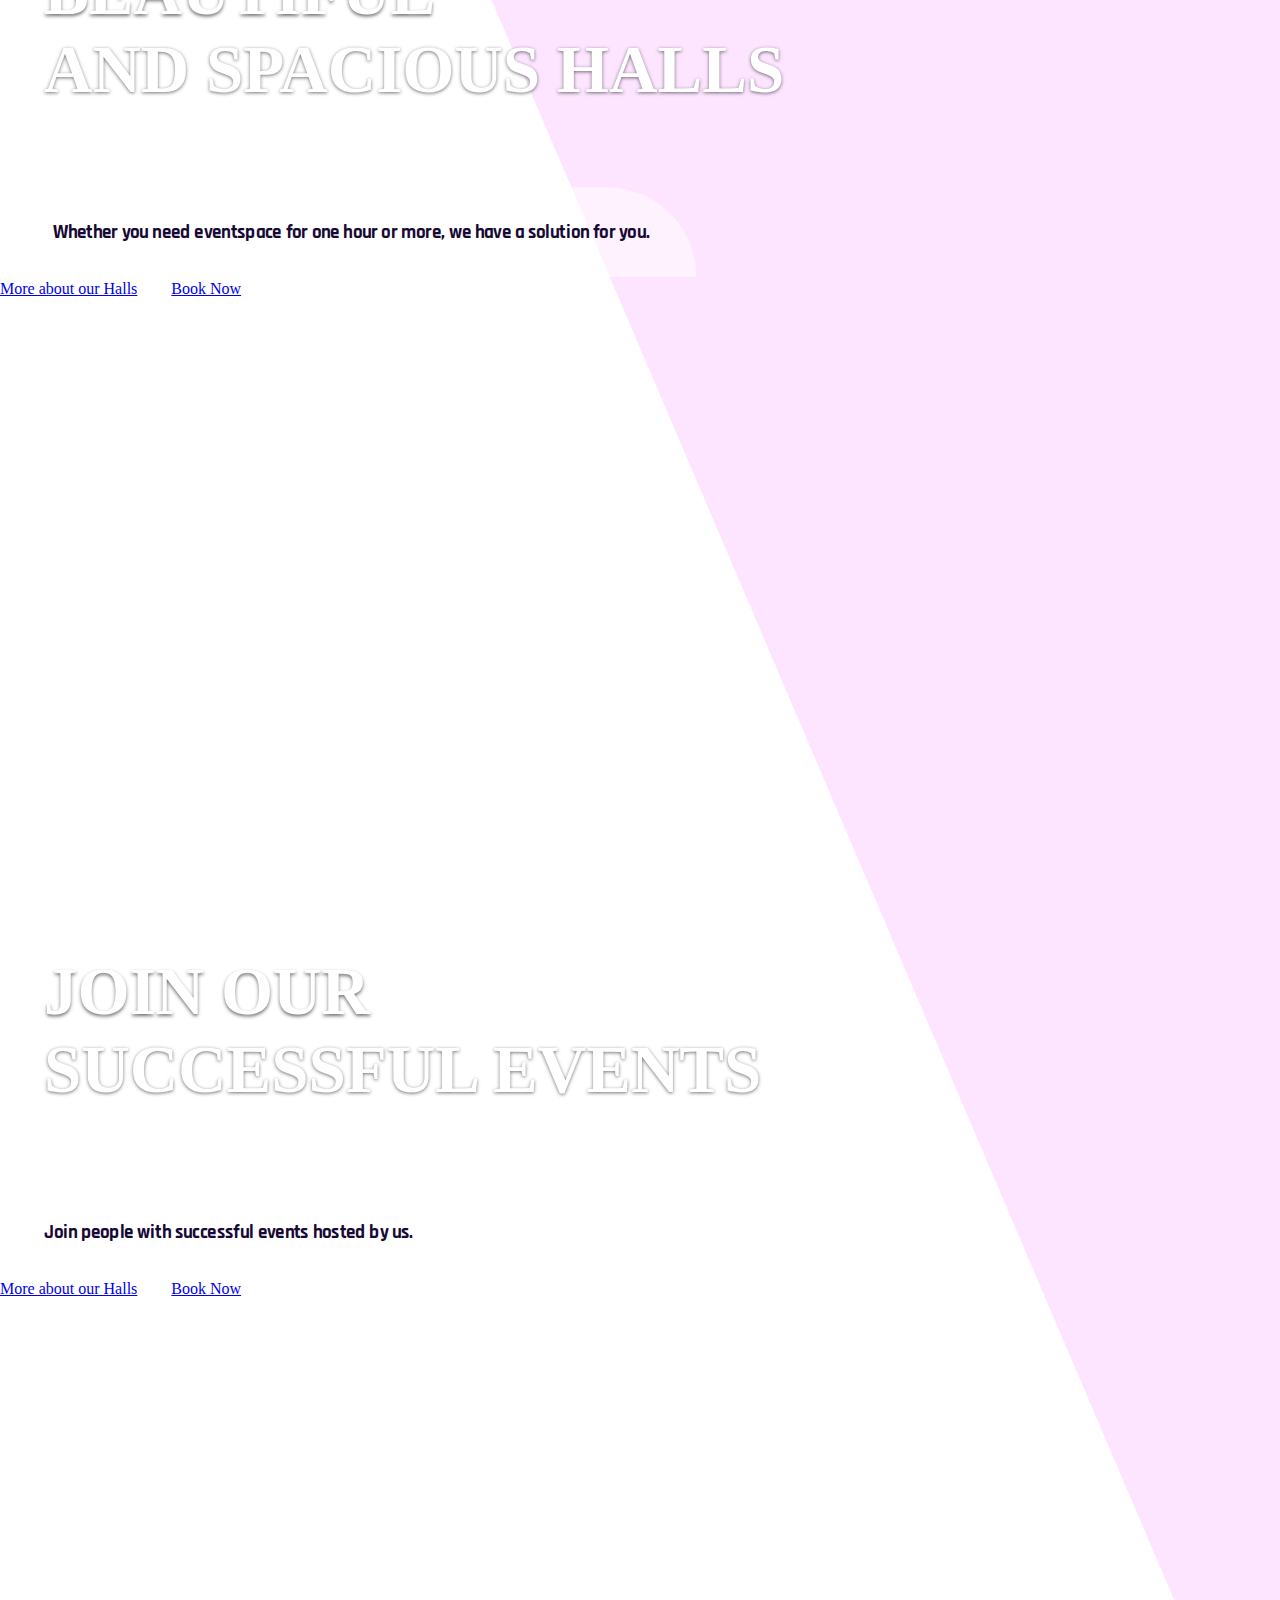
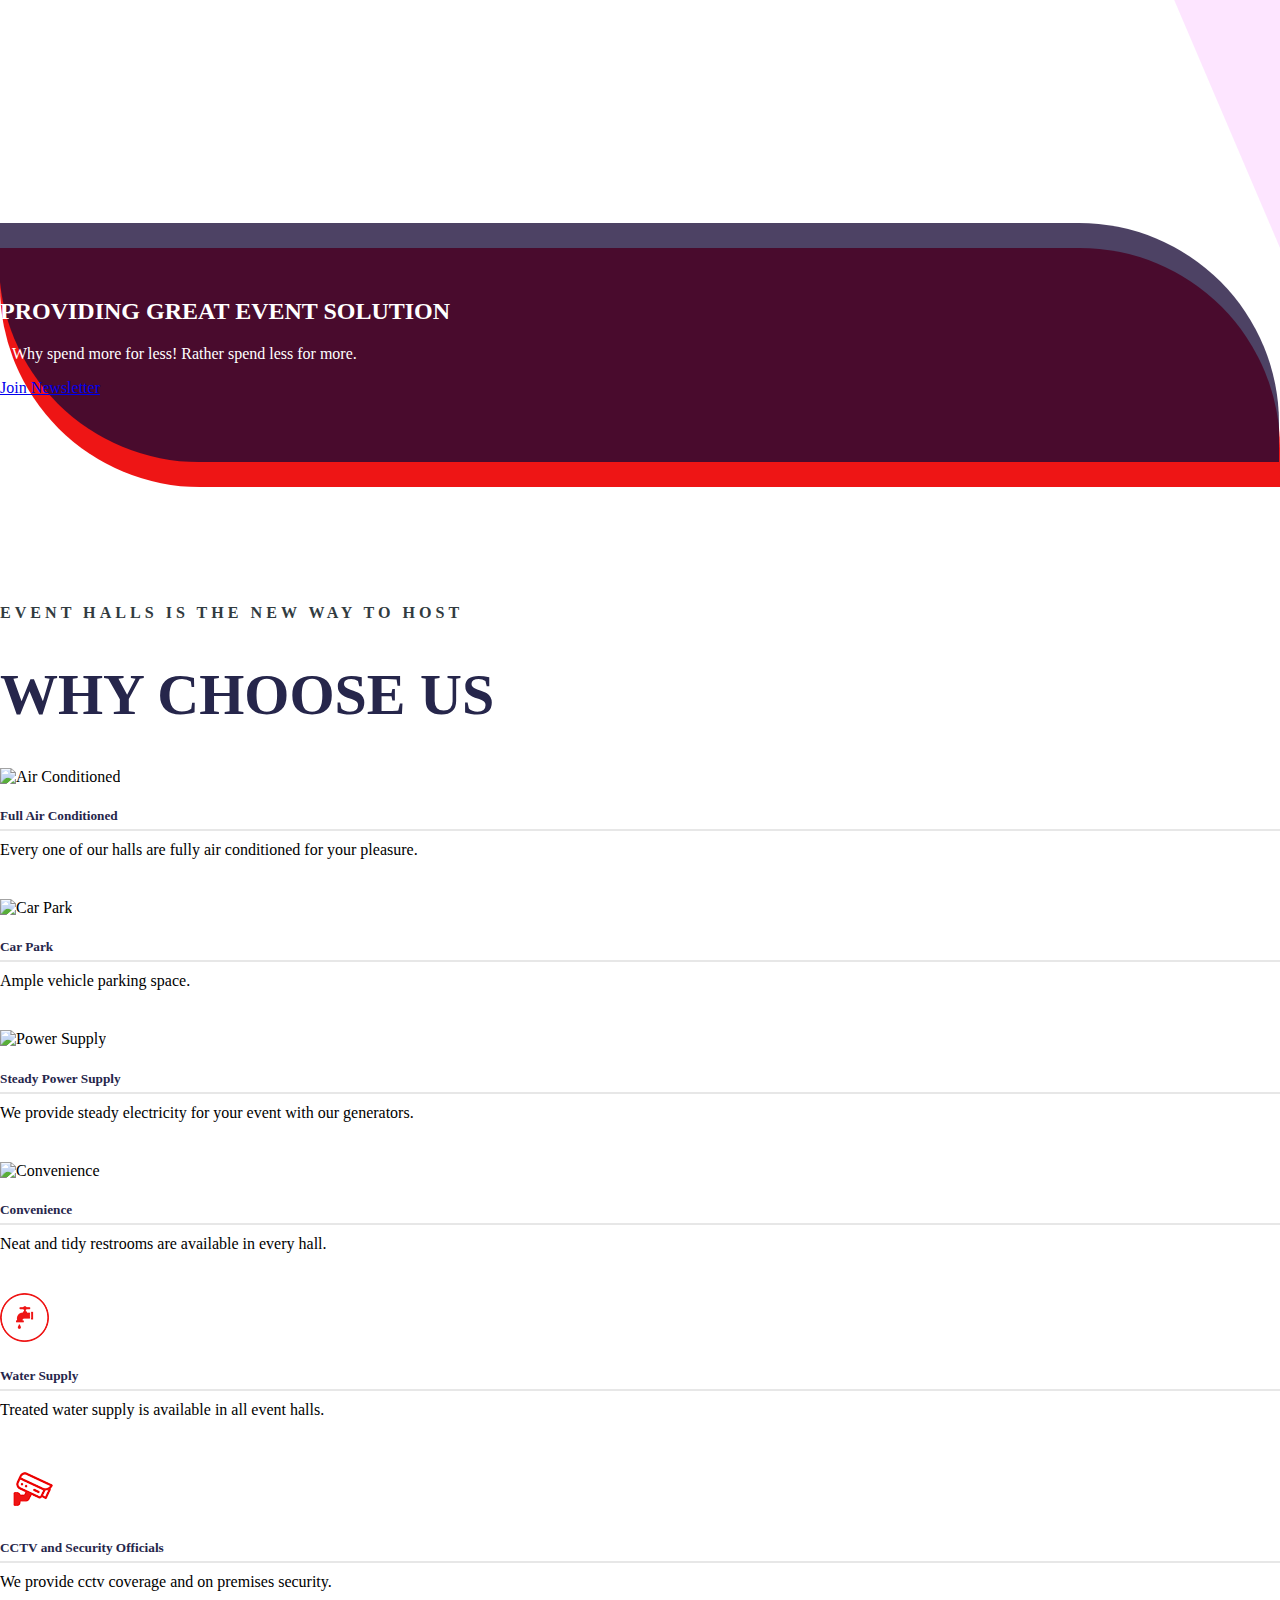
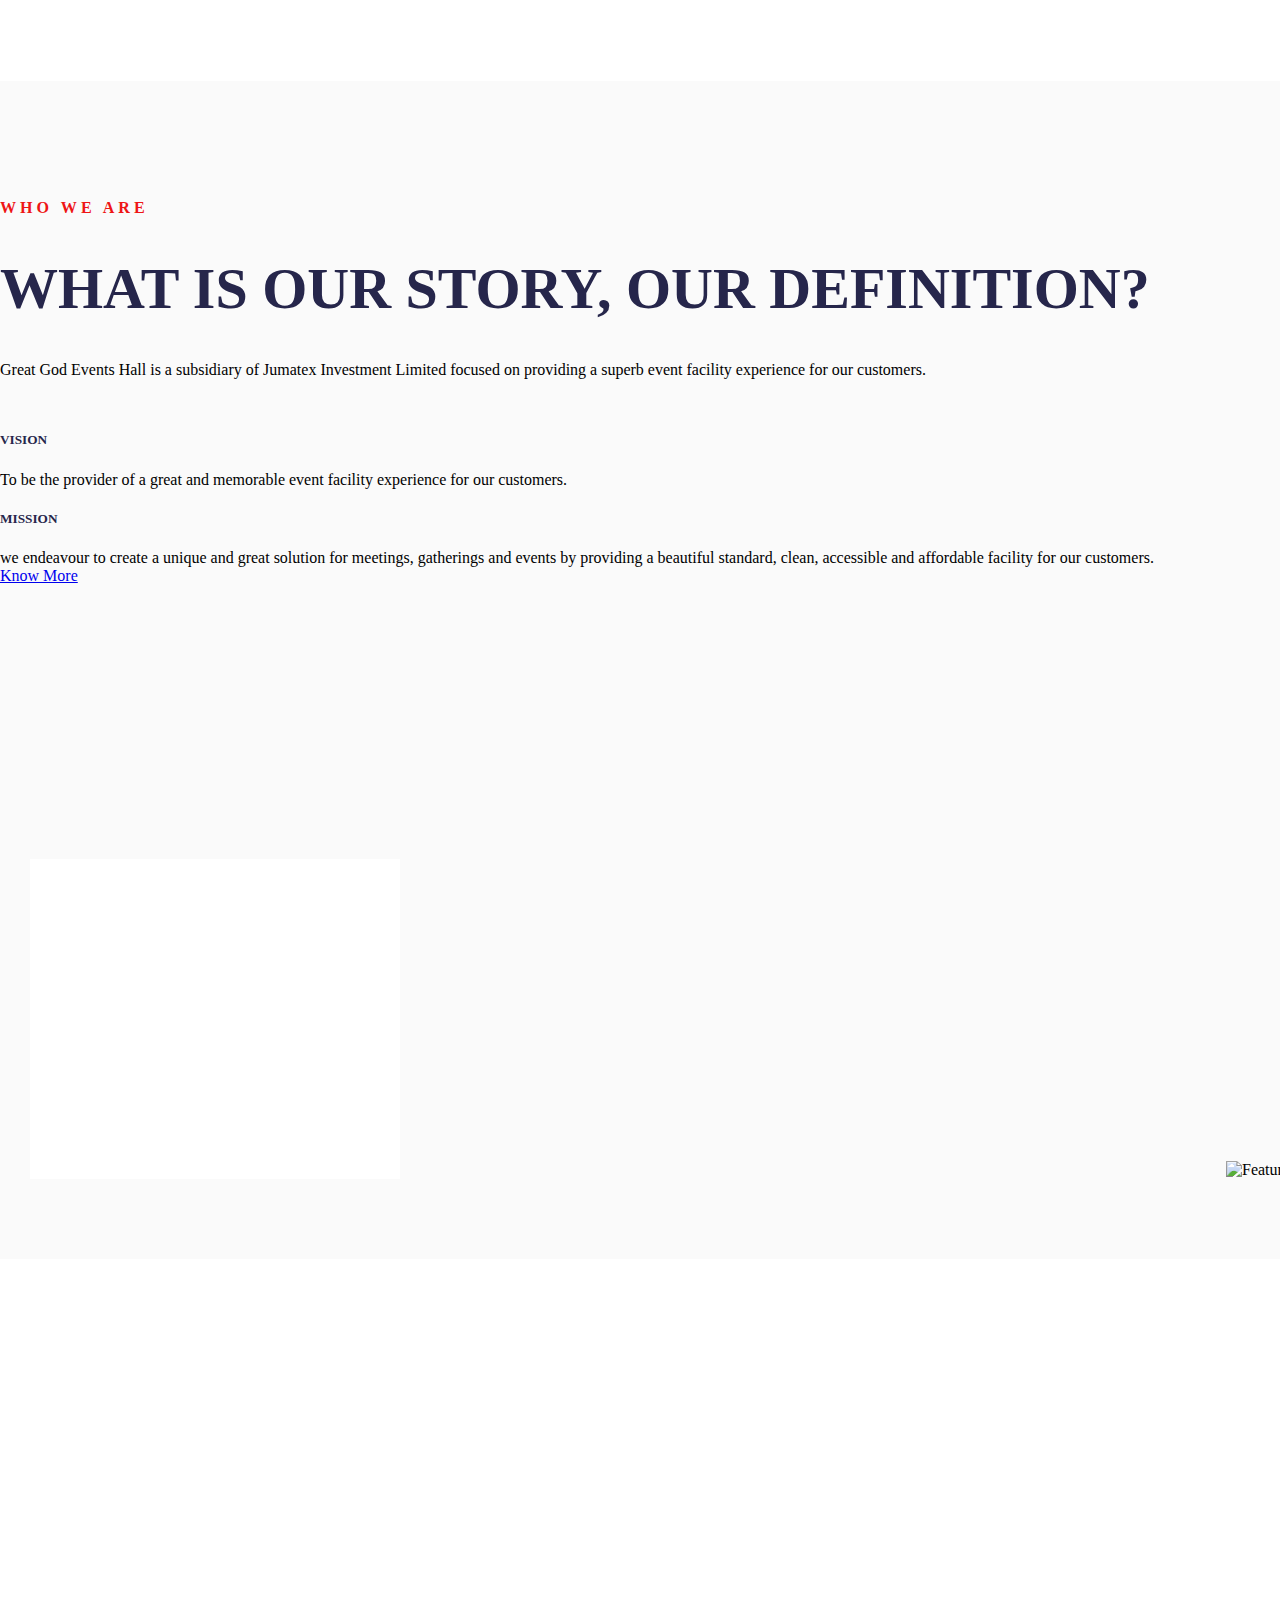
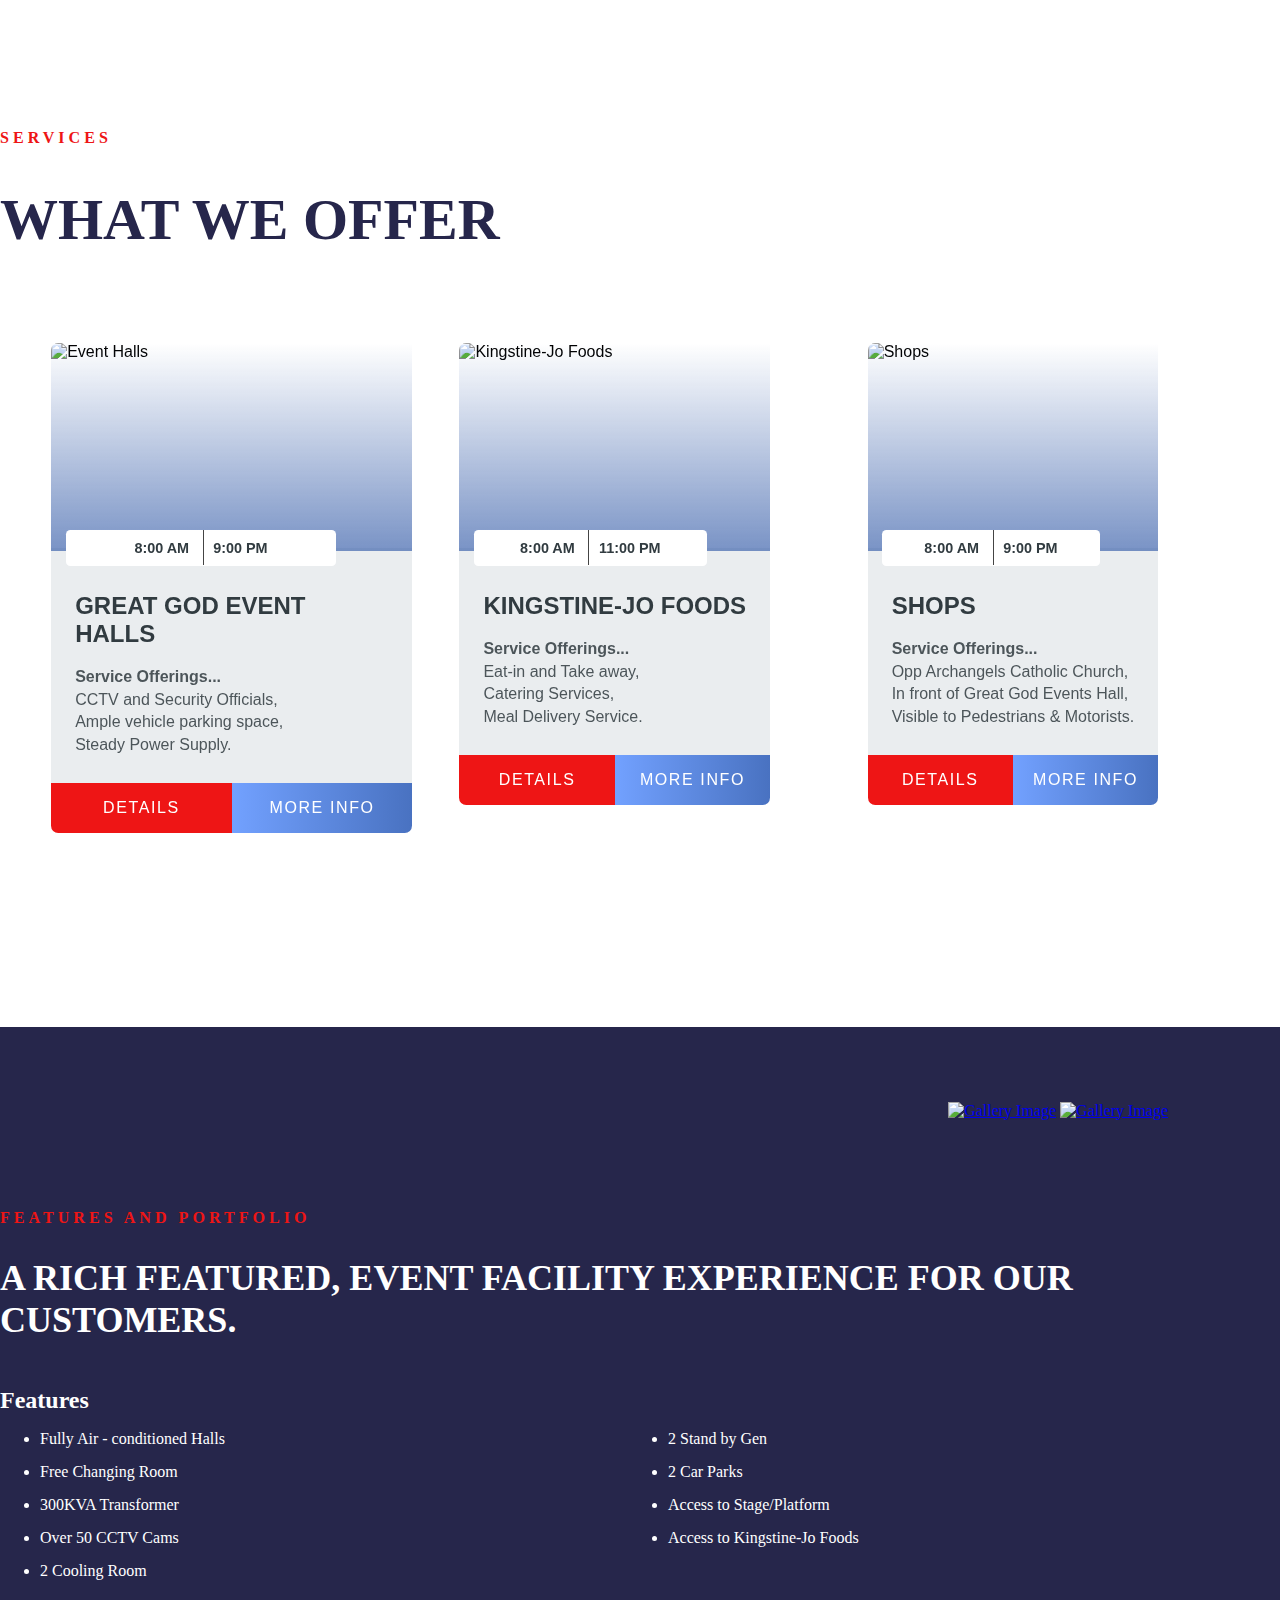
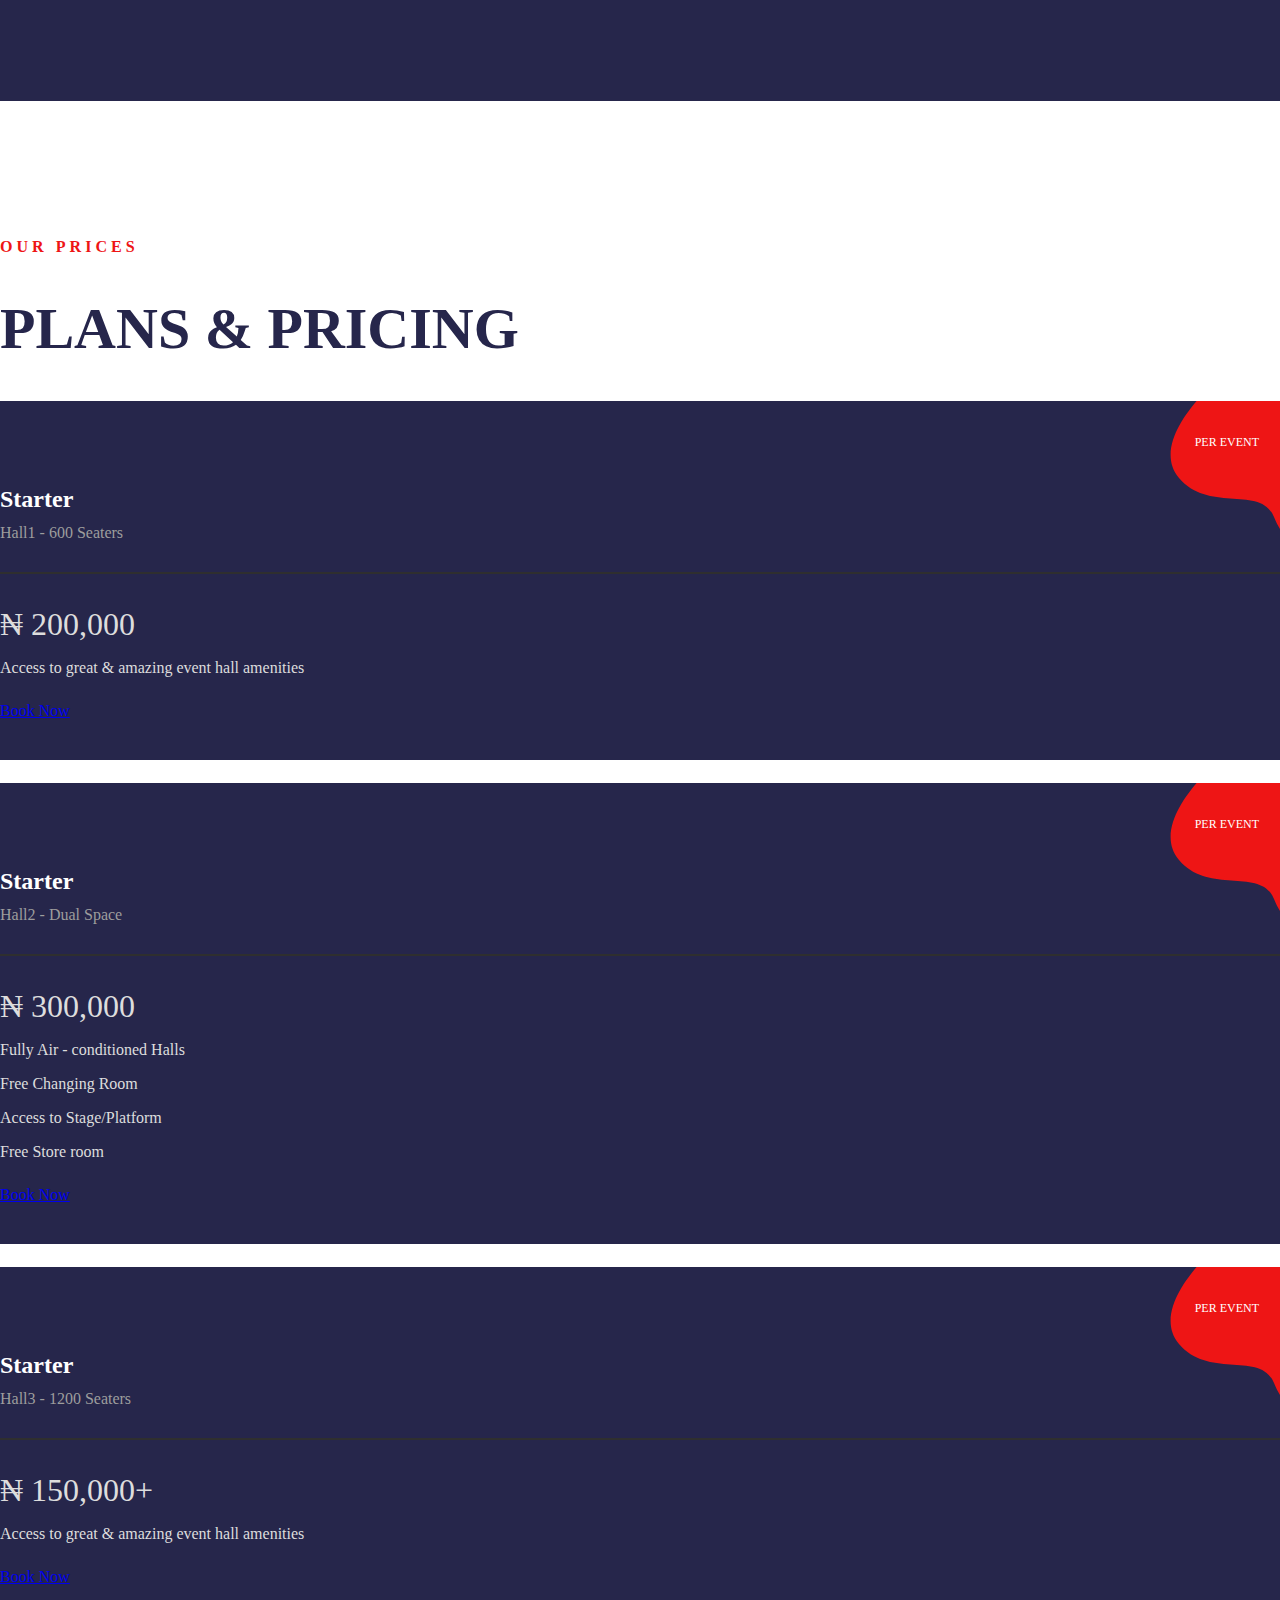
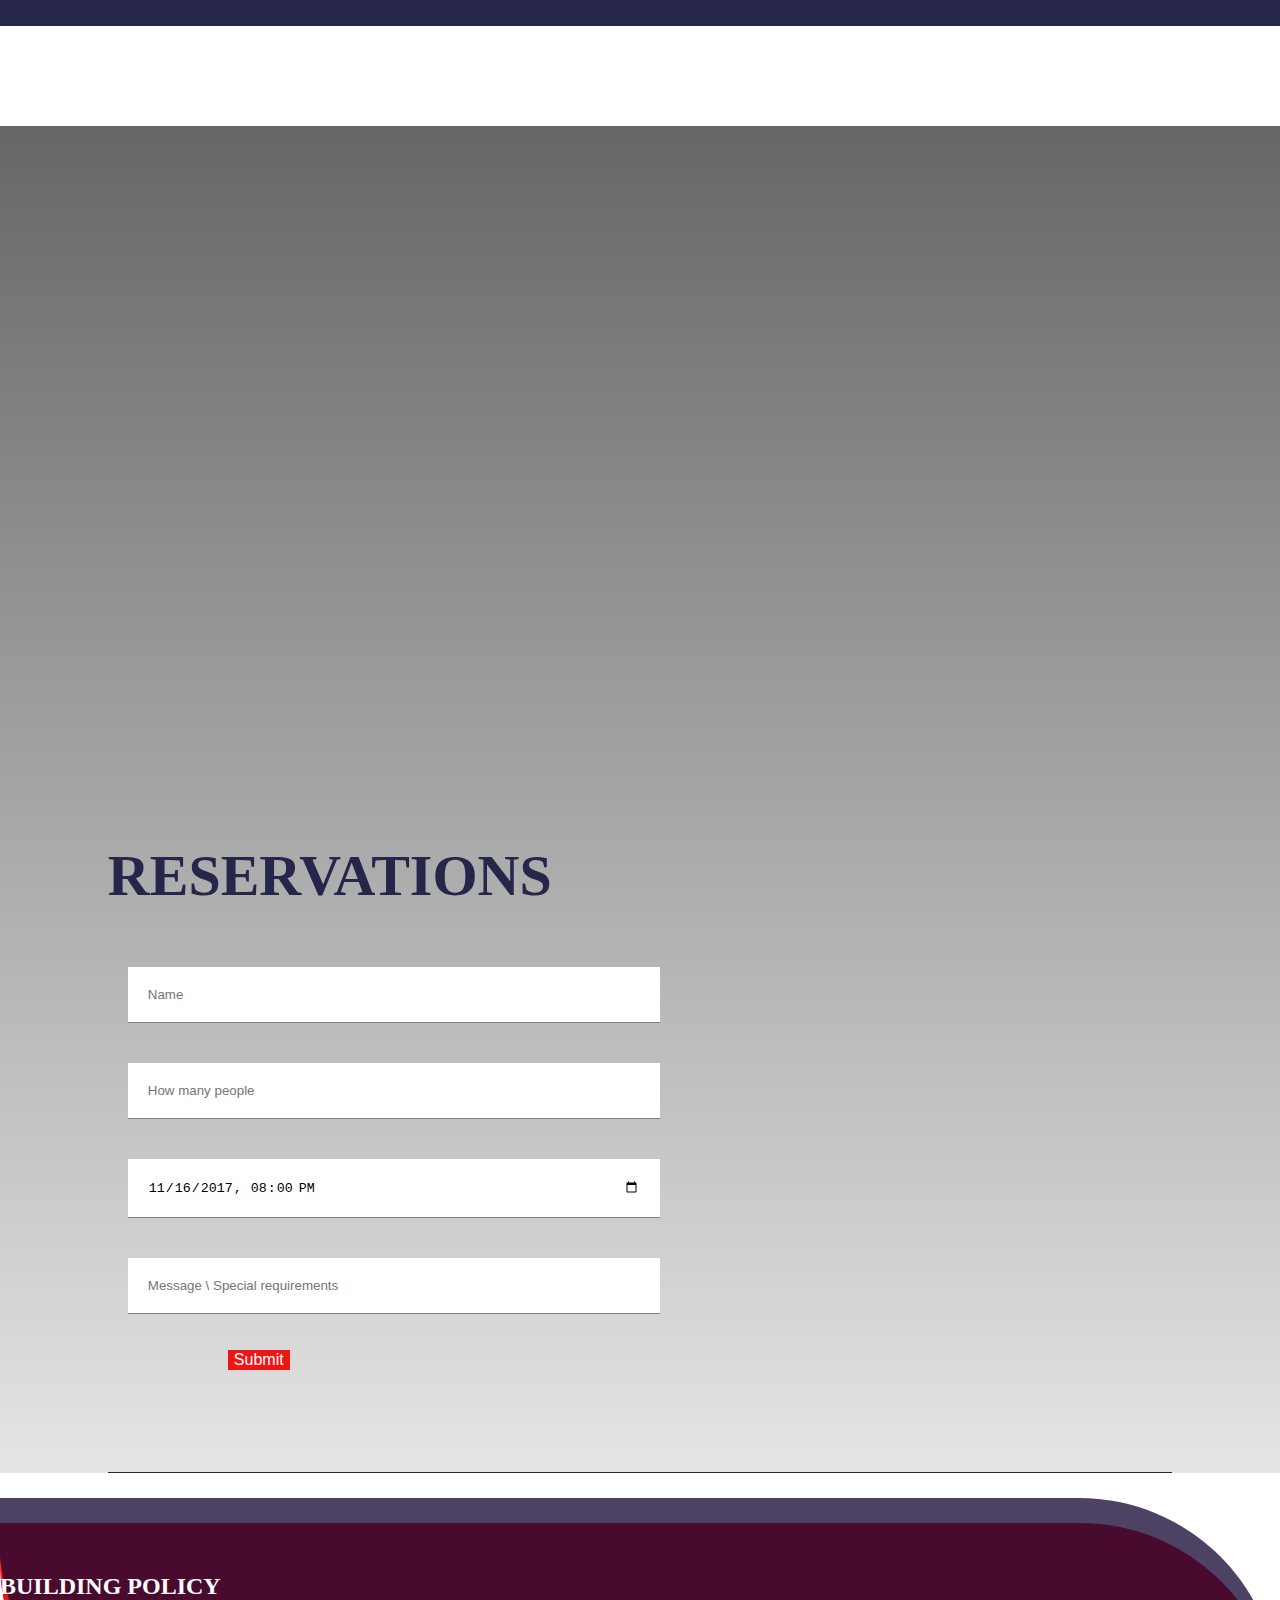
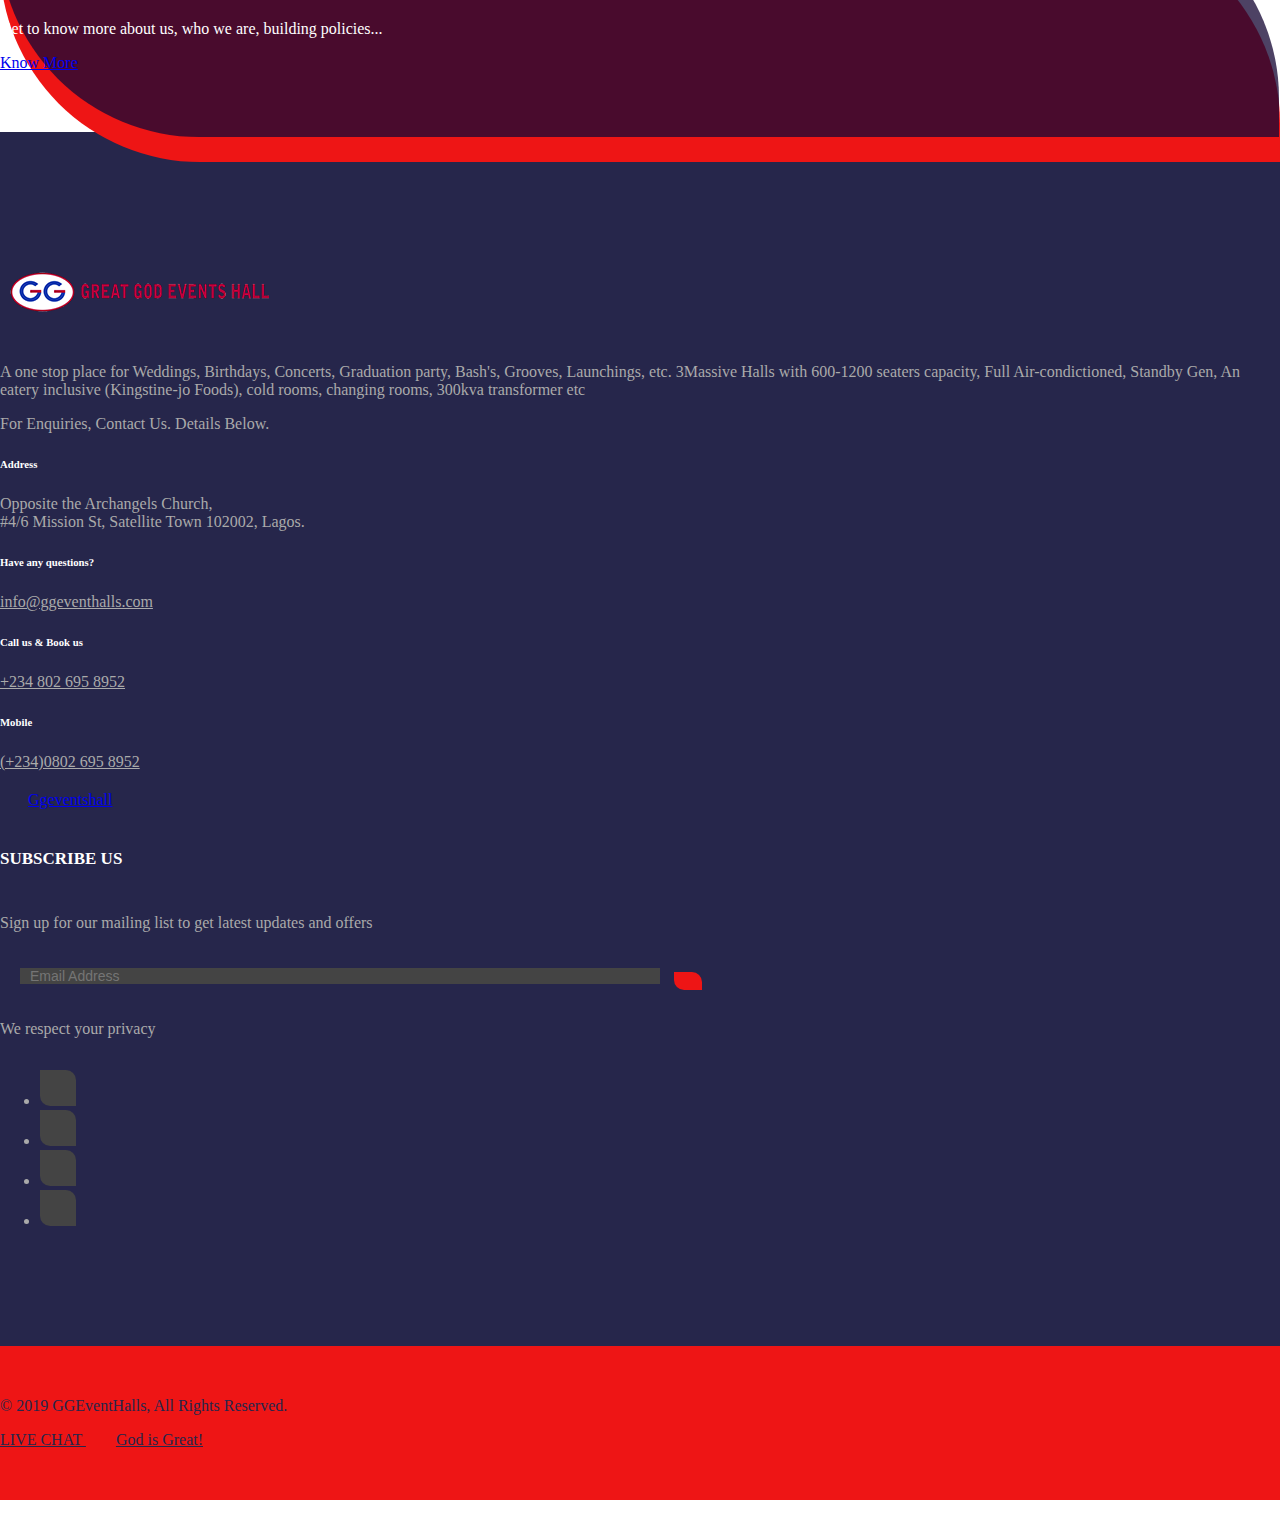
==== commit e5ca5d00: "8g" ====
--- a/index.html
+++ b/index.html
@@ -750,27 +750,7 @@
     border: none;
     height: 3em;
 }
-.book-right button[type=submit] {
-    color:  #ee1515;
-    padding: .4em 1em;
-    font-size: 1.5em;
-    cursor: pointer;
-    outline: none;
-    border-radius: 3px;
-	background: #ee1515;   
-    width: 100%;
-    font-family: 'Stint Ultra Condensed', cursive;
-    line-height: 1em;
-}
-.book-right button[type=submit]:hover {
-    background: #ee1515;
-	color:  #ee1515;
-    transition: 0.5s all ease;
-    -webkit-transition: 0.5s all ease;
-    -moz-transition: 0.5s all ease;
-    -o-transition: 0.5s all ease;
-    -ms-transition: 0.5s all ease;
-}
+
 span.burger {
     background: url(../images/img2.jpg)no-repeat;
     background-size: contain;
@@ -959,12 +939,11 @@
                         <li class="nav-item"><a class="nav-link" href="shops.html">Shops</a></li>
                         <li class="nav-item"><a class="nav-link" href="contact.html">Contact Us</a></li>
                     </ul>
-                    <form class="bg-white search-form" method="get" id="searchform">
-                        <div class="input-group">
-                            <input class="field form-control" id="s" name="s" type="text" placeholder="Search">
+                    <form class="bg-white search-form" method="get" id="searchform" >
+                        <div class="input-group" style="padding: -10 0 0 0; height: 50px;">
+                            <input class="field form-control" id="s" name="s" type="text" placeholder="Search"  style="margin: 0 0 -3.5em 0;">
                             <span class="input-group-btn">
-                                <input class="submit btn btn-primary" id="searchsubmit" name="submit" type="submit"
-                                    value="Search">
+                                <input class="submit btn btn-primary" id="searchsubmit" name="submit" type="submit" value="Search" style="width: 10em;">
                             </span>
                         </div>
                     </form>
@@ -1505,7 +1484,8 @@
 			<input type="text" placeholder="Message \ Special requirements" id="Message" name="Message" required>
 			<div class="subscribe-btn" data-aos="fade-left" data-aos-delay="400" data-aos-offset="0">
 			 <span class="input-group-btn form-group">
-			  <button type="submit" name="submit-mail" class="submit btn btn-primary" id="searchsubmit" name="submit" type="submit">Submit</button>
+			  <button type="submit" name="submit-mail" class="submit btn btn-primary" id="searchsubmit" name="submit" type="submit" style="background-color: #ee1515;
+	border: 0px;color: #fff;cursor: pointer;font-size: 16px;-webkit-transition: .4s; margin: 1em 0 0 7.5em; transition: .4s">Submit</button>
 			</span>
             </form>
 		</section>
--- a/assets/css/style.css
+++ b/assets/css/style.css
@@ -240,8 +240,9 @@
 
 .hero .slide-content p {
   color: #170936;
-  font-size: 17px;
+  font-size: 20px;
   font-weight: bold;
+  font-family: "Rajdhani", sans-serif;
   -webkit-transform: matrix(0.93128, 0, 0, 0.93128, 0, 0);
           transform: matrix(0.93128, 0, 0, 0.93128, 0, 0);
   padding: 35px 0 35px 30px;
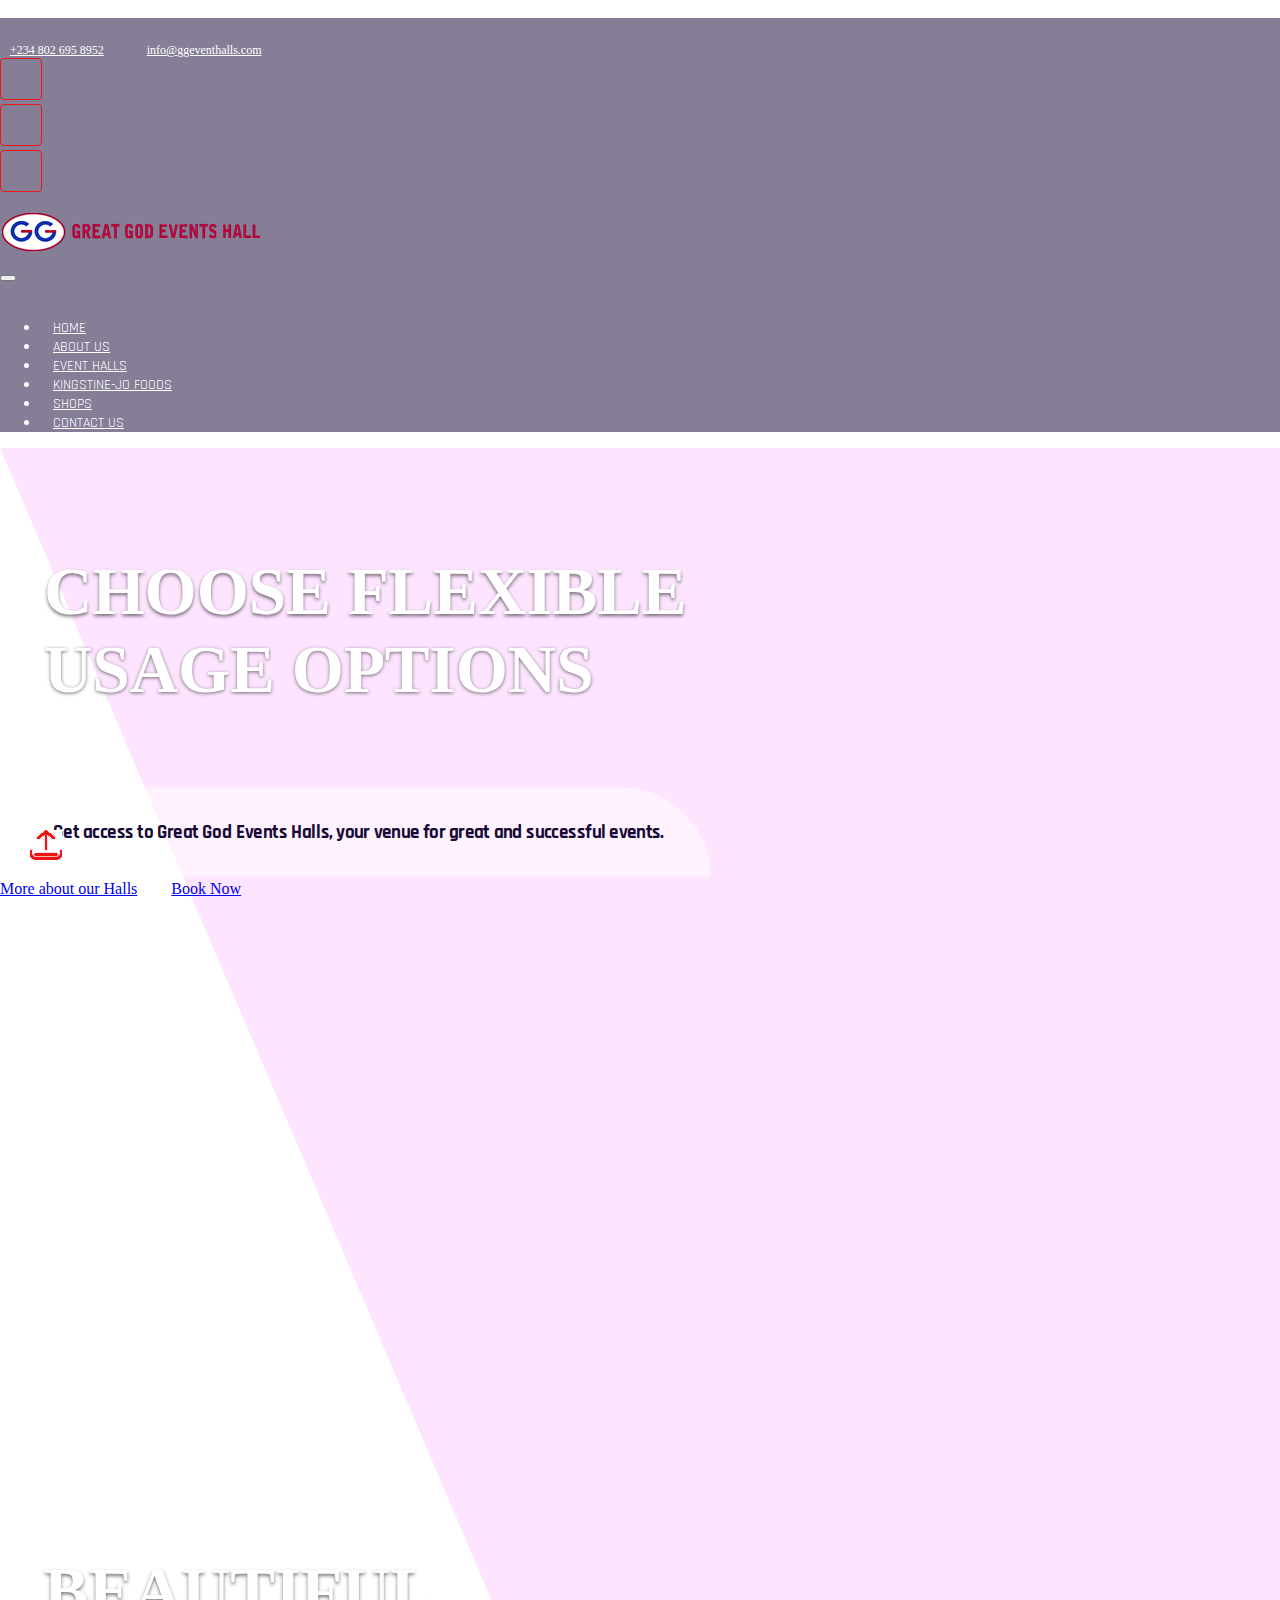
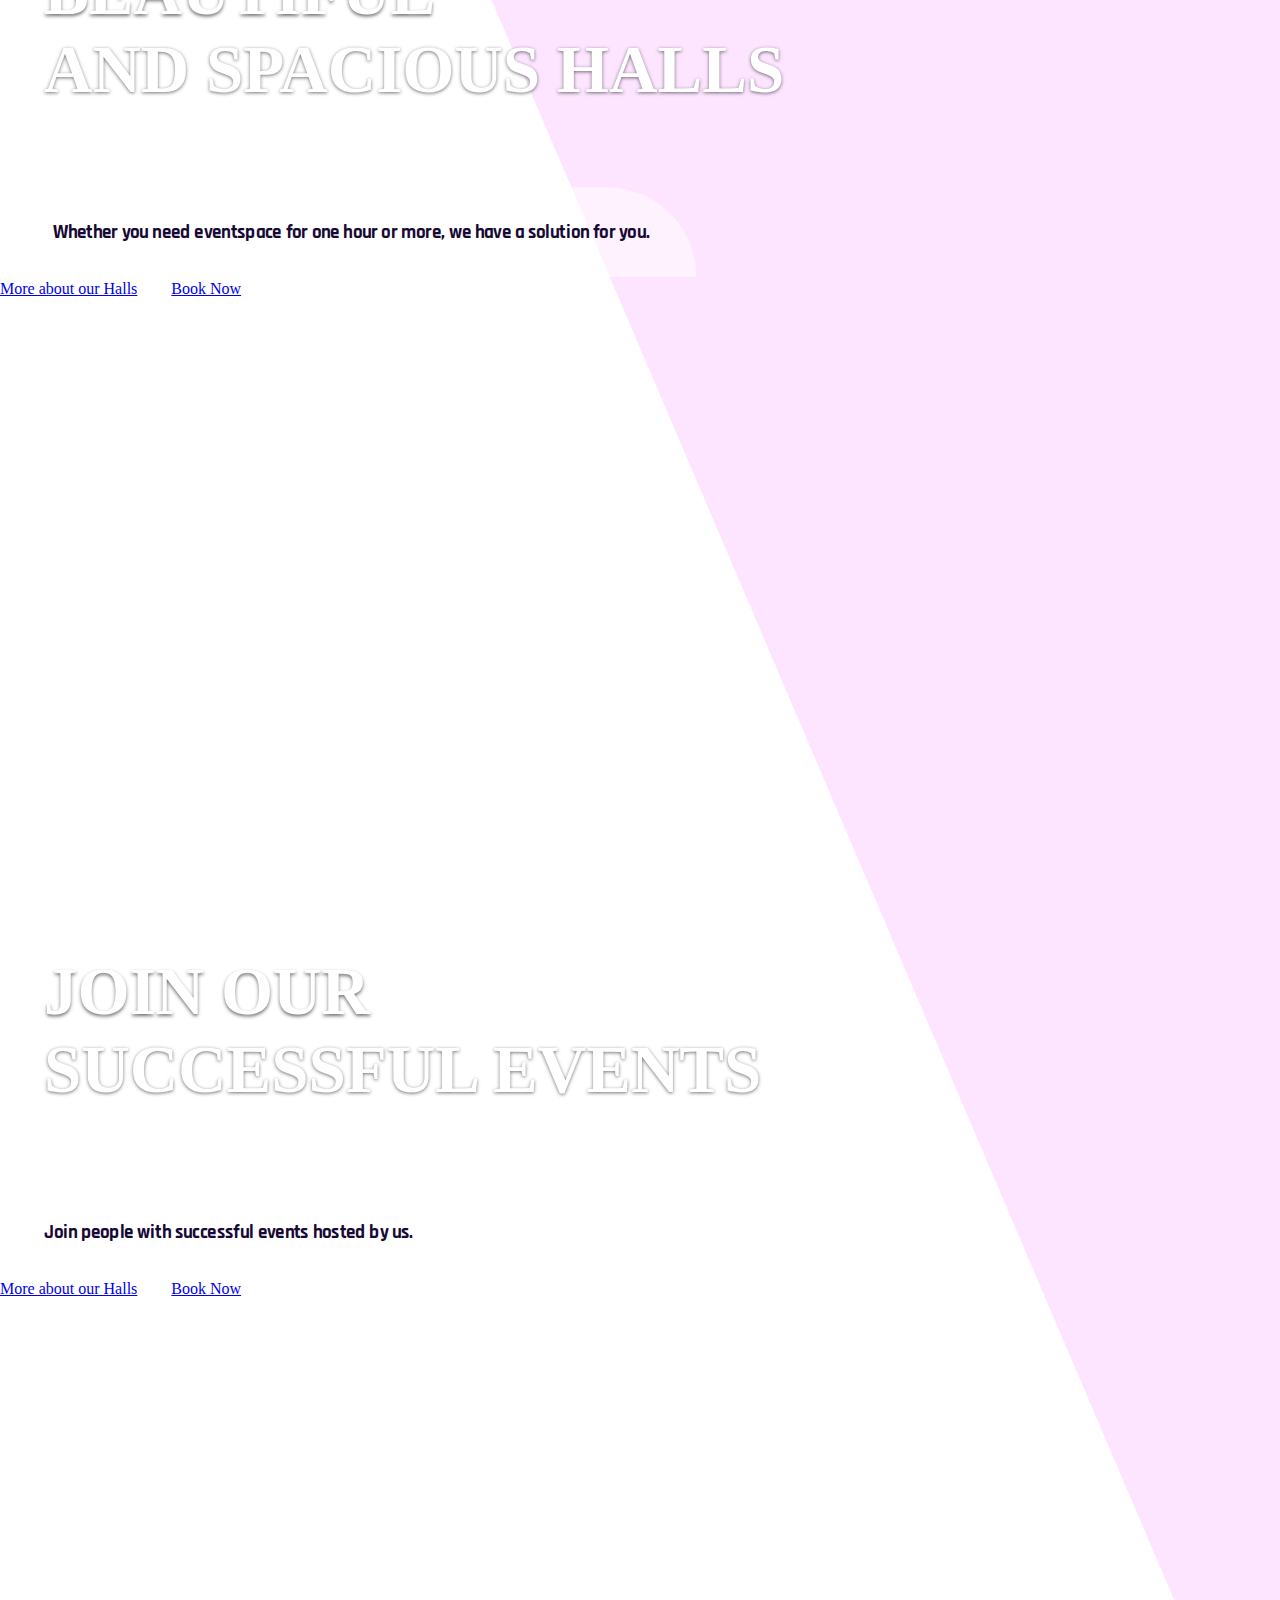
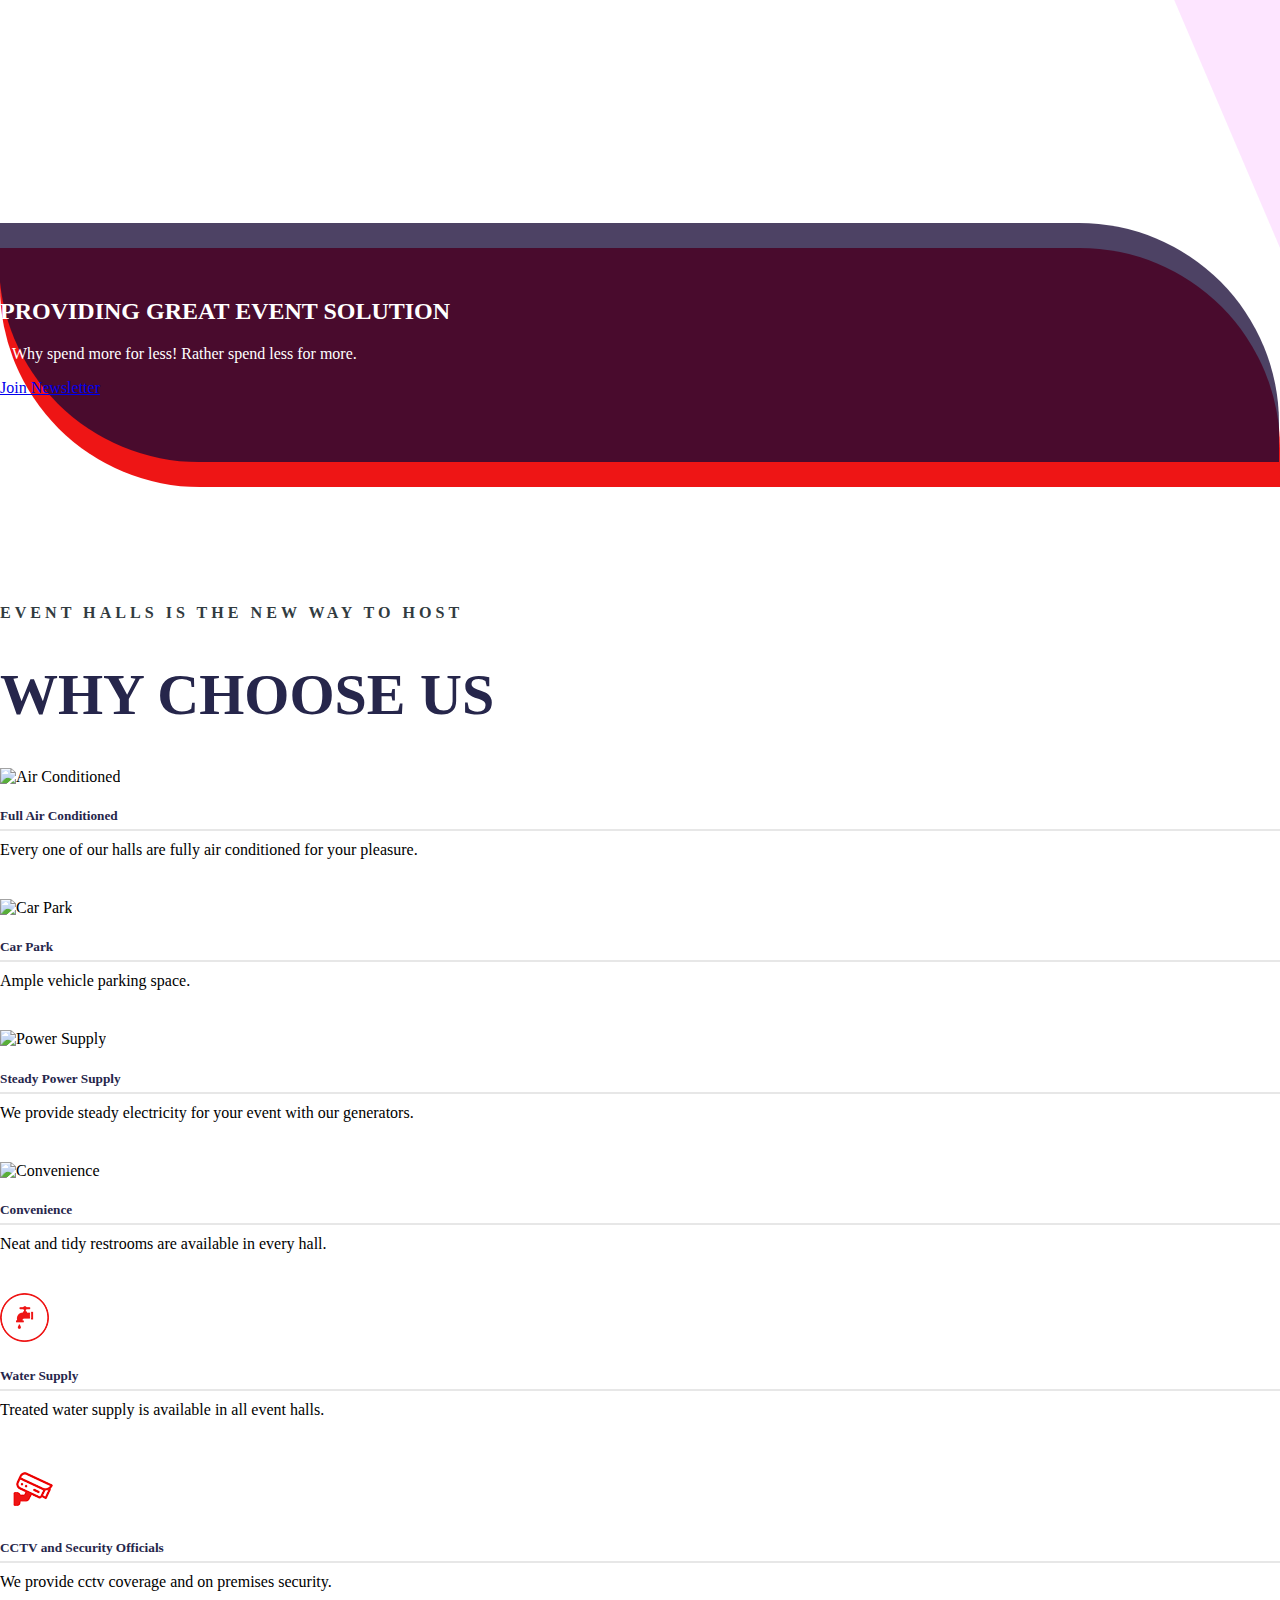
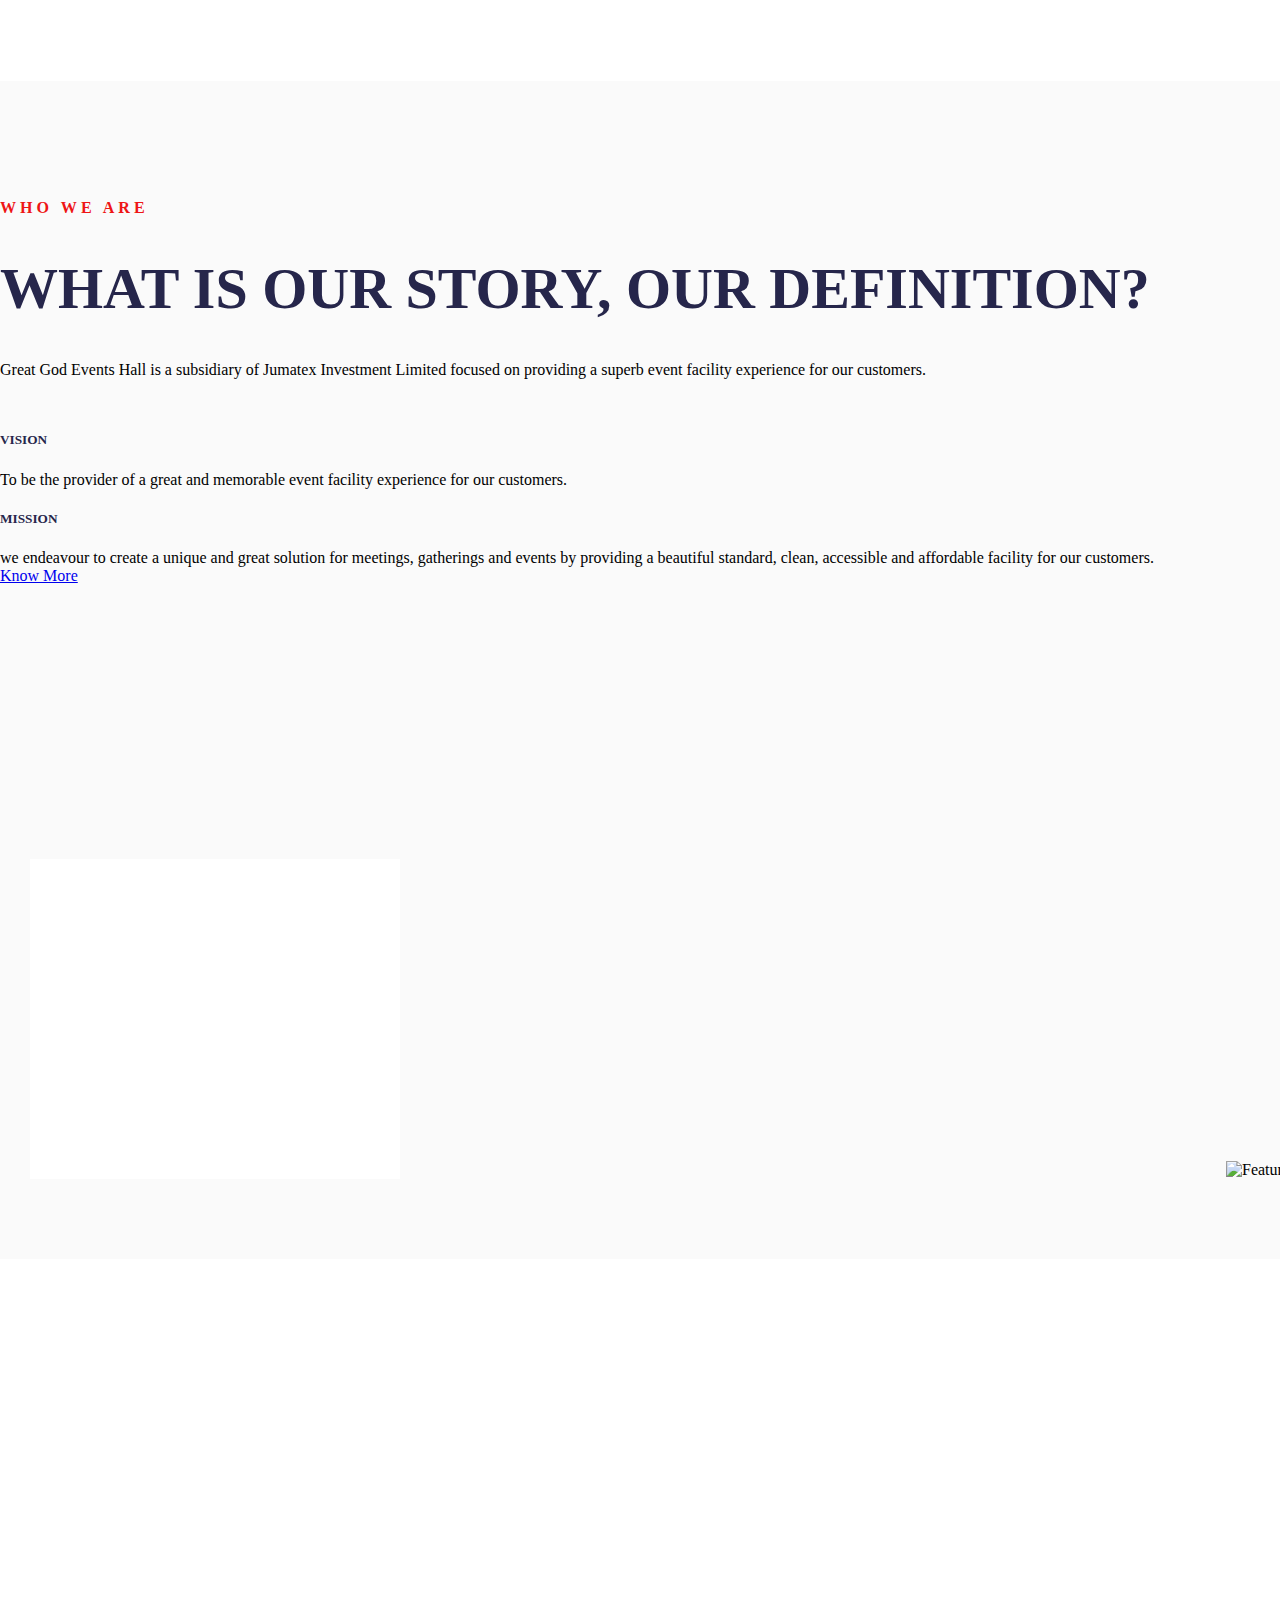
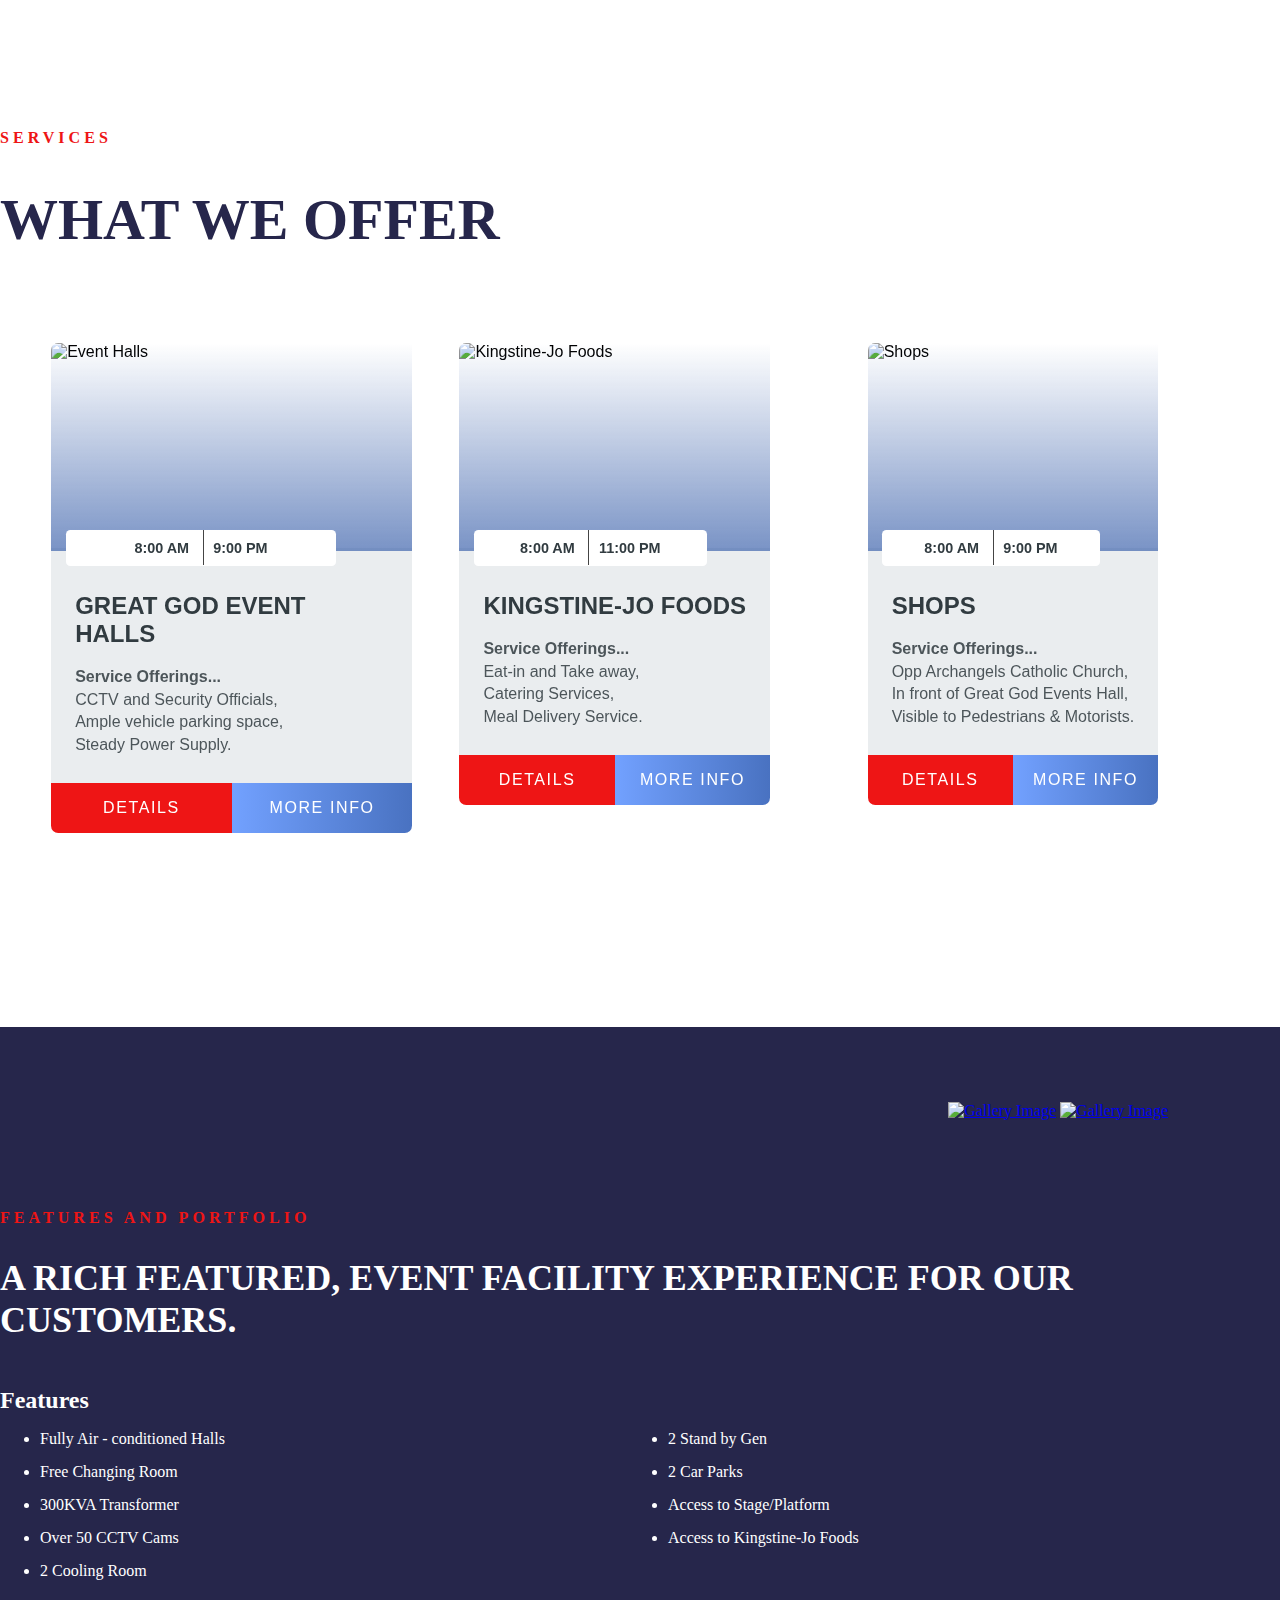
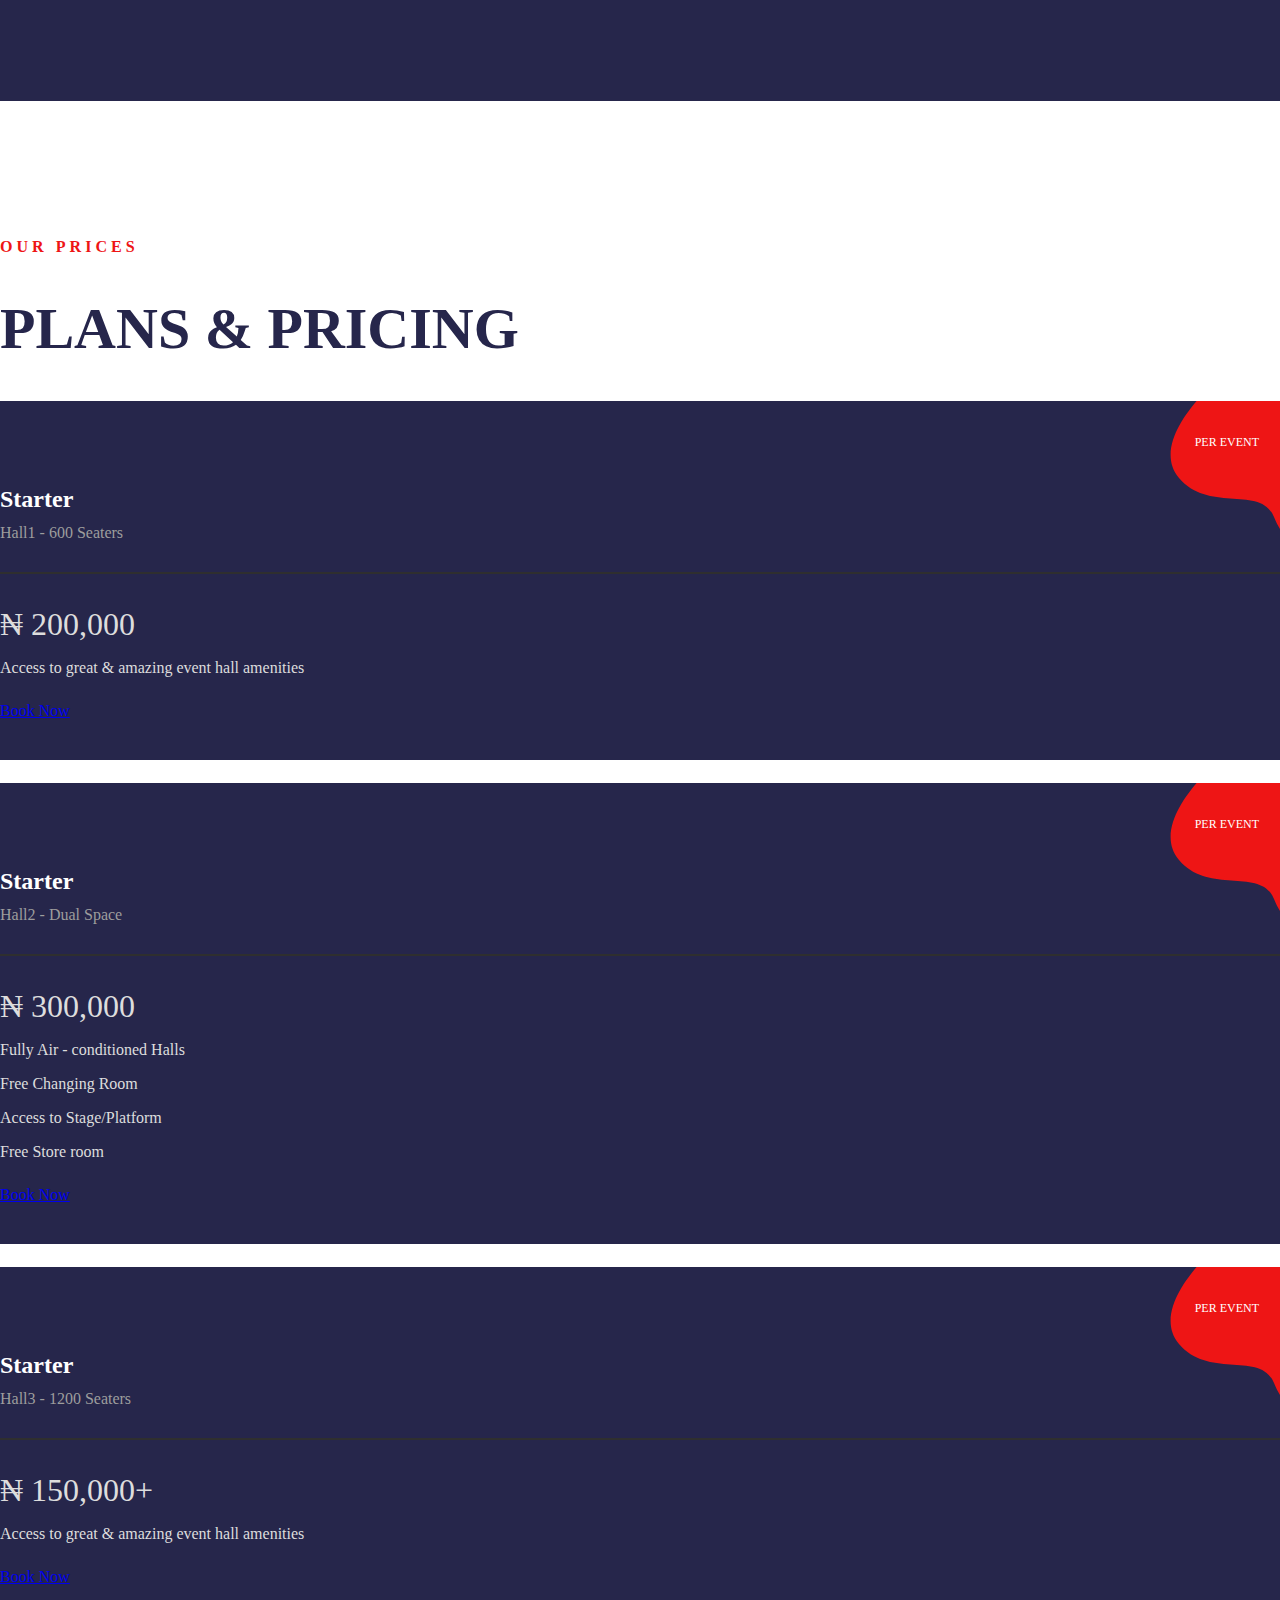
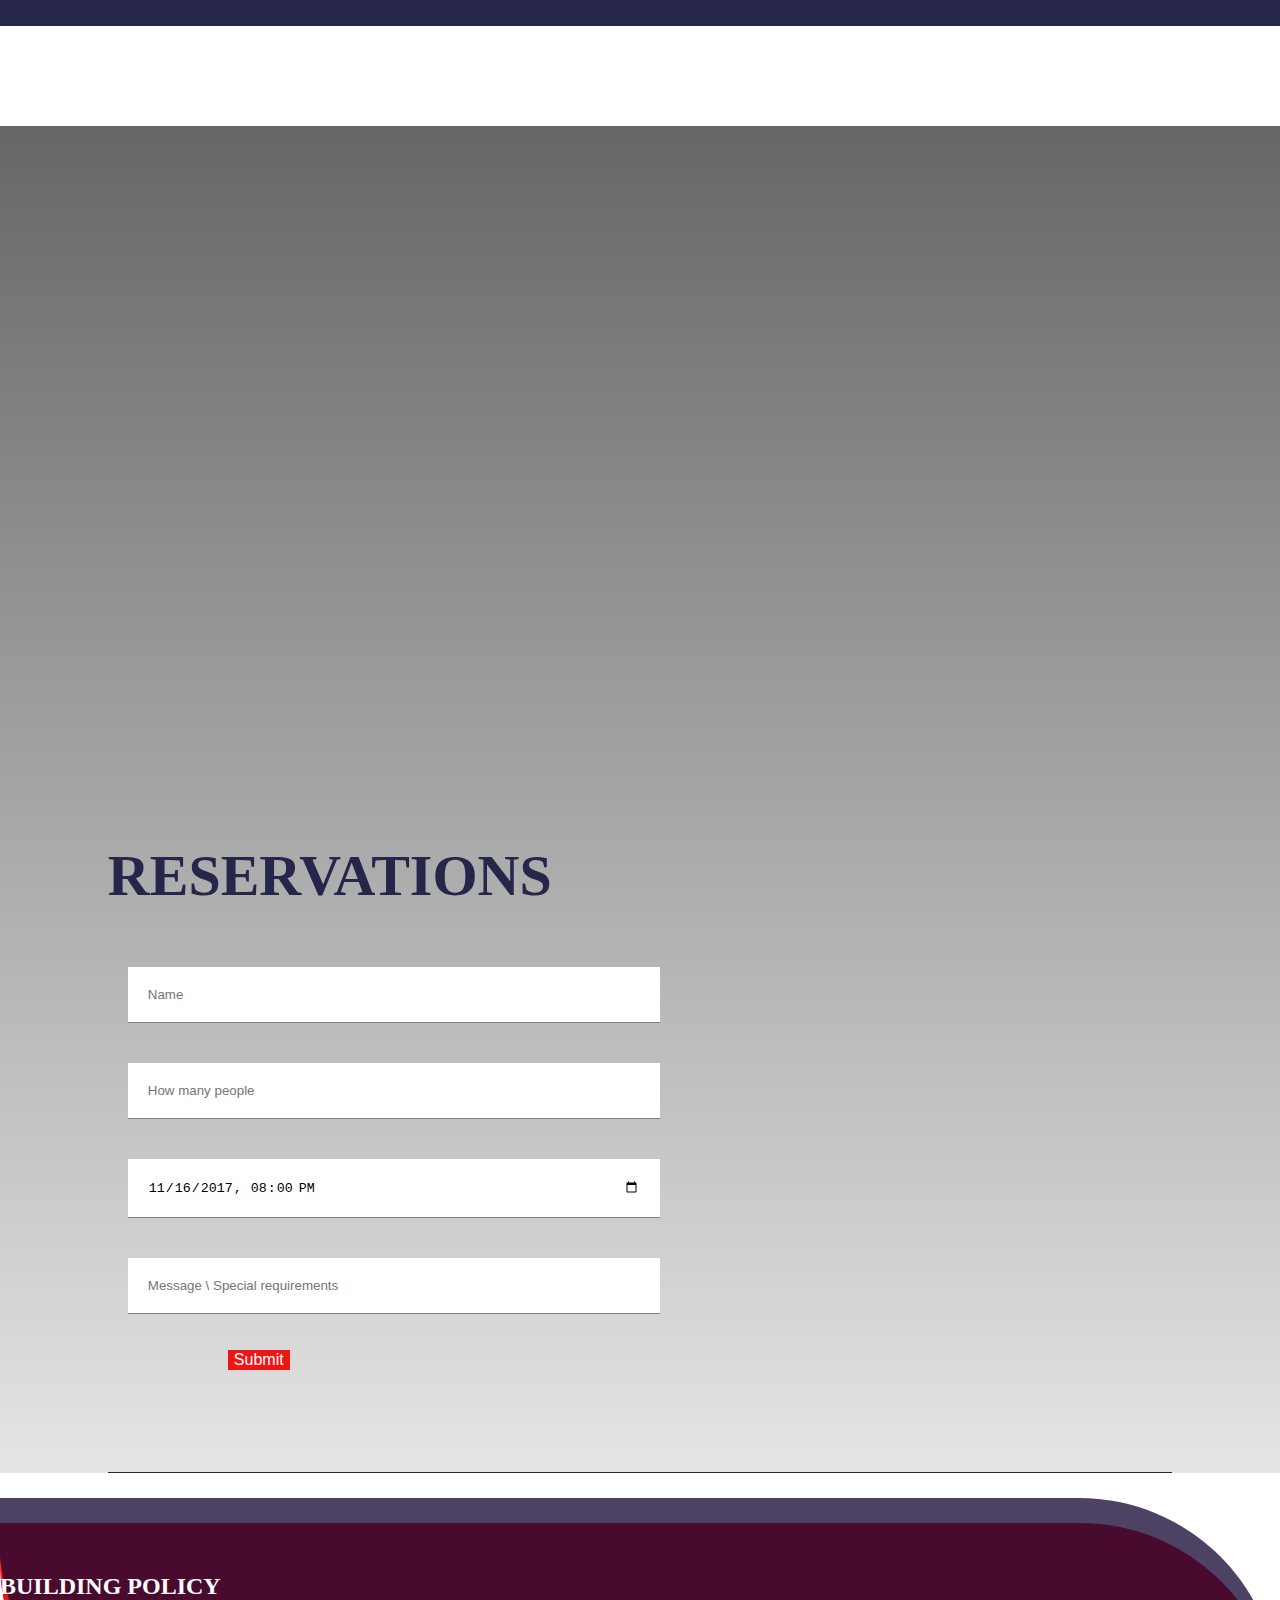
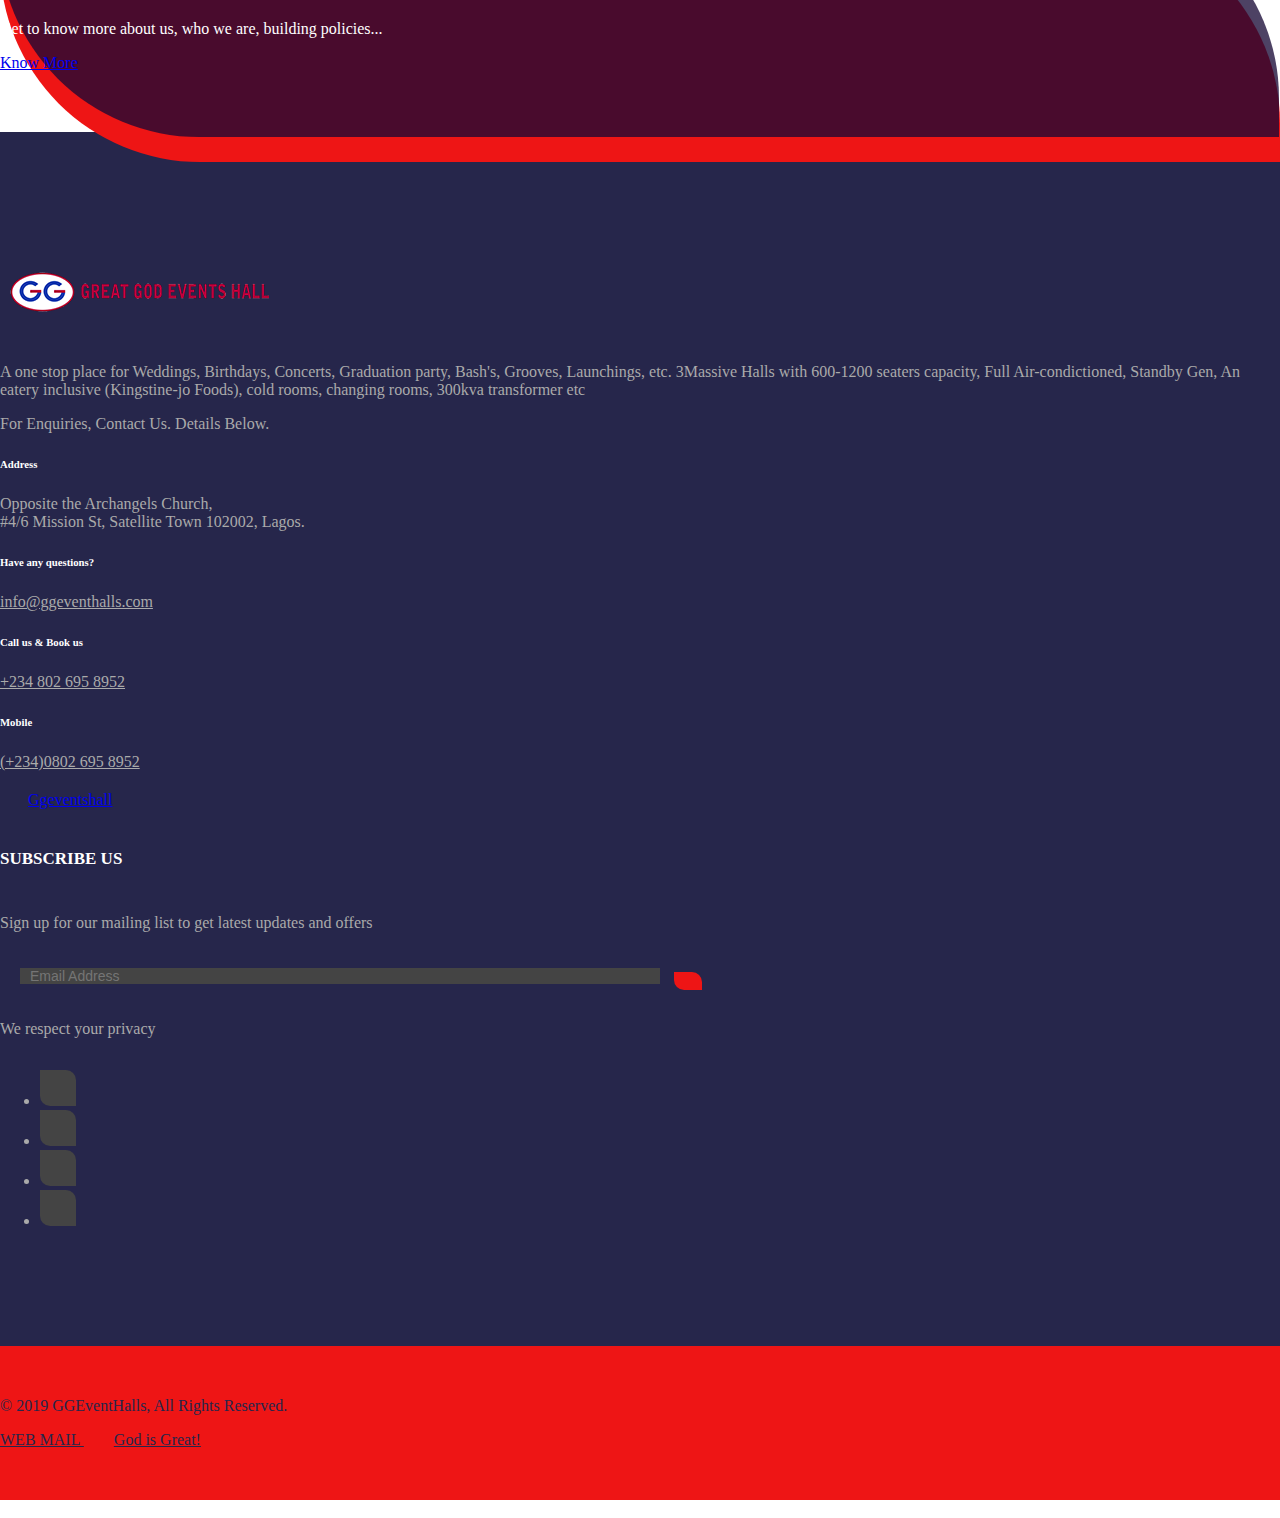
==== commit 676bc49c: "8i" ====
--- a/index.html
+++ b/index.html
@@ -889,7 +889,7 @@
   page_id="1016450635227960"
   theme_color="#ee1515"
   logged_in_greeting="We are live and ready to chat with you now. Say something to start a live chat."
-  logged_out_greeting="We are live and ready to chat with you now. Say something to start a live chat.">
+  logged_out_greeting="Need assistance? Talk with an agent now! Our Live Chat team are online and waiting to assist you.">
 </div>
 
 <div id="fb-root"></div>
@@ -1603,8 +1603,8 @@
                 <div
                     class="footer-content text-center text-lg-left d-lg-flex justify-content-between align-items-center">
                     <p class="mb-0" data-aos="fade-right" data-aos-offset="0">&copy; 2019 GGEventHalls, All Rights Reserved. <!-- <a href="https://freehtml5.co/multipurpose" target="_blank" class="fh5-link">FreeHTML5.co </a> --></p>
-                    <p class="mb-0" data-aos="fade-left" data-aos-offset="0"><a href="m.me/ggeventshall" class="promotion-btn"> <i class="fa fa-weixin" aria-hidden="true"></i>LIVE CHAT </a><a
-                        <a href="#">God is Great!</a></p>
+                    <p class="mb-0" data-aos="fade-left" data-aos-offset="0"><a href="https://webmail.migadu.com" class="promotion-btn"> <i class="fa fa-weixin" aria-hidden="true"></i>WEB MAIL </a>
+					<a href="#">God is Great!</a></p>
                 </div>
             </div>
         </div>
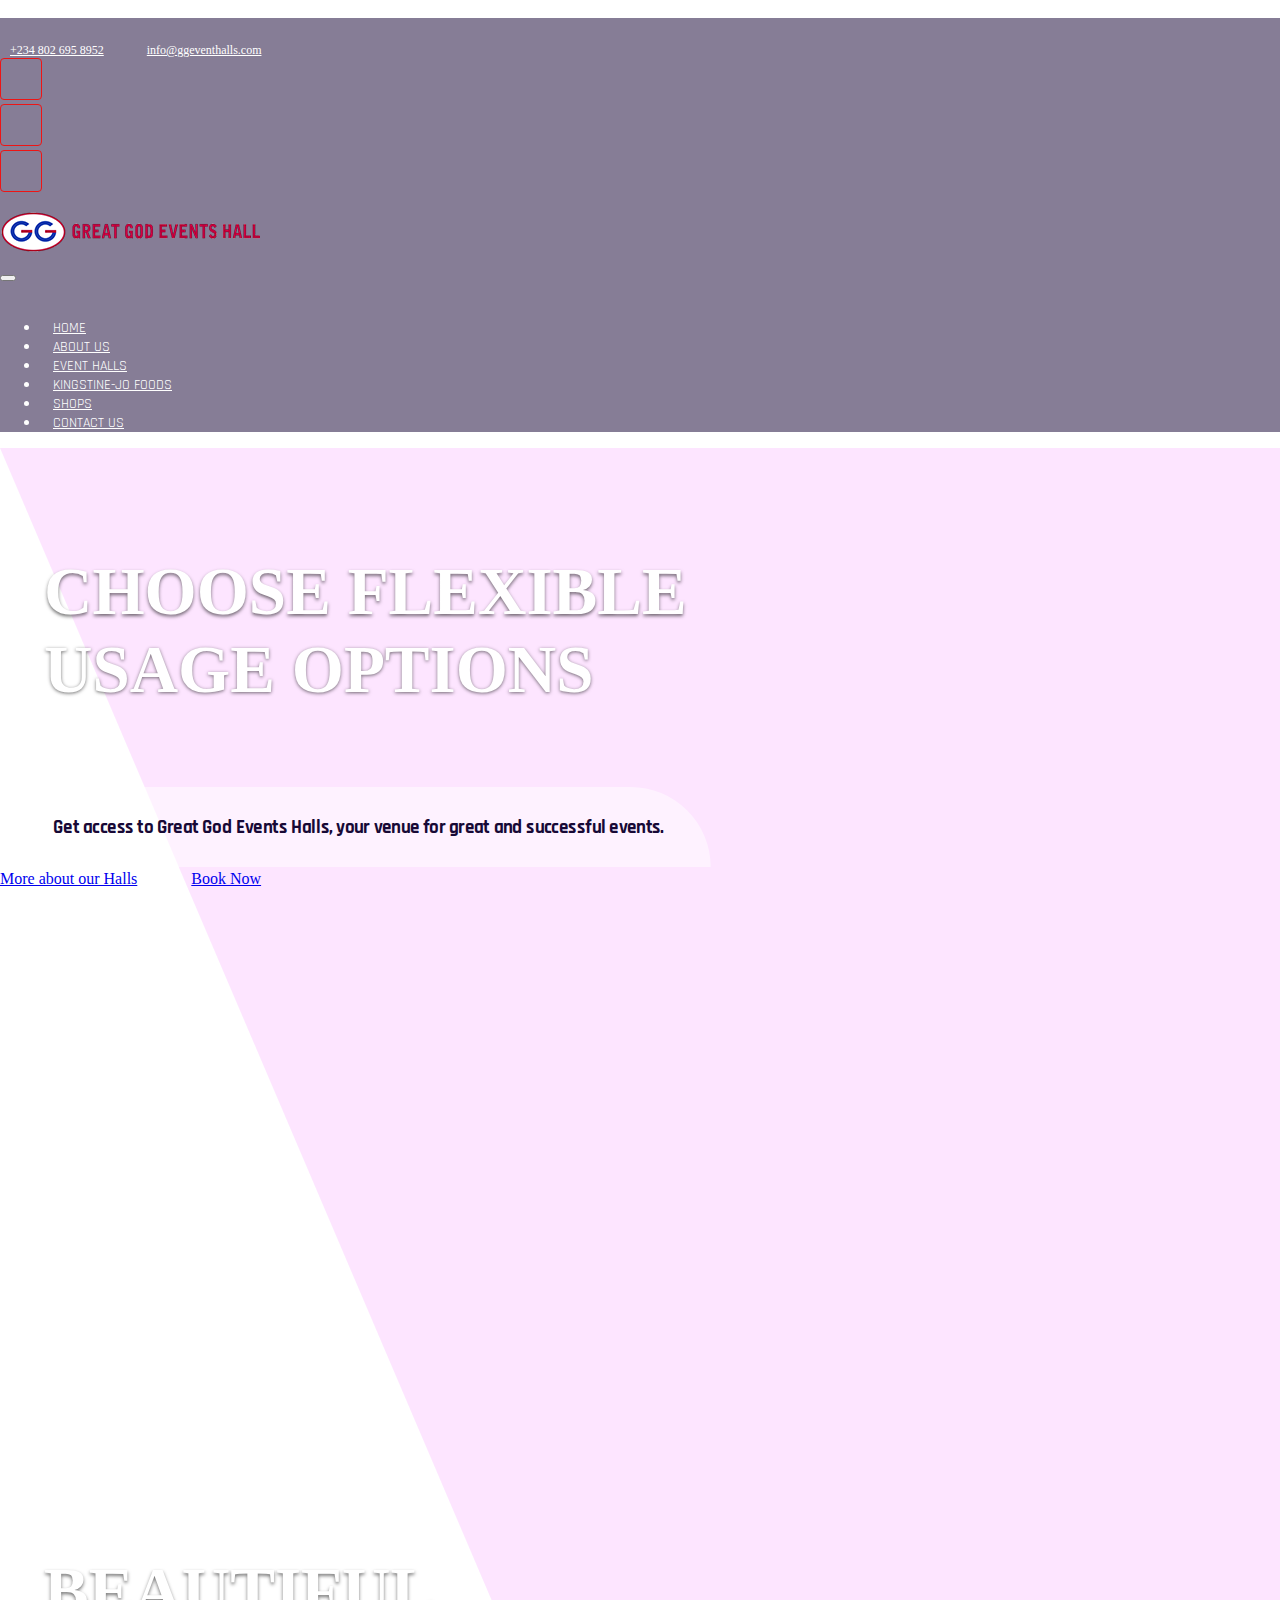
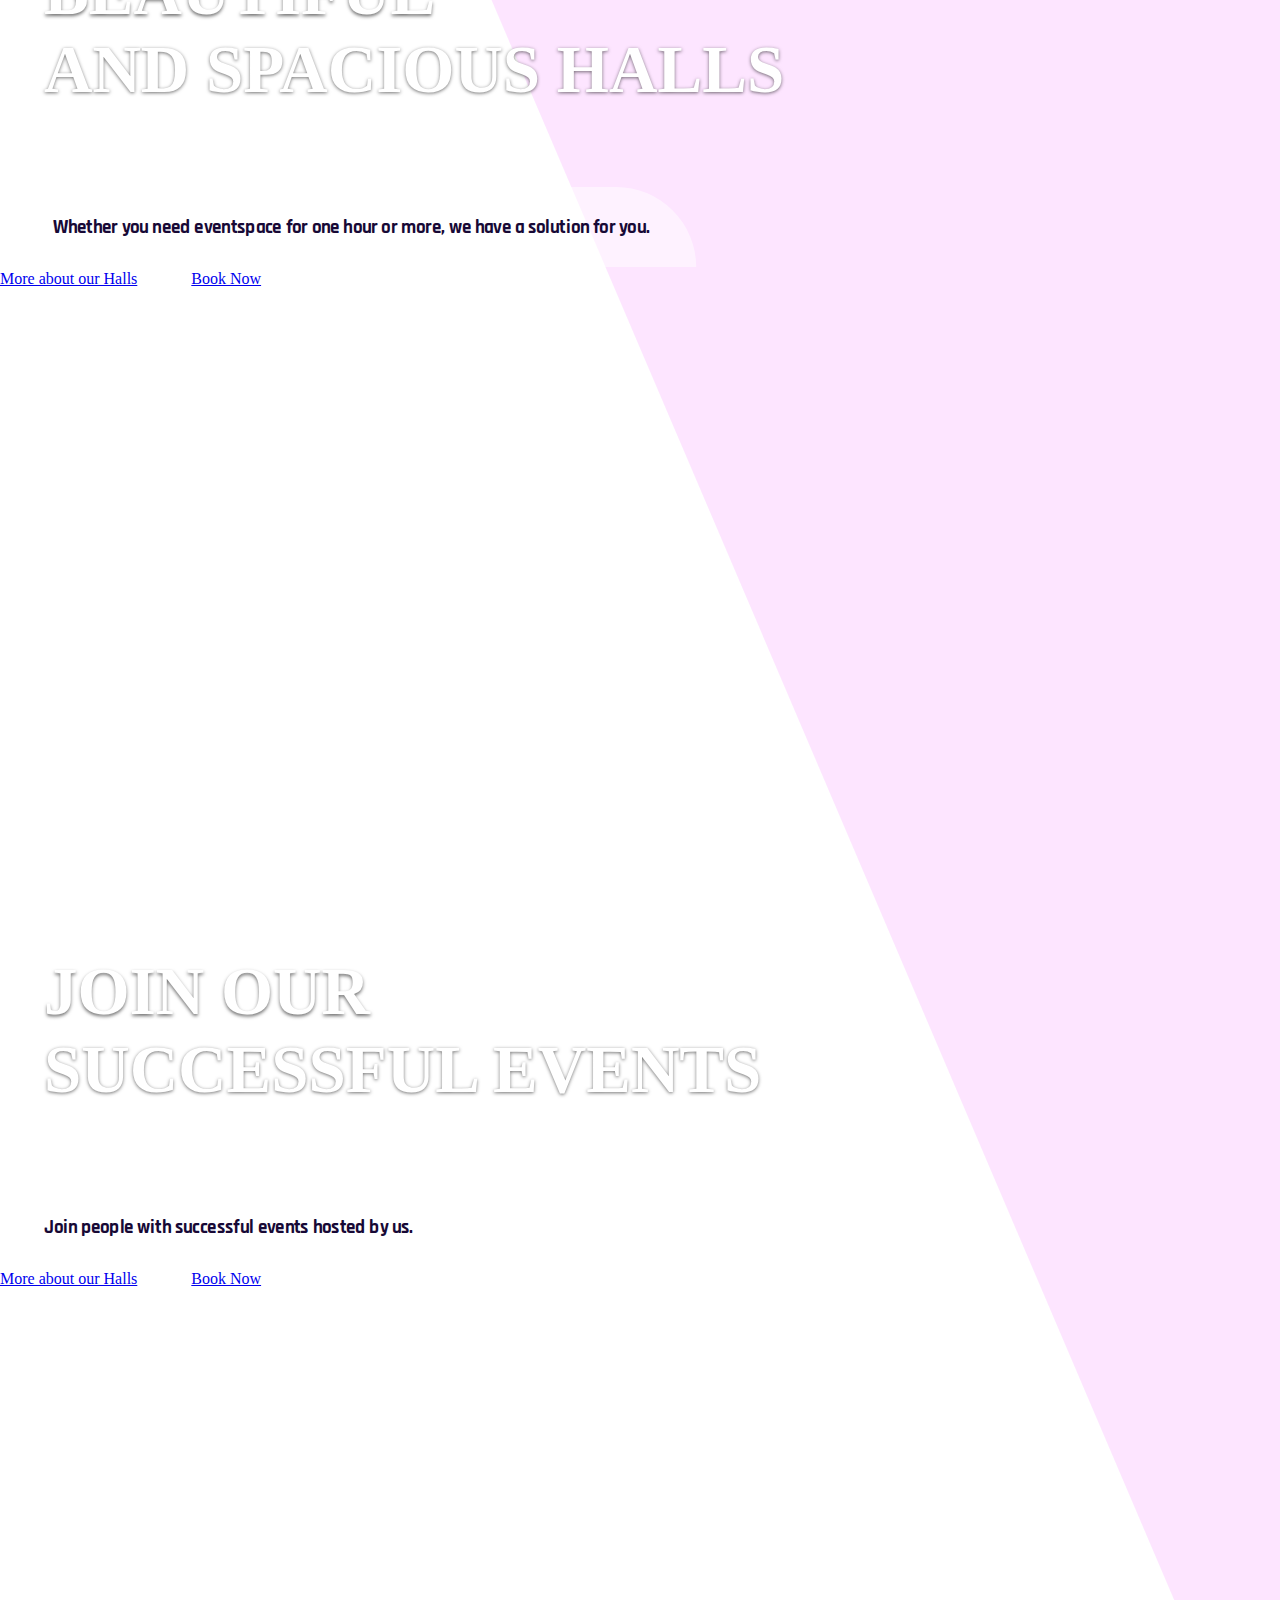
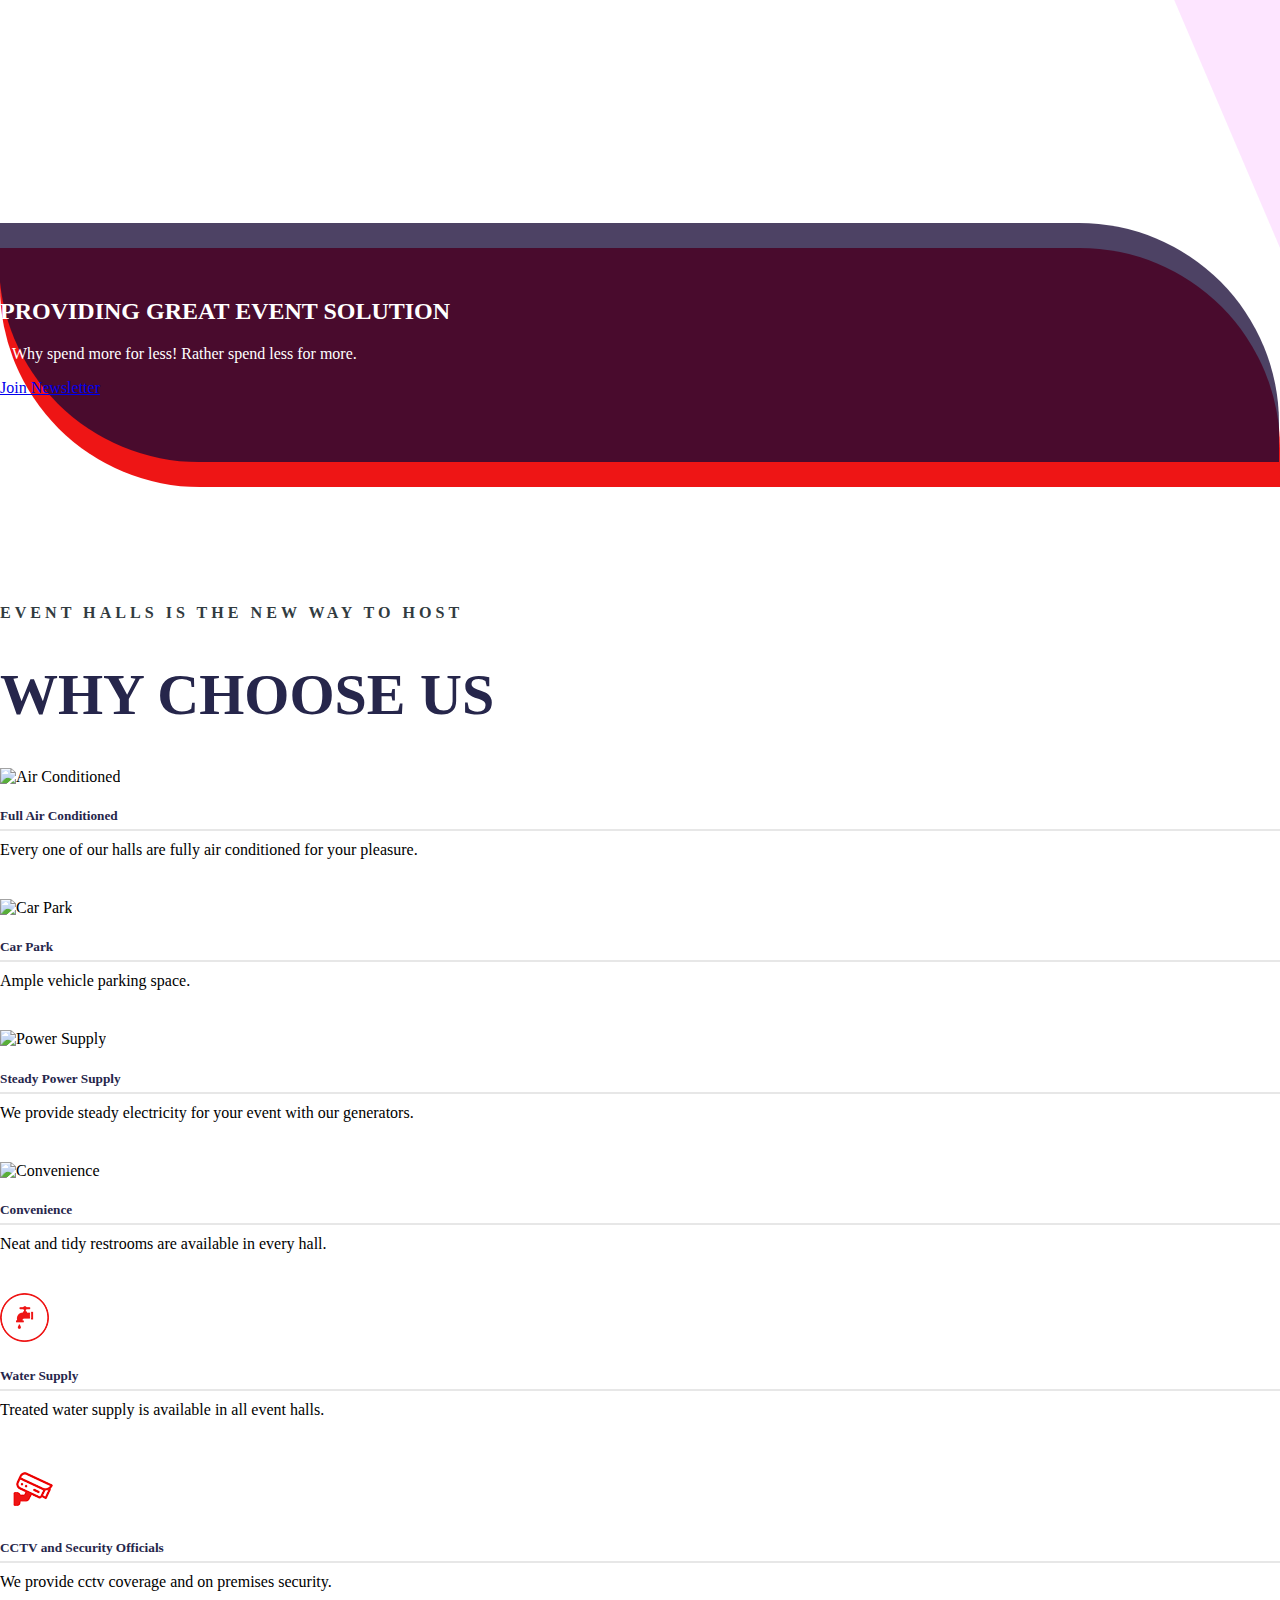
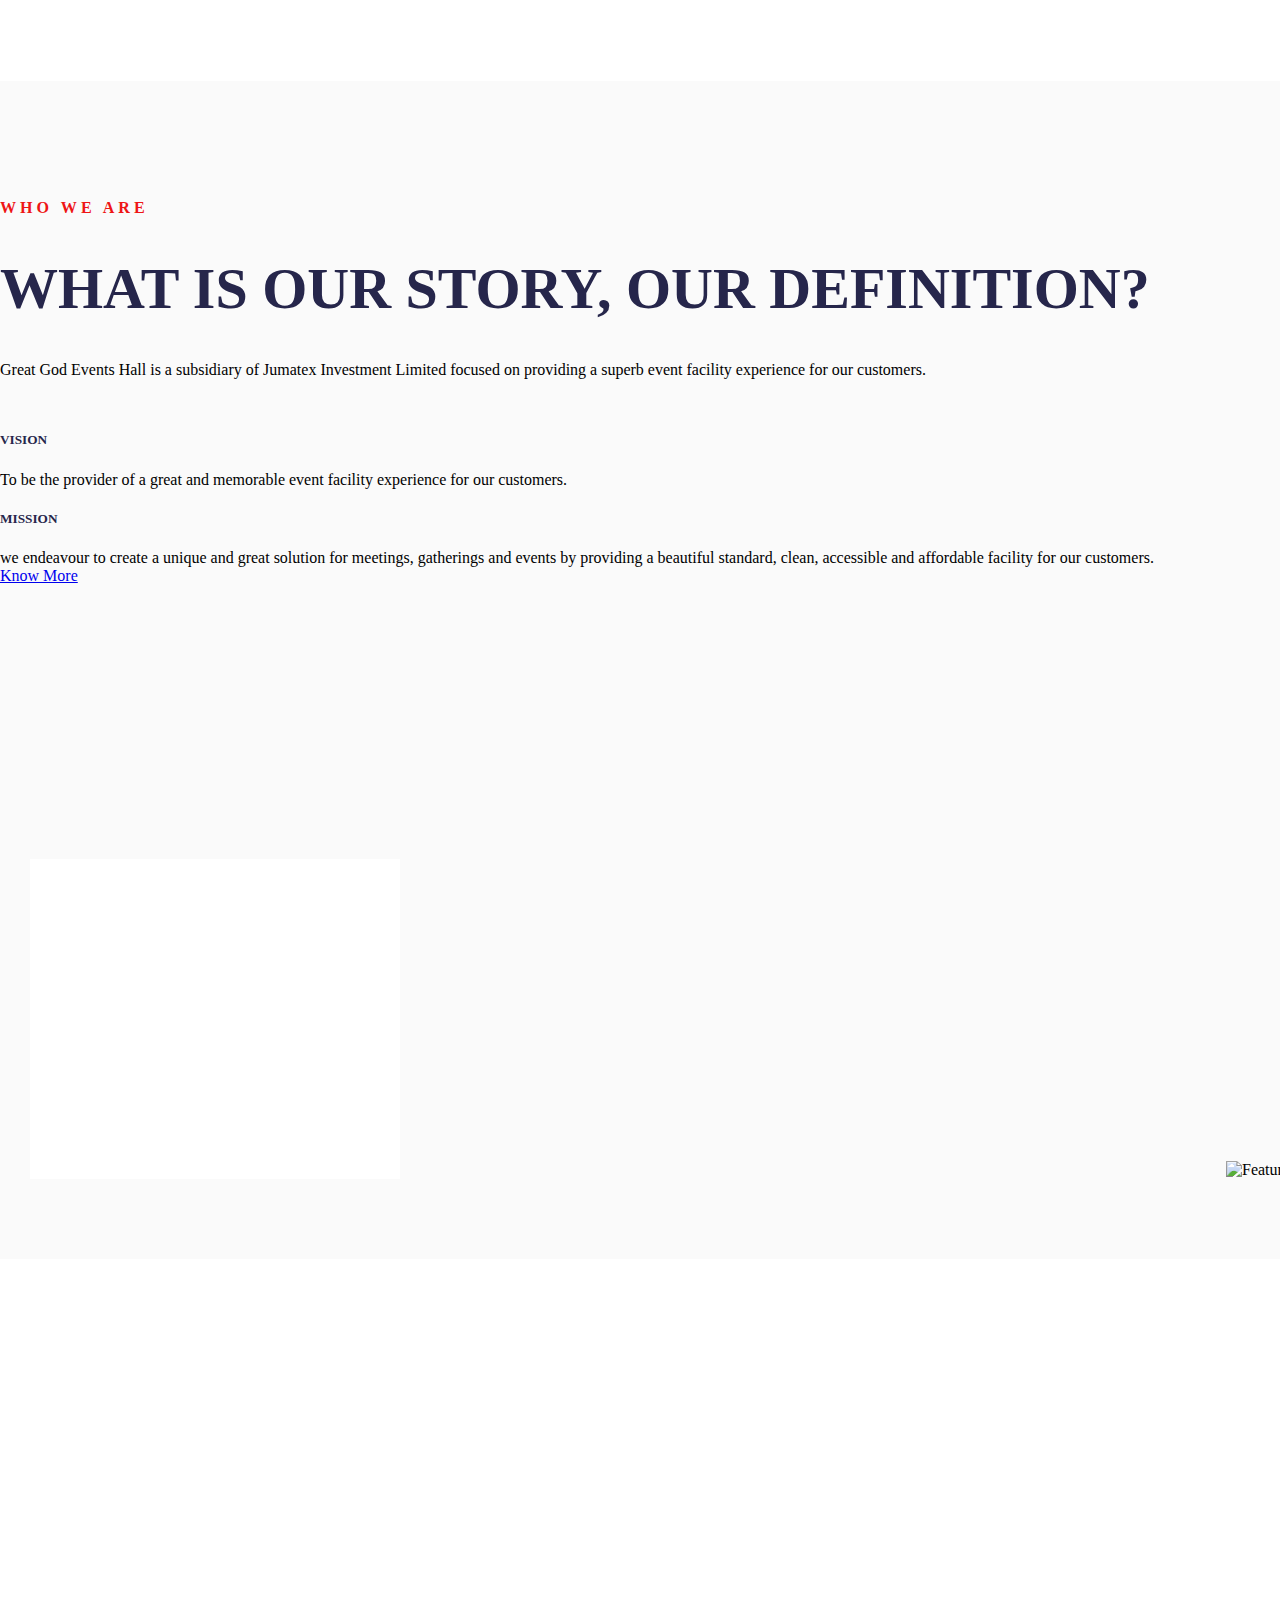
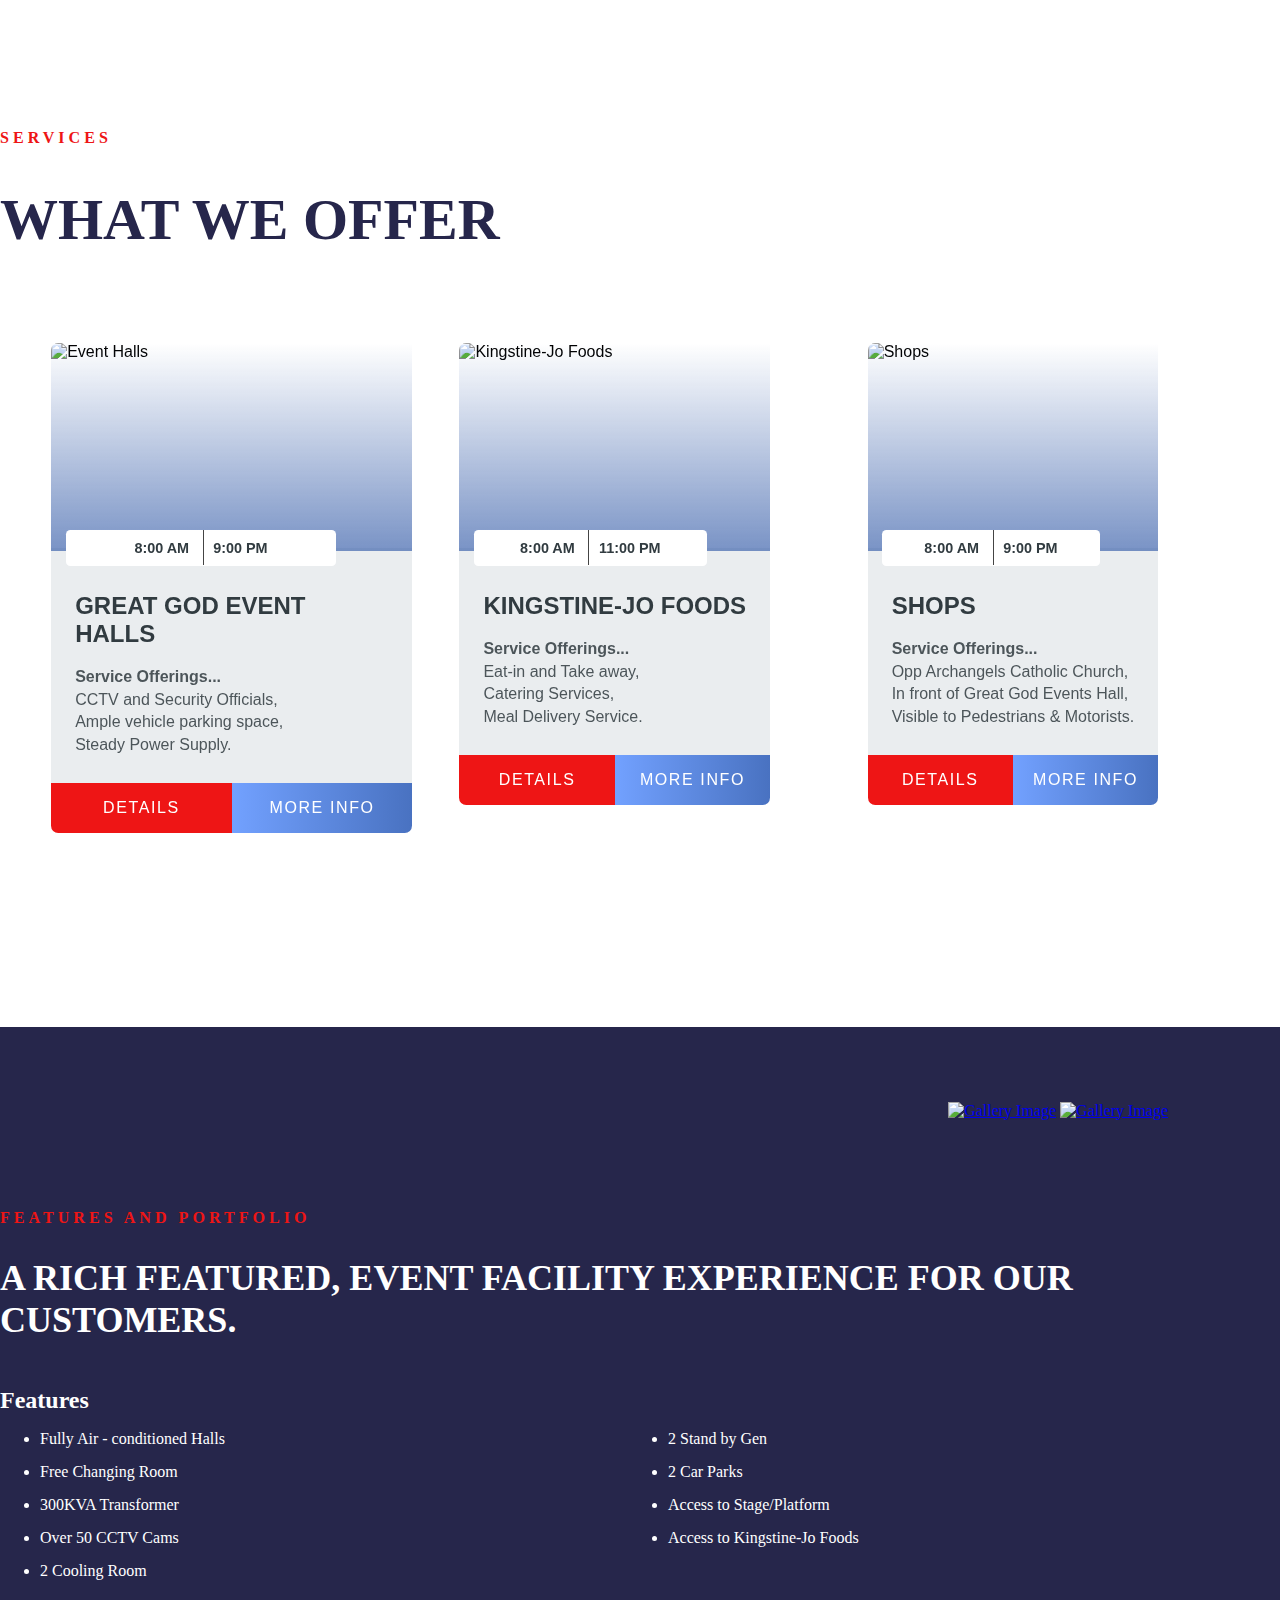
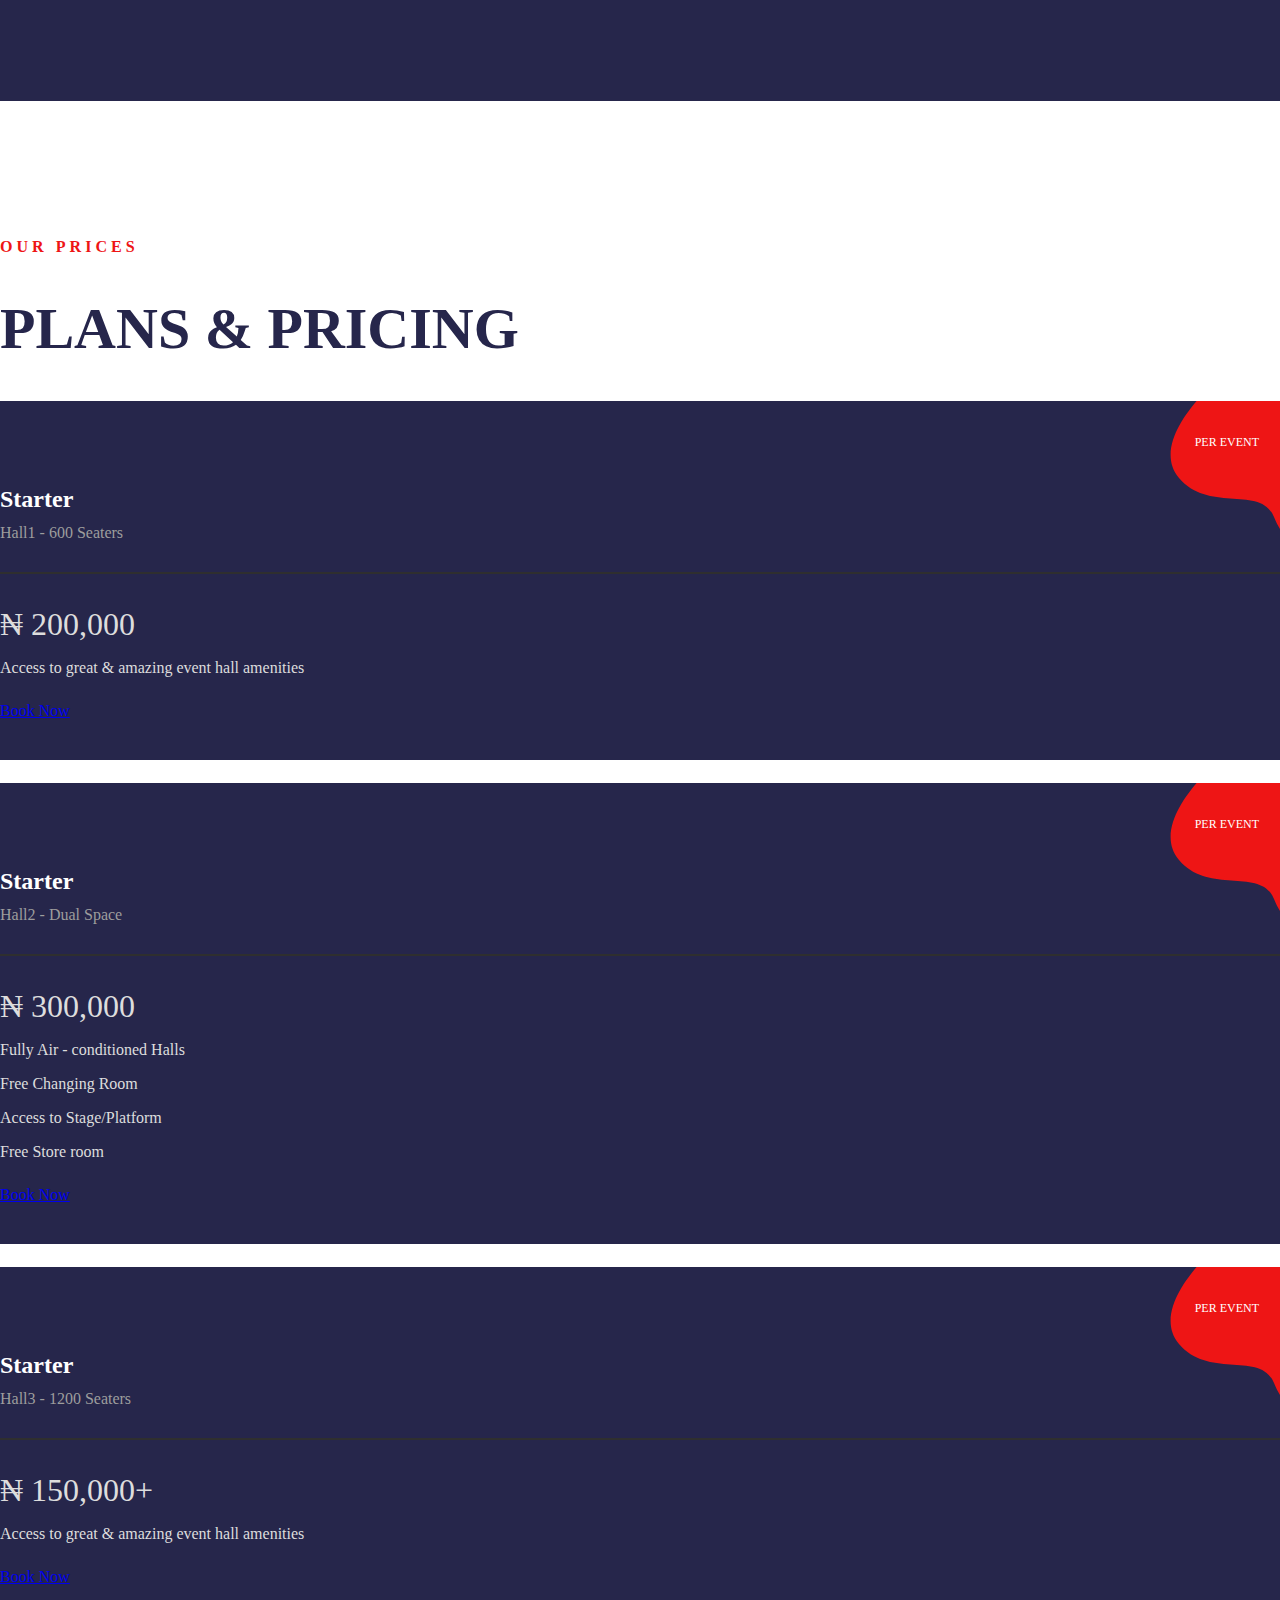
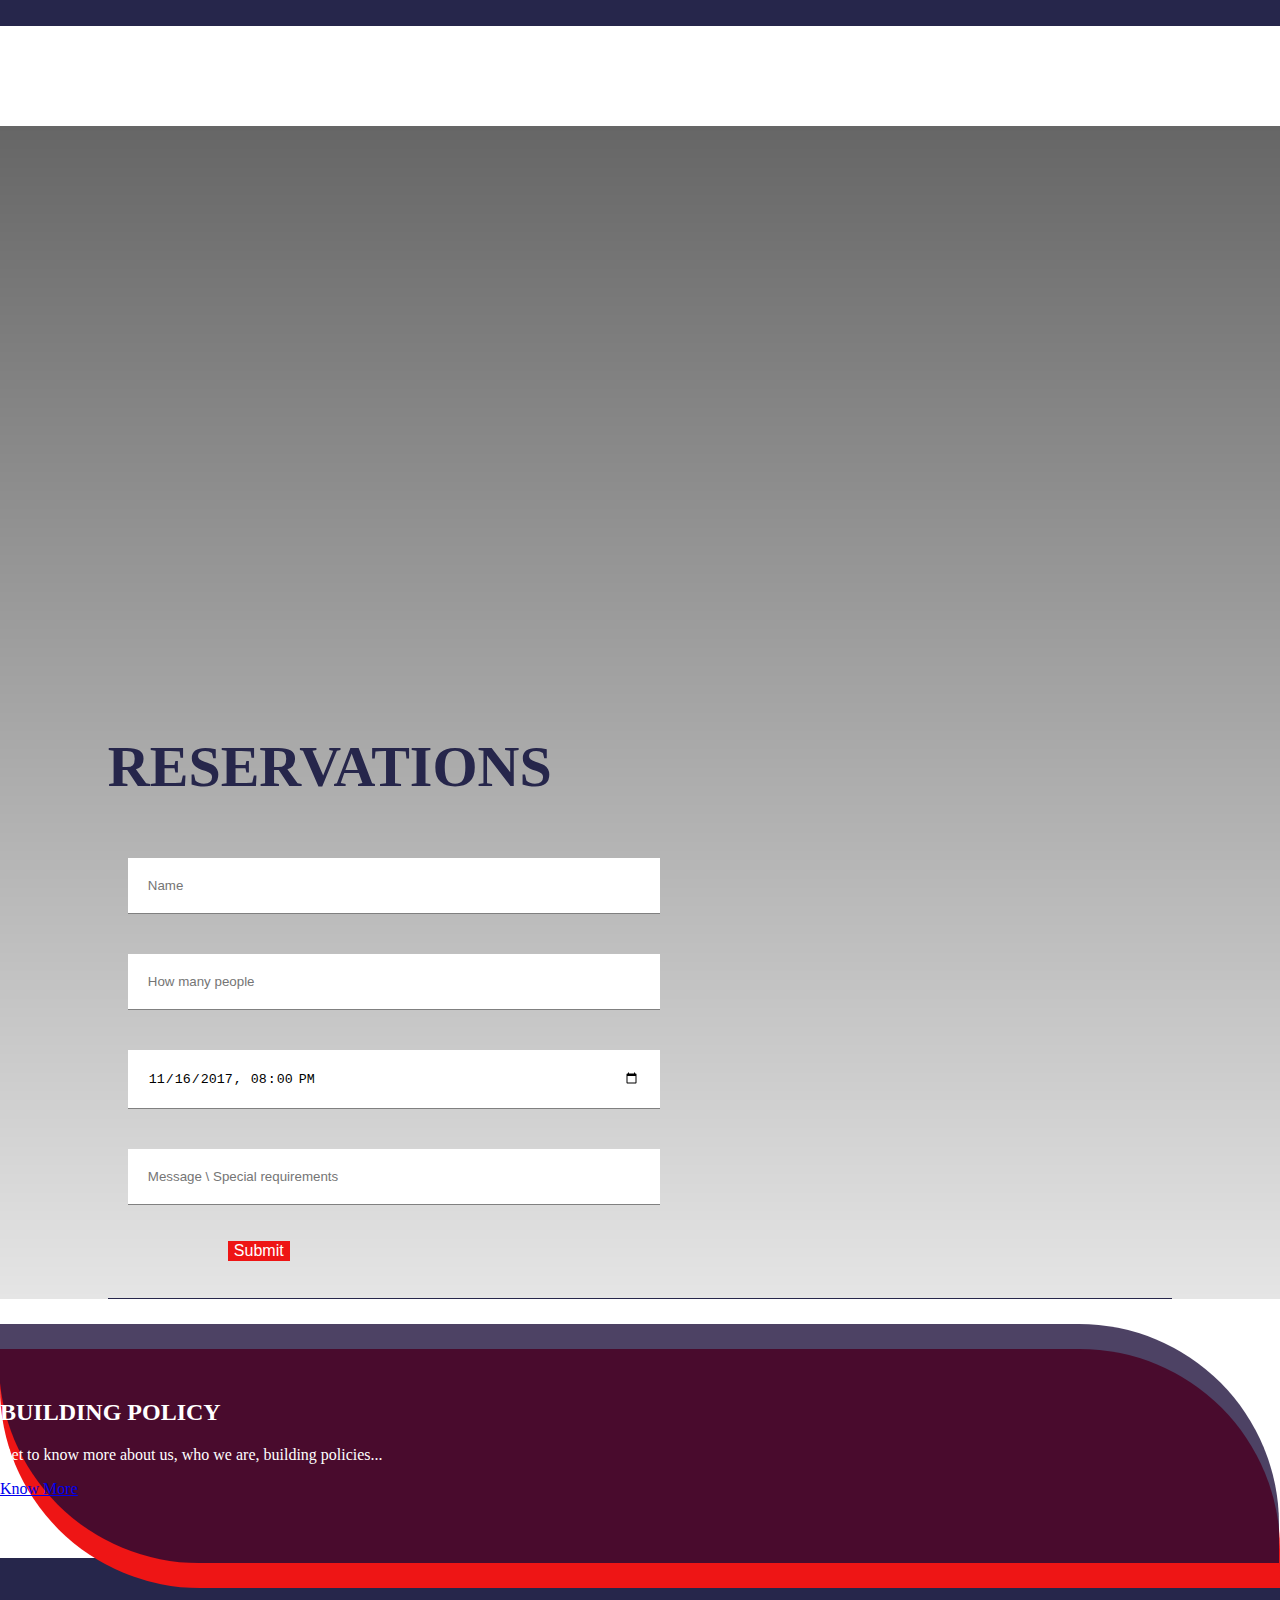
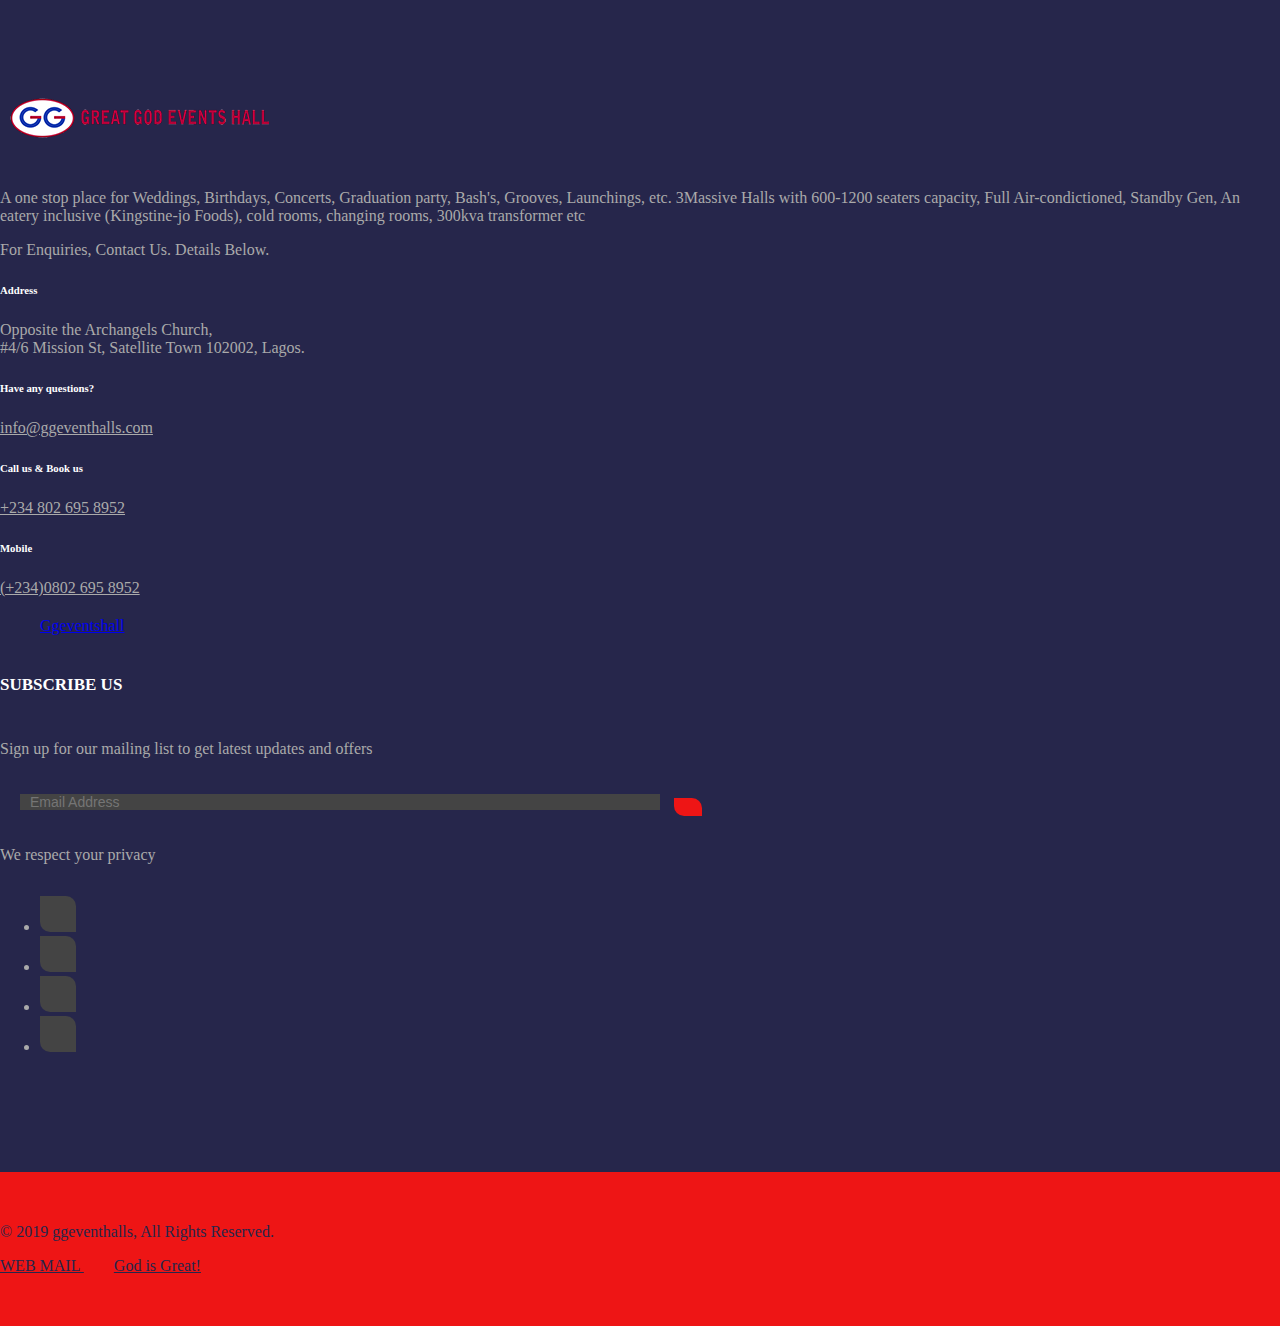
==== commit 96e3d8c8: "9c" ====
--- a/index.html
+++ b/index.html
@@ -780,8 +780,18 @@
 
                          /*media quary */
 @media(max-width:420px) {
-   
-  
+	.featured-img {
+		margin-left: 0%; margin:15px; border-radius:1%; margin-top: 2%;
+	}
+	
+	.featured-big {
+	margin-left: 0%; margin:15px; border-radius:1%; height: 70%; margin-top: 2%;
+	}
+	
+	.featured-small {
+	margin-left: 0%; margin:15px; border-radius:1%; height: 30%; margin-top: 2%;
+	}
+	
 form input{ 
 	display:inline-block; width:50%; padding:20px; margin:20px; box-sizing:border-box
 }
@@ -793,31 +803,6 @@
 	.card-container, .wrapper {
 		margin-bottom: 5%;
 }
-
-	.map {
-		padding-right: 50px;
-		display:inline-block; width:50%; padding:20px; margin:20px;
-	}
-}
-
-
-	@media(max-width:420px) {
-	.featured-img {
-		margin-left: 0%; margin:15px; border-radius:1%; margin-top: 2%;
-	}
-	
-	.featured-big {
-	margin-left: 0%; margin:15px; border-radius:1%; height: 70%; margin-top: 2%;
-	}
-	
-	.featured-small {
-	margin-left: 0%; margin:15px; border-radius:1%; height: 30%; margin-top: 2%;
-	}
-	
-	.map {
-	padding-right: 50px;
-	display:inline-block; width:50%; padding:20px; margin:20px;
-	}
 }
 
 	@media(max-width:767px) {
@@ -848,14 +833,10 @@
     margin-top: 5%;
 	
   }
-  
-  .map {
-	height: 685px;
-	width: 100%;
-	display: block;
-	background: #f0f0f0;
-	margin: 50px 0 20px 0;
-}
+  #map {
+    margin-top: 5%;
+}
+
 </style>
 </head>
 
@@ -889,7 +870,7 @@
   page_id="1016450635227960"
   theme_color="#ee1515"
   logged_in_greeting="We are live and ready to chat with you now. Say something to start a live chat."
-  logged_out_greeting="Need assistance? Talk with an agent now! Our Live Chat team are online and waiting to assist you.">
+  logged_out_greeting="Need assistance? Talk with an agent now! Our Live Chat team are online to assist you.">
 </div>
 
 <div id="fb-root"></div>
@@ -898,9 +879,7 @@
 
 
 <!-- Loader Start -->
-    <div class="css-loader">
-        <div class="loader-inner line-scale d-flex align-items-center justify-content-center"></div>
-    </div>
+    
     <!-- Loader End -->
     <!-- Header Start -->
     <header class="position-absolute w-100">
@@ -1466,11 +1445,11 @@
                 <div class="swiper-container test-slider">
                     <div class="swiper-wrapper">
 						<div class="row">
-						<div class="map col-md-6"  id="map-canvas" data-aos="fade-right" data-aos-delay="400" data-aos-duration="800">
-							<iframe src="https://www.google.com/maps/embed?pb=!1m18!1m12!1m3!1d3964.543025301986!2d3.252348714421916!3d6.452659125773862!2m3!1f0!2f0!3f0!3m2!1i1024!2i768!4f13.1!3m3!1m2!1s0x103b8742c30930e9%3A0x2053b9f044a4f120!2sGREAT+GOD+EVENTS+HALL!5e0!3m2!1sen!2sng!4v1563512799295!5m2!1sen!2sng" height="560px" width="700px" frameborder="0" class="map" id="map-canvas" allowfullscreen style="position: relative;"></iframe>
-						</div>
-					 </div>
-				<br>
+							<div class="col-md-6"  id="map" data-aos="fade-right" data-aos-delay="400" data-aos-duration="800">
+								<iframe src="https://www.google.com/maps/embed?pb=!1m18!1m12!1m3!1d3964.543025301986!2d3.252348714421916!3d6.452659125773862!2m3!1f0!2f0!3f0!3m2!1i1024!2i768!4f13.1!3m3!1m2!1s0x103b8742c30930e9%3A0x2053b9f044a4f120!2sGREAT+GOD+EVENTS+HALL!5e0!3m2!1sen!2sng!4v1563512799295!5m2!1sen!2sng" frameborder="0" id="map" allowfullscreen></iframe>
+							</div>
+					    </div>
+				    <br>
 				
 	<div class="col-md-8" data-aos="fade-left" data-aos-delay="400" data-aos-duration="800">
 	<div class="swiper-container clients-slider">
@@ -1566,7 +1545,7 @@
                     </div>
                     <div class="col-md-6 col-xl-3">
                         <div class="single-widget twitter-widget" data-aos="fade-up" data-aos-delay="200">
-                            <div class="fb-page" data-href="https://www.facebook.com/ggeventshall" data-tabs="timeline,events,messages" data-width="" data-height="300" data-small-header="false" data-adapt-container-width="true" data-hide-cover="false" data-show-facepile="true"><blockquote cite="https://www.facebook.com/ggeventshall" class="fb-xfbml-parse-ignore"><a href="https://www.facebook.com/ggeventshall">Ggeventshall</a></blockquote></div>
+                            <div class="fb-page" data-href="https://www.facebook.com/ggeventshall" data-tabs="timeline,events,messages" data-width="260" data-height="300" data-small-header="false" data-adapt-container-width="true" data-hide-cover="false" data-show-facepile="true"><blockquote cite="https://www.facebook.com/ggeventshall" class="fb-xfbml-parse-ignore"><a href="https://www.facebook.com/ggeventshall">Ggeventshall</a></blockquote></div>
                         </div>
                     </div>
                     <div class="col-md-6 col-xl-3">
@@ -1602,8 +1581,8 @@
             <div class="container">
                 <div
                     class="footer-content text-center text-lg-left d-lg-flex justify-content-between align-items-center">
-                    <p class="mb-0" data-aos="fade-right" data-aos-offset="0">&copy; 2019 GGEventHalls, All Rights Reserved. <!-- <a href="https://freehtml5.co/multipurpose" target="_blank" class="fh5-link">FreeHTML5.co </a> --></p>
-                    <p class="mb-0" data-aos="fade-left" data-aos-offset="0"><a href="https://webmail.migadu.com" class="promotion-btn"> <i class="fa fa-weixin" aria-hidden="true"></i>WEB MAIL </a>
+                    <p class="mb-0" data-aos="fade-right" data-aos-offset="0">&copy; 2019 ggeventhalls, All Rights Reserved. <!-- <a href="https://freehtml5.co/multipurpose" target="_blank" class="fh5-link">FreeHTML5.co </a> --></p>
+                    <p class="mb-0" data-aos="fade-left" data-aos-offset="0"><a href="#" class="promotion-btn" onclick="window.open('https://webmail.migadu.com', '_blank');return true;"> <i class="fa fa-weixin" aria-hidden="true"></i>WEB MAIL </a>
 					<a href="#">God is Great!</a></p>
                 </div>
             </div>
@@ -1613,8 +1592,10 @@
 		</section>
 		
 		
-		<a href="#" onclick="topFunction()" id="myBtn" title="Go to top" style="display: block;">
-		<span id="myBtn:hover" style="opacity: 1;"> </span>
+		 <!-- Scroll top here -->
+  <a href="#" class="size-60 text-center"><span class="scroll-to-top "> <i class="fa fa-arrow-circle-up size-25" aria-hidden="true"></i>
+</span></a>
+	
     </footer>
     <!-- Footer Endt -->
     <!--jQuery-->
--- a/assets/css/style.css
+++ b/assets/css/style.css
@@ -25,38 +25,35 @@
     1 - Header
 ------------------------------------*/
 /*-- bottom-to-top --*/
-#myBtn {
-  display: none;
+.scroll-to-top {
+  margin-left: 30px;
+  left: 0;
+  bottom: 10px;
   position: fixed;
-  bottom: 6px;
-  right: 1%;
-  z-index: 999; 
-  width: 64px;
-  height: 64px;
-  border: none;
-  text-indent: 100%;
-  outline: none;
-  border-radius: 4px;
-  overflow-y: hidden;
-  left: 30px;
-  background: url("../images/arrow-up.png") no-repeat 0px 0px;
-}
-
-#myBtn:hover {
-   display: inline-block;
-   width: 64px;
-    height: 64px;
-	display: block;
-	overflow: hidden;
-	float: right;
-	
-}
+  z-index: 1000;
+  color: #ee1515;
+  font-family: Crimson Text, Open Sans;
+  animation-duration: 2s;
+  font-size: 300%;
+}
+
 /*-- //bottom-to-top --*/
 
+ 
+/* :: 23.0 Contact Area CSS */
+#map {
+    width: 700px;
+    height: 520px;
+    border: none;
+	overflow: ;
+    margin-right: 20px;
+	padding-right: 50px;
+    border-radius: 5px; 
+}
+    
+
 .fb-page {
-	width: 260px;
-	margin-left: -13px;
-	position: relative;
+	right: 0%;
   }
 .blockquote-footer {
 	font-size: 17px;
@@ -68,8 +65,8 @@
   background-color: rgba(26, 10, 56, 0.53);
   color: #fff;
   z-index: 1000;
+ }
   
-}
 
 header a {
   color: #fff;
@@ -80,9 +77,10 @@
   width: 100%;
   height: 2px;
   background-color: rgba(255, 255, 255, 0.02);
-  position: absolute;
+  position: fixed;
   left: 0;
   bottom: -20px;
+  position: fixed;
 }
 
 .nav-link {
@@ -221,7 +219,7 @@
 }
 
 .hero .slide-content {
-  min-height: 600px;
+  min-height: 400px;
   color: #fff;
 }
 
@@ -245,7 +243,7 @@
   font-family: "Rajdhani", sans-serif;
   -webkit-transform: matrix(0.93128, 0, 0, 0.93128, 0, 0);
           transform: matrix(0.93128, 0, 0, 0.93128, 0, 0);
-  padding: 35px 0 35px 30px;
+  padding: 30px 0 30px 30px;
   background-color: rgba(255, 255, 255, 0.51);
   border-top-right-radius: 100px;
   border-bottom-left-radius: 10px;
@@ -253,11 +251,11 @@
 }
 
 .hero .slide-content .btn {
-  margin-top: 50px;
+  margin-top: 30px;
 }
 
 .hero .slide-content .btn:last-child {
-  margin-left: 30px;
+  margin-left: 50px;
 }
 
 .hero .arr-left,
@@ -706,7 +704,7 @@
 }
 
 .testimonials {
-  padding: 95px 0 85px;
+  padding: 30px 0 20px;
   color: #fff;
   border-bottom: 1px solid #26264b;
 }
--- a/assets/css/responsive.css
+++ b/assets/css/responsive.css
@@ -19,11 +19,6 @@
     margin: 100px 0 50px 0;
   }
   
-  .fb-page {
-	width: 260px;
-	margin-left: 10%;
-	position: relative;
-  }
 }
 
 @media (max-width: 420px) {
@@ -44,11 +39,6 @@
     margin: 100px 0 35px 0;
   }
   
-  .fb-page {
-	width: 260px;
-	margin-left: 10%;
-	position: relative;
-  }
 }
 
 @media (min-width: 576px) {
@@ -81,12 +71,9 @@
 	display: inline;
 	position: relative;
   }
-  
-  .fb-page {
-	width: 260px;
-	margin-left: 10%;
-	position: relative;
-  }
+  .navbar-brand {
+	  
+	  
 }
 
 /*-----------------------------------
@@ -300,11 +287,6 @@
   background-color: #fff;
 }
 
-.fb-page {
-	width: 260px;
-	margin-left: -12px;
-	position: relative;
-  }
 
 }
 
@@ -337,10 +319,5 @@
 	position: relative;
   } 
   
-  .fb-page {
-	width: 260px;
-	margin-left: -12px;
-	position: relative;
-  }
-  
-}
+  
+}
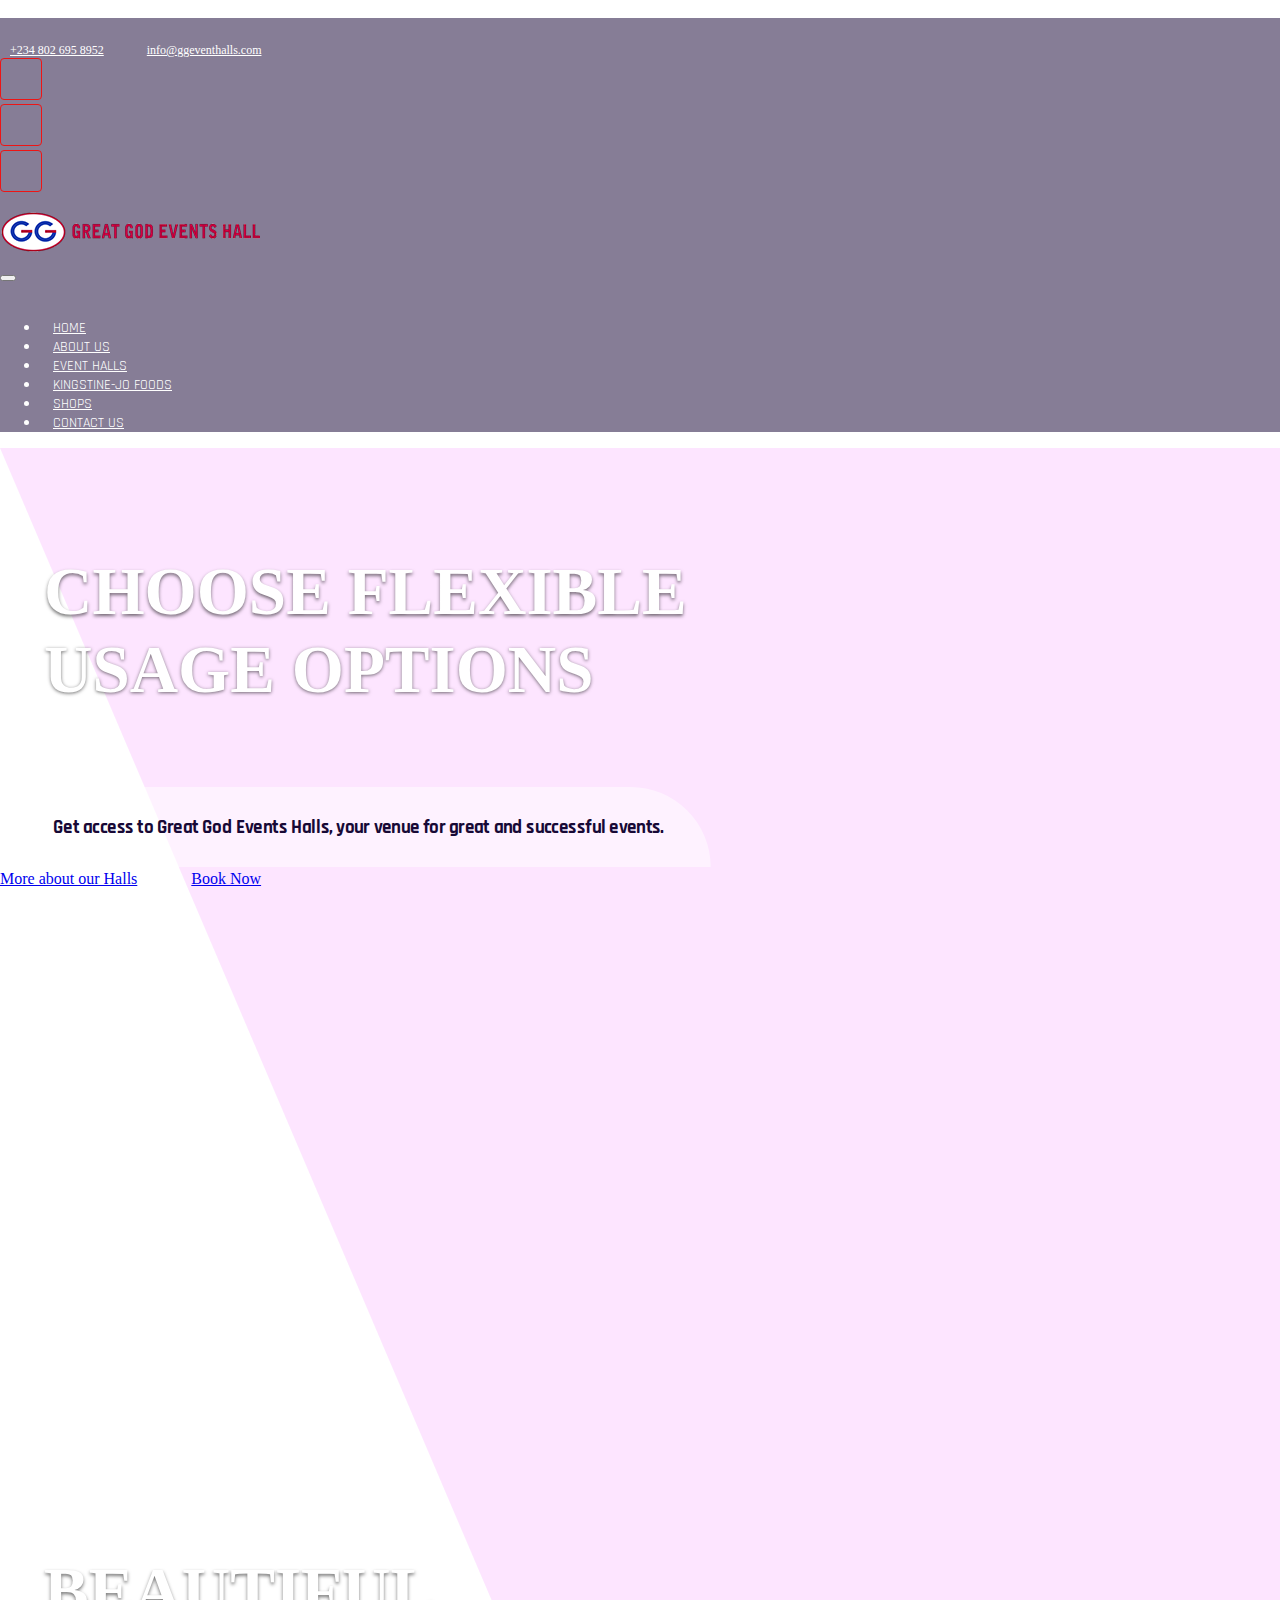
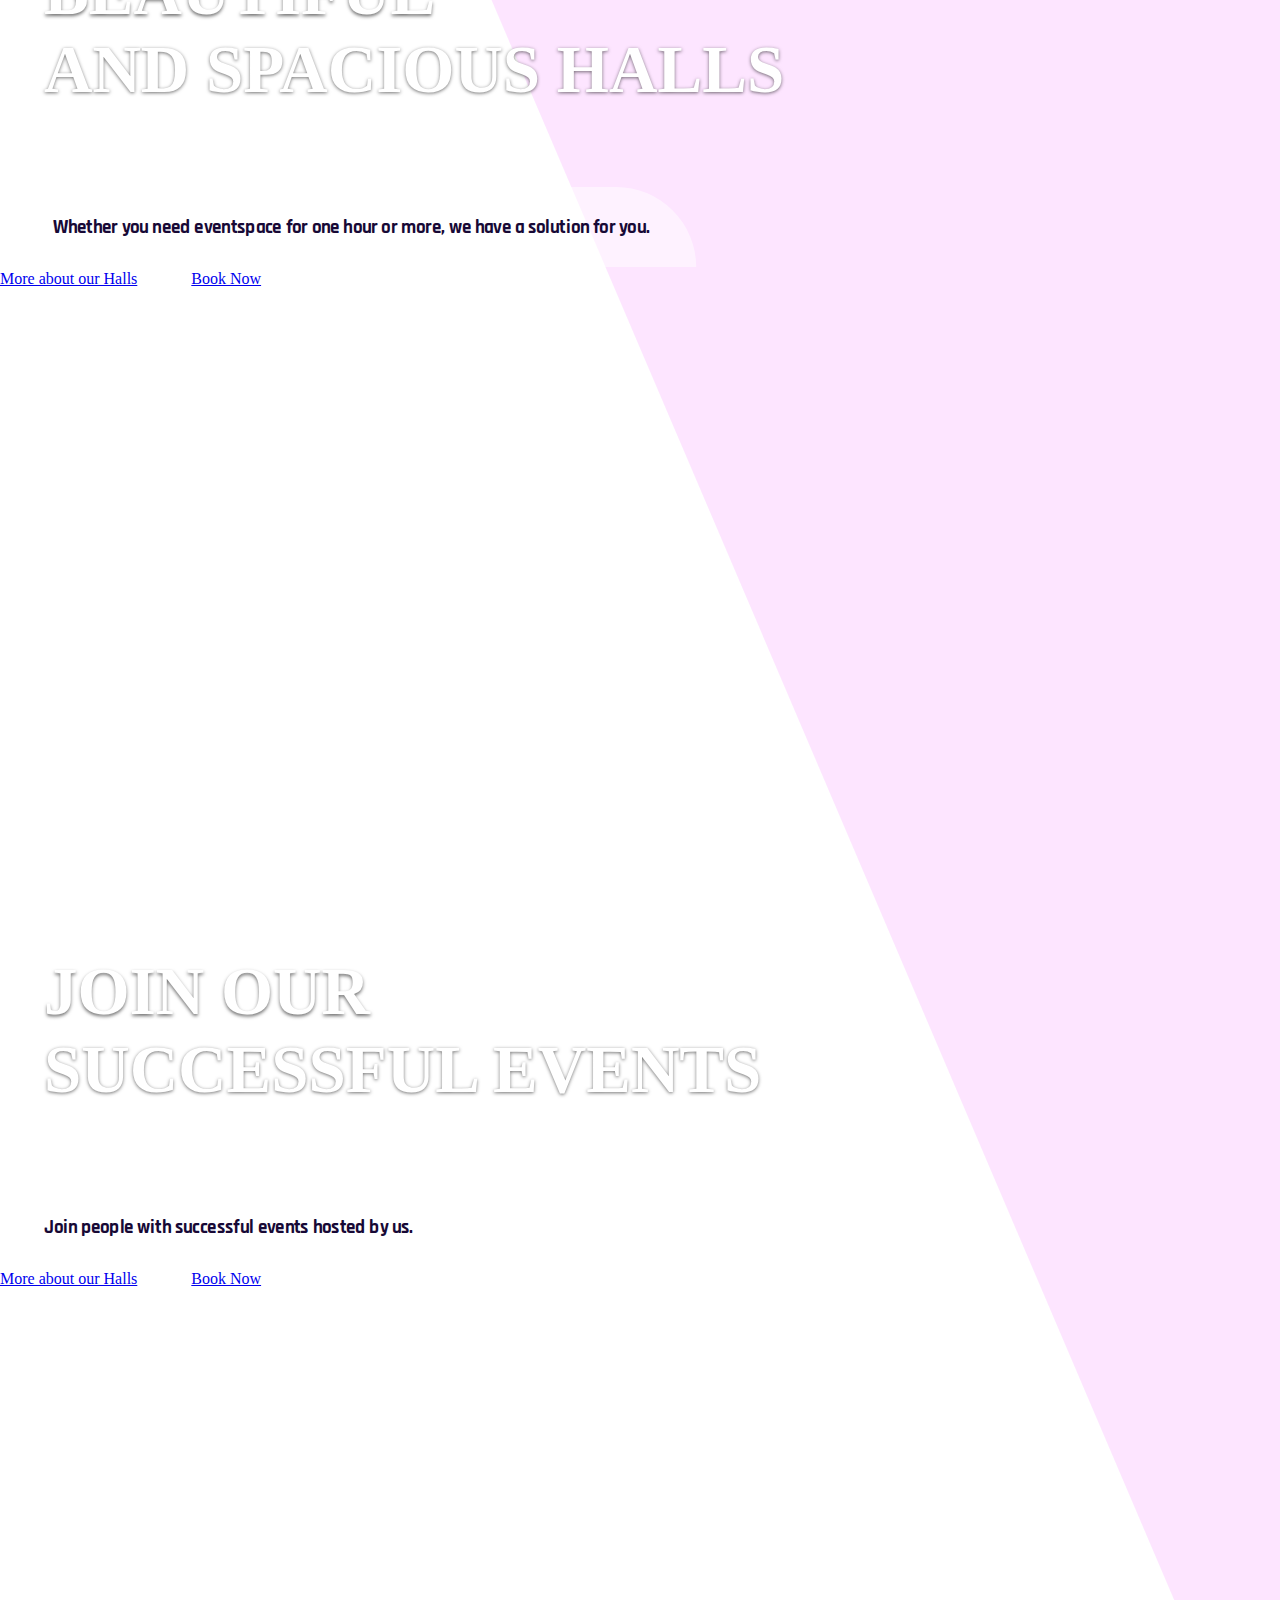
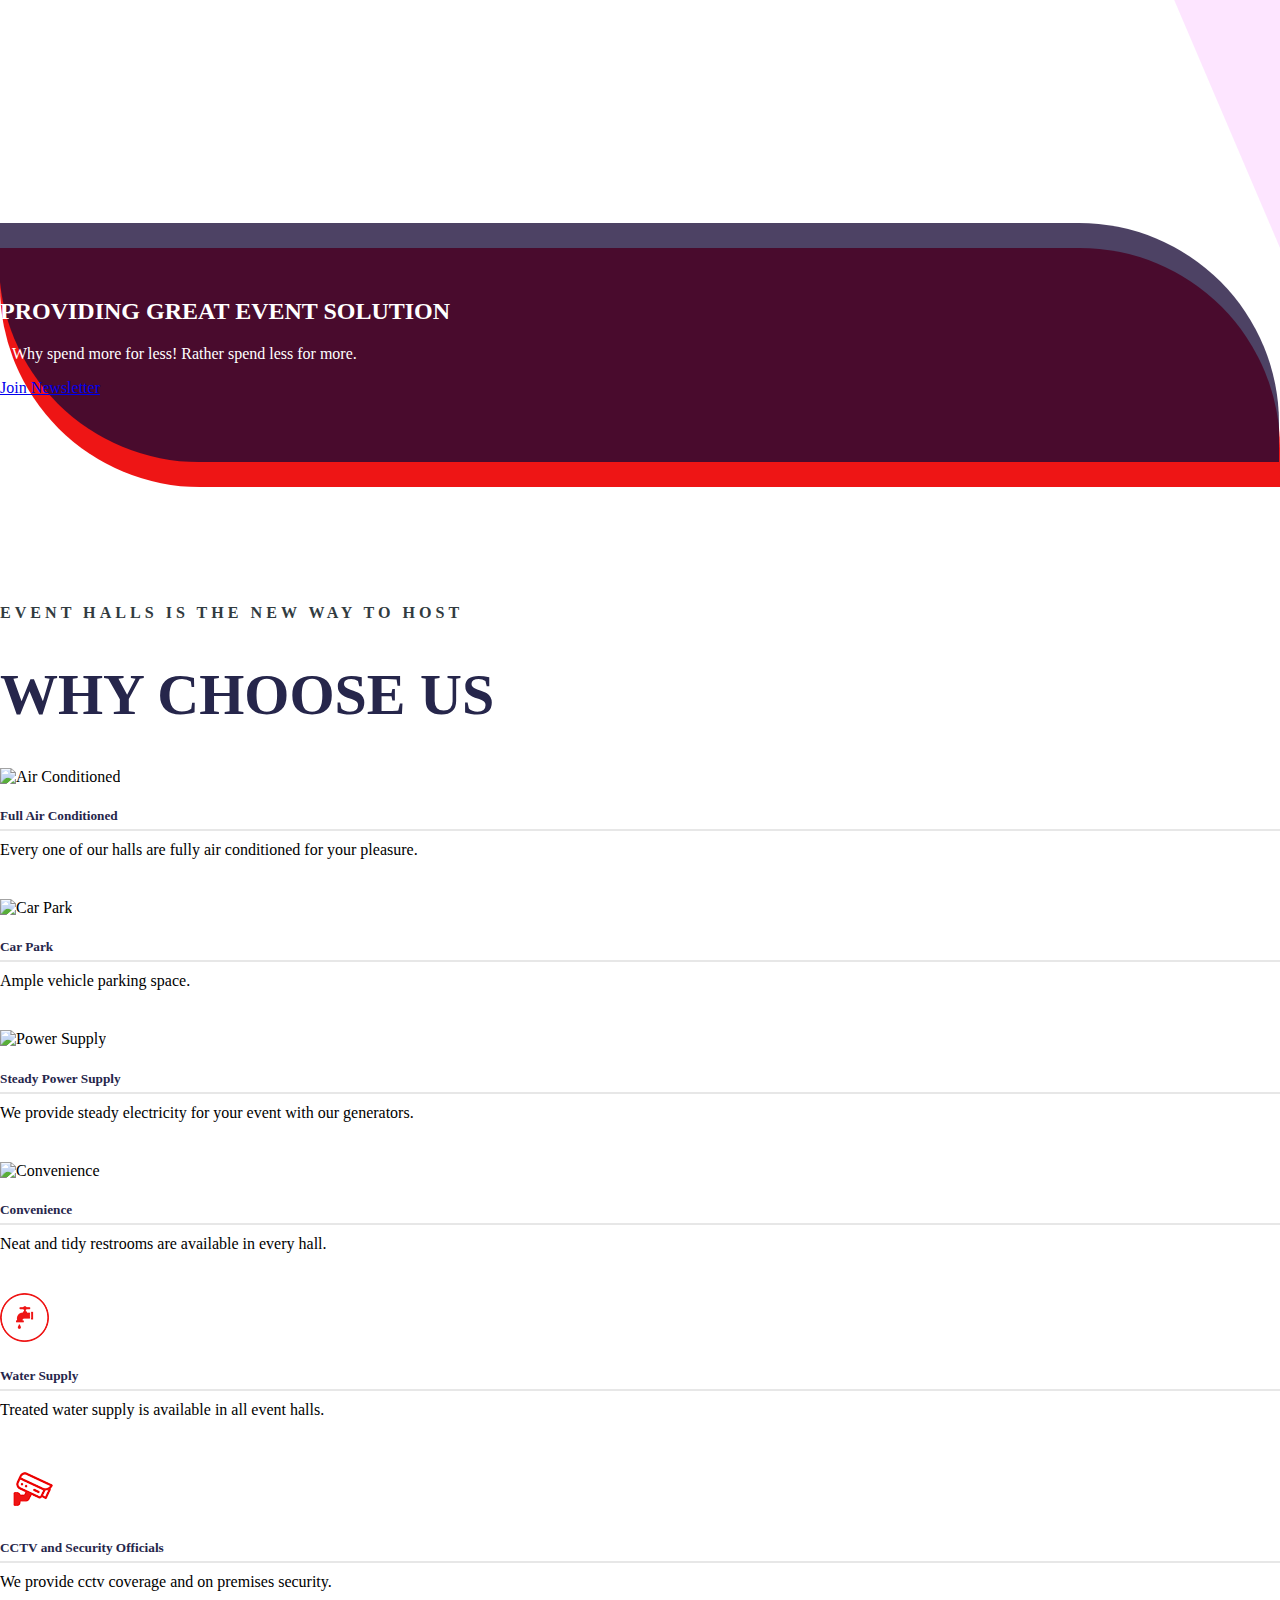
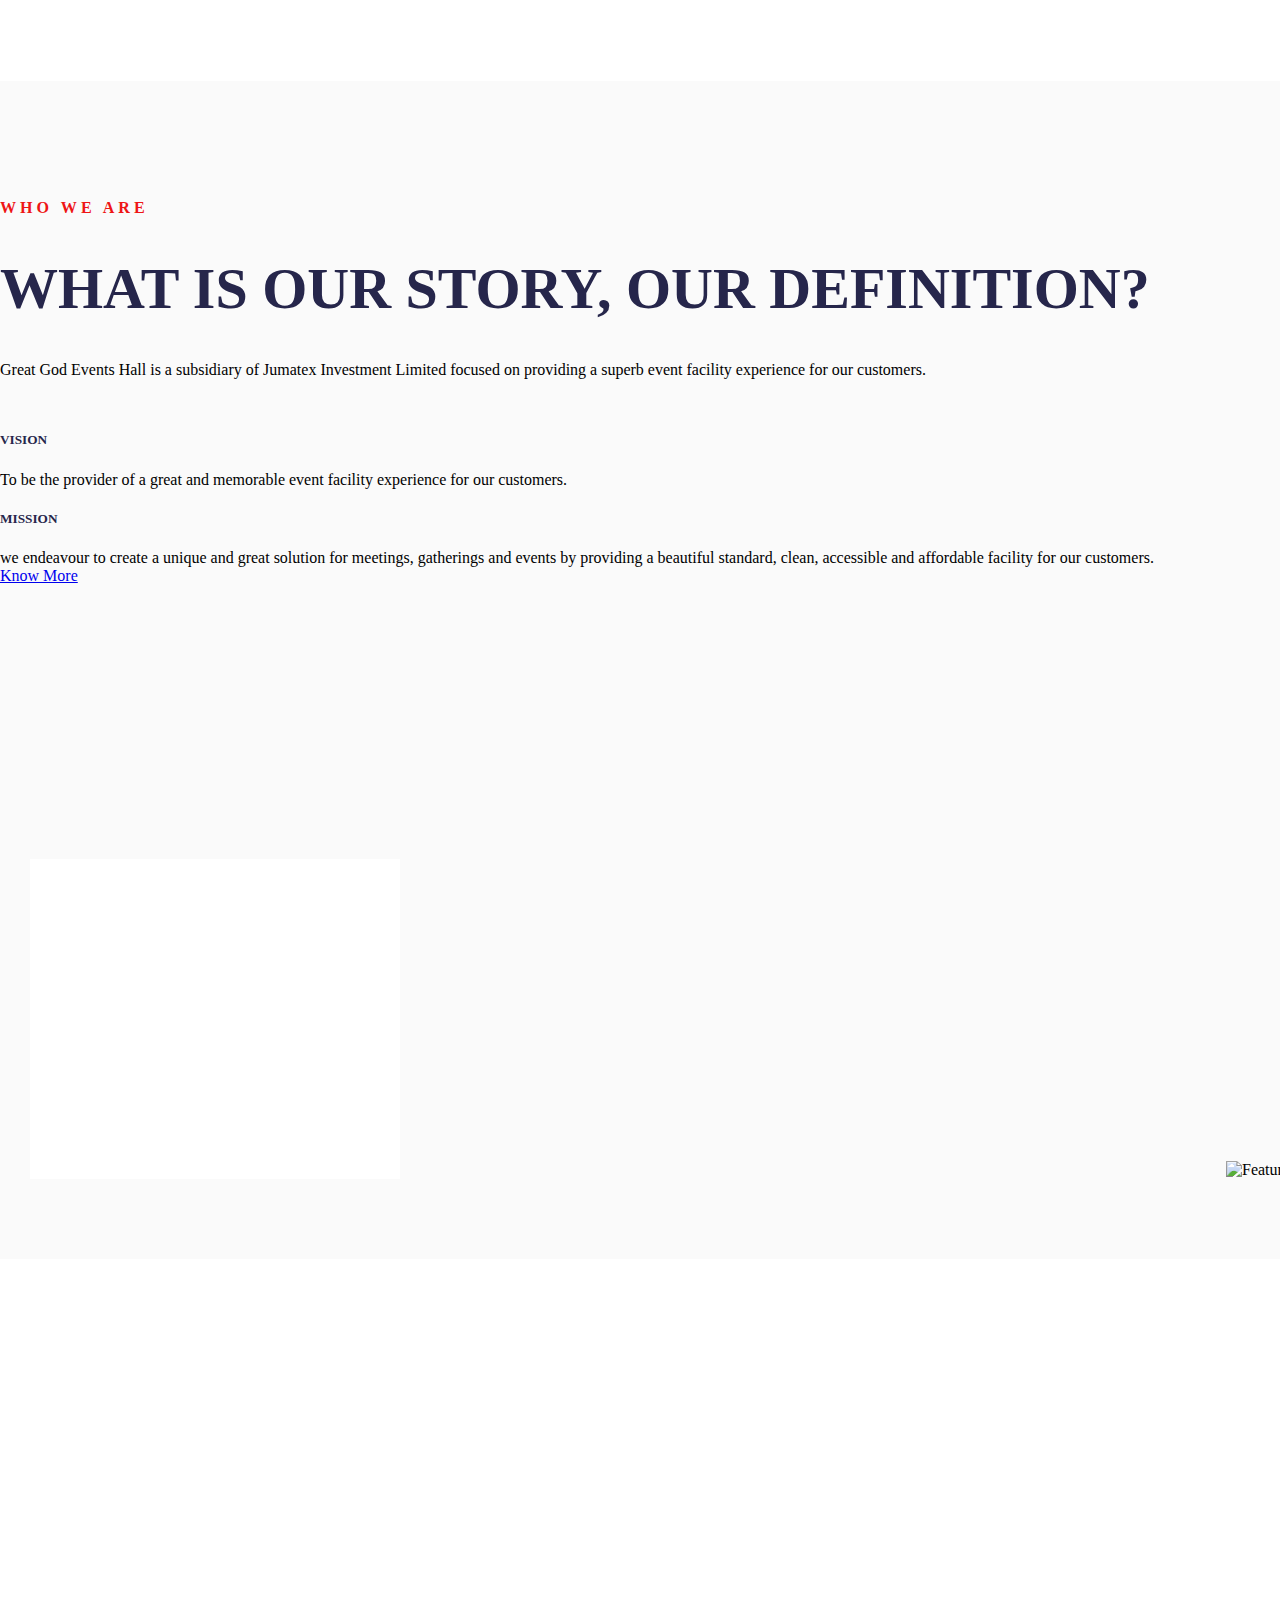
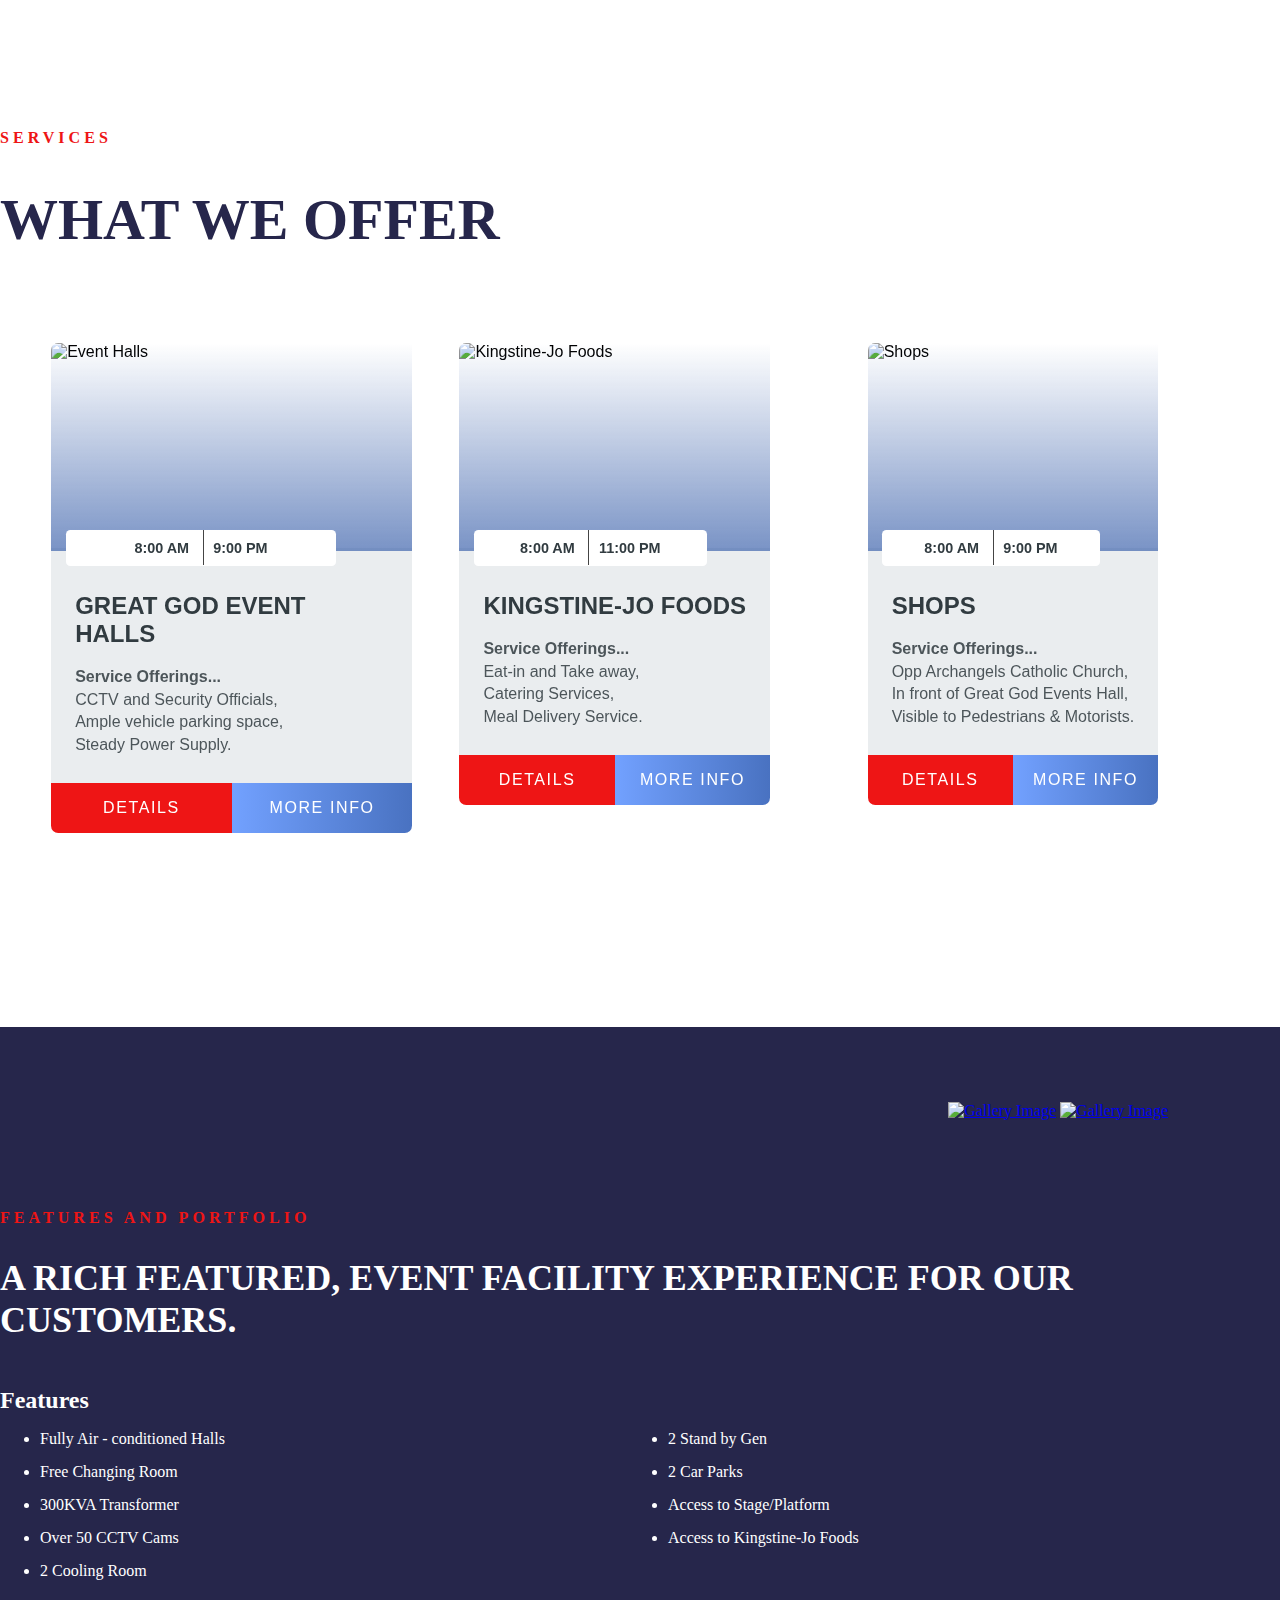
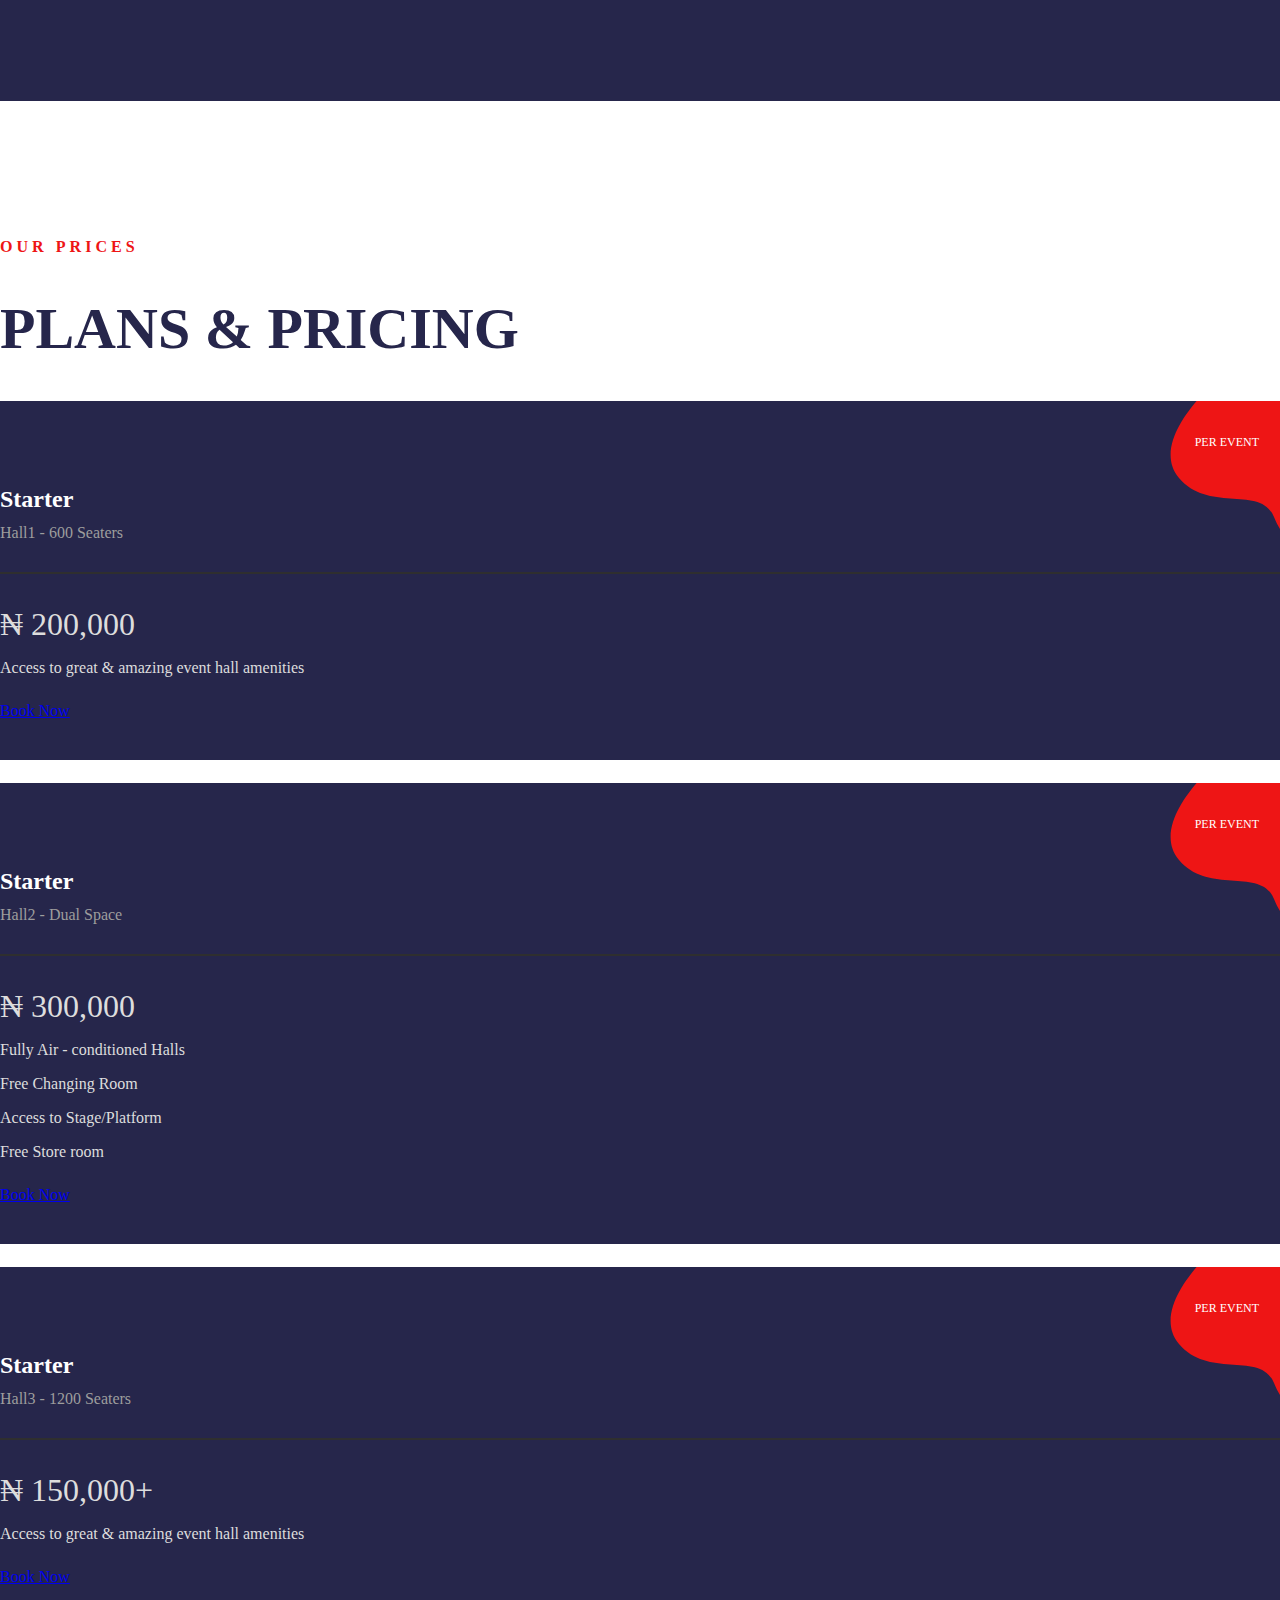
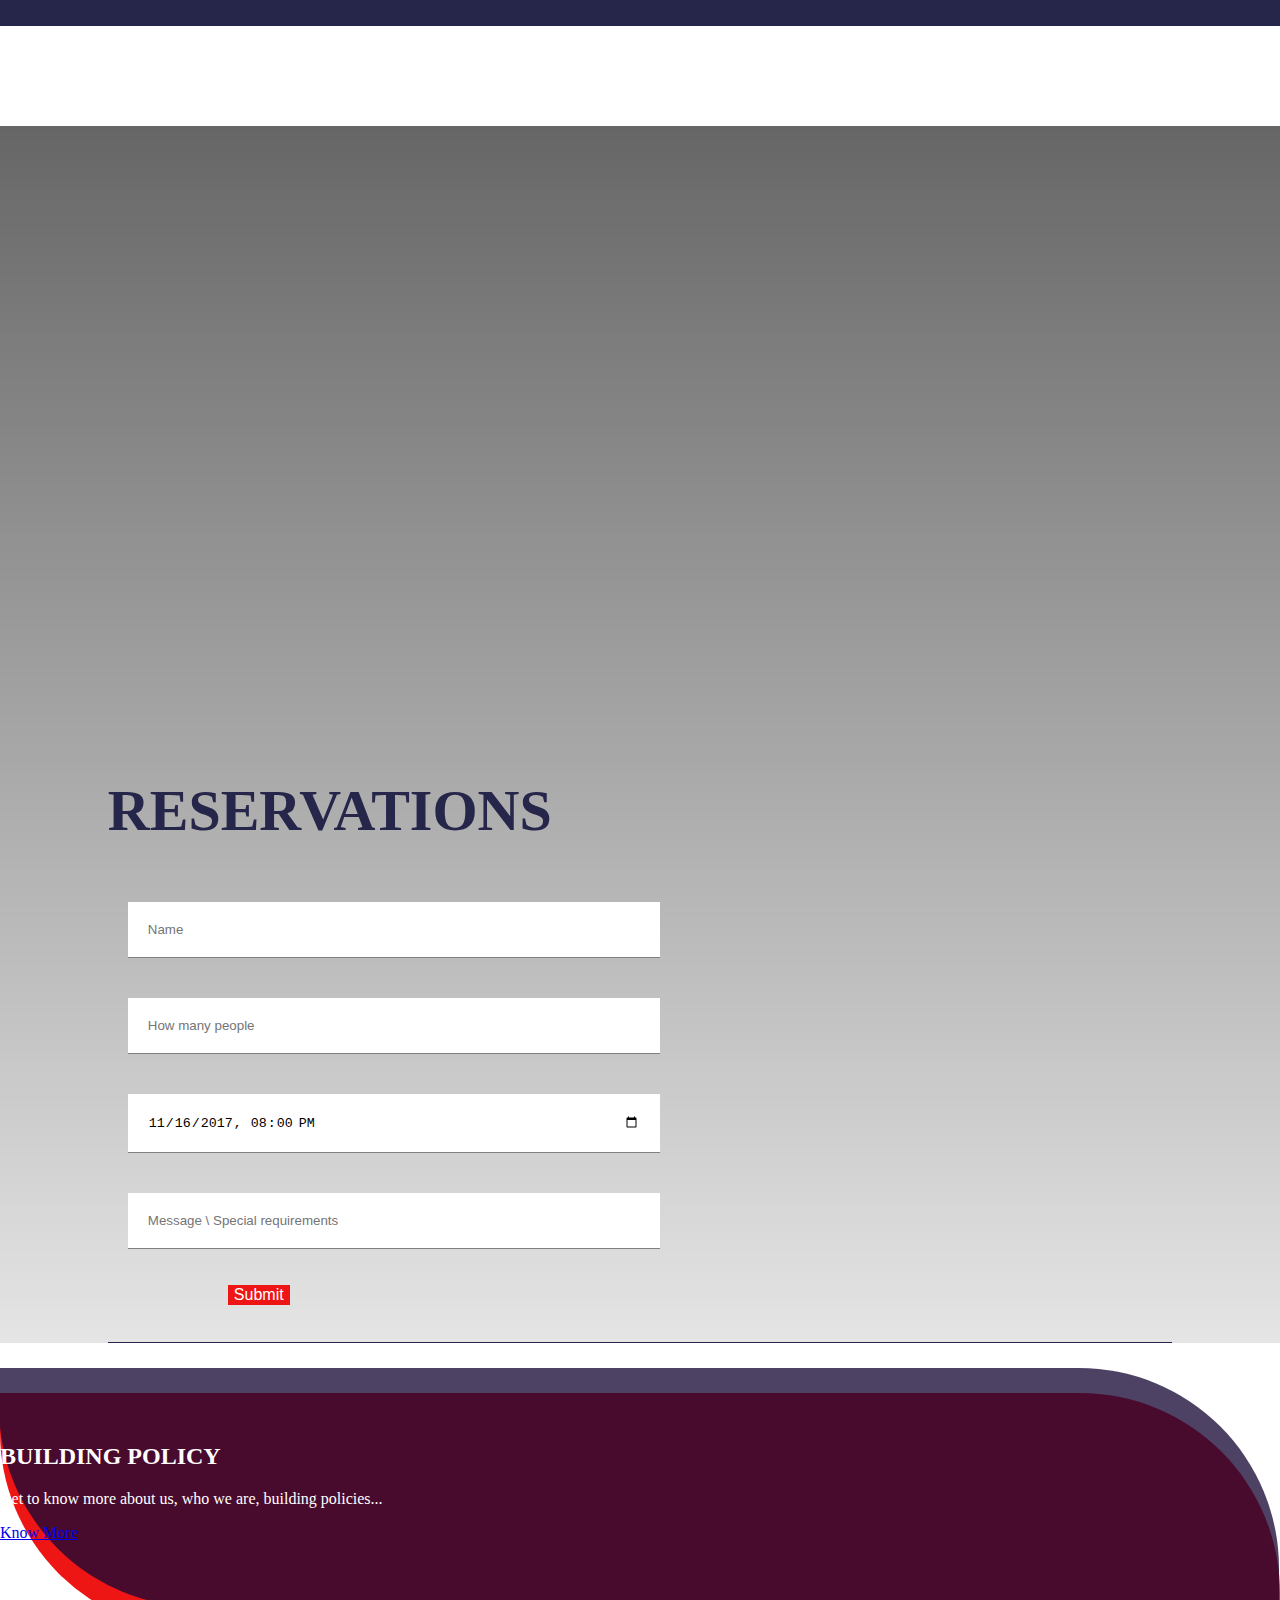
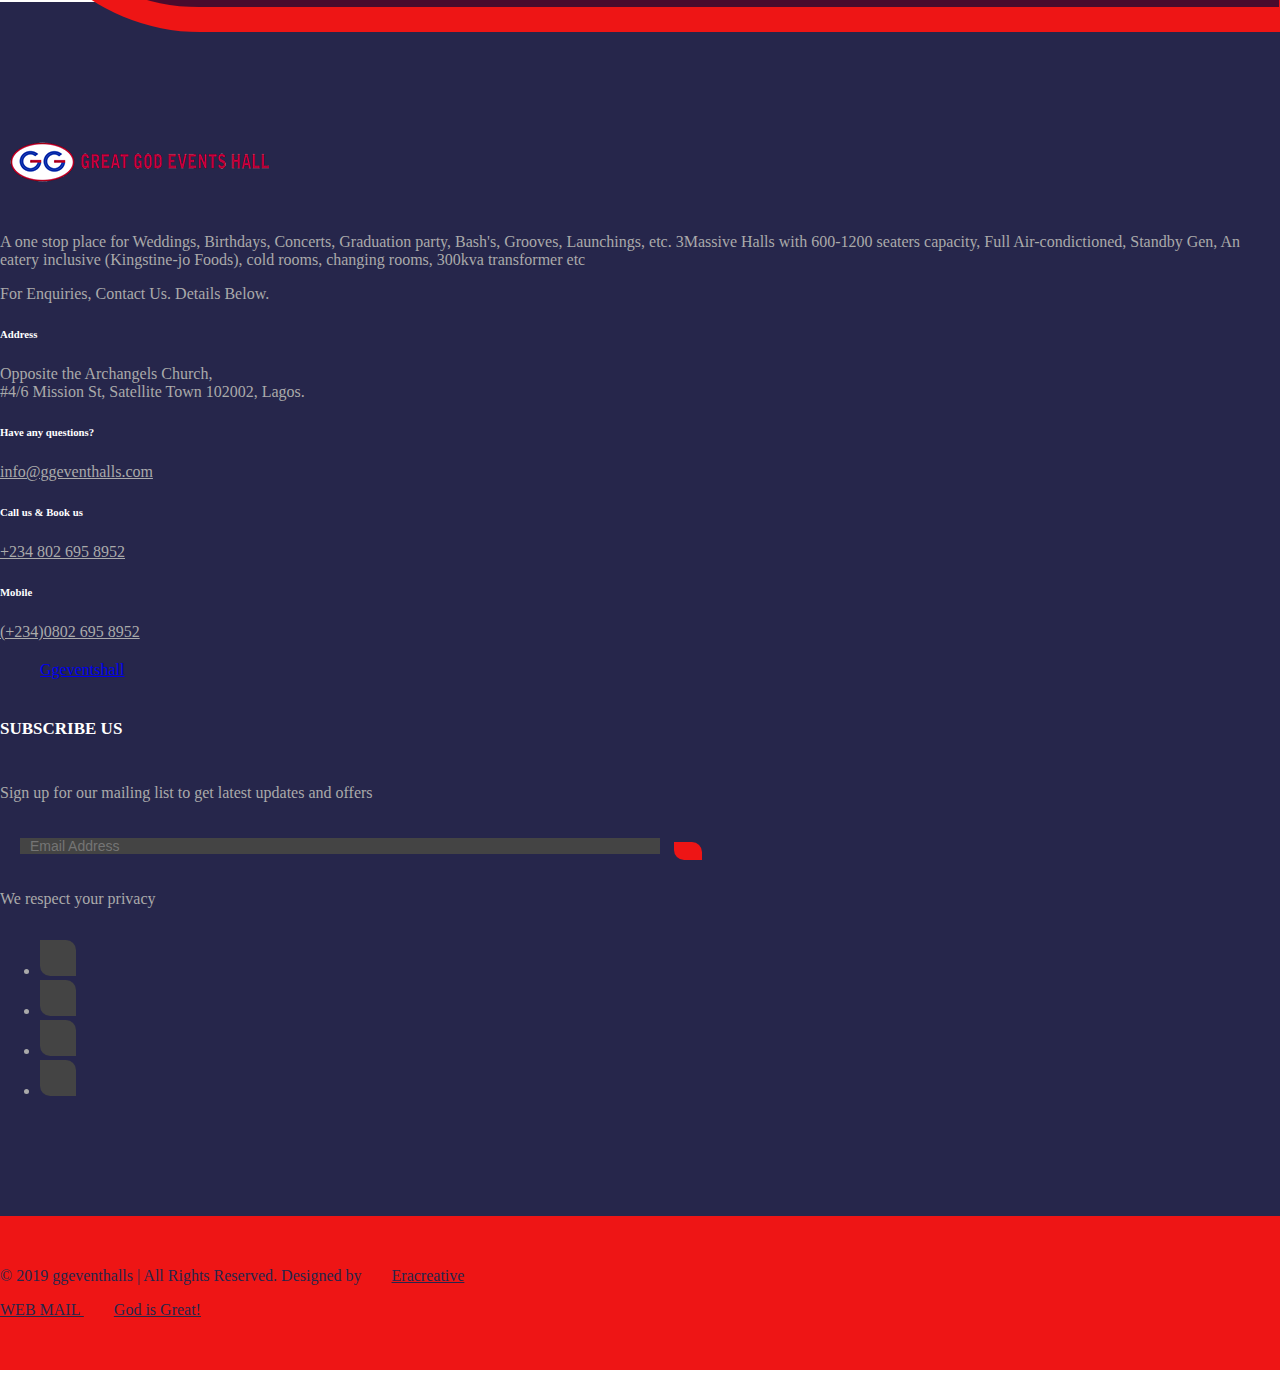
==== commit c95f784f: "9d" ====
--- a/index.html
+++ b/index.html
@@ -780,6 +780,28 @@
 
                          /*media quary */
 @media(max-width:420px) {
+   
+  
+form input{ 
+	display:inline-block; width:50%; padding:20px; margin:20px; box-sizing:border-box
+}
+	
+	.item-card {
+		margin-bottom: 5%;
+	}
+	
+	.card-container, .wrapper {
+		margin-bottom: 5%;
+}
+
+	.map {
+		padding-right: 50px;
+		display:inline-block; width:50%; padding:20px; margin:20px;
+	}
+}
+
+
+	@media(max-width:420px) {
 	.featured-img {
 		margin-left: 0%; margin:15px; border-radius:1%; margin-top: 2%;
 	}
@@ -792,17 +814,10 @@
 	margin-left: 0%; margin:15px; border-radius:1%; height: 30%; margin-top: 2%;
 	}
 	
-form input{ 
-	display:inline-block; width:50%; padding:20px; margin:20px; box-sizing:border-box
-}
-	
-	.item-card {
-		margin-bottom: 5%;
-	}
-	
-	.card-container, .wrapper {
-		margin-bottom: 5%;
-}
+	.map {
+	padding-right: 50px;
+	display:inline-block; width:50%; padding:20px; margin:20px;
+	}
 }
 
 	@media(max-width:767px) {
@@ -833,10 +848,14 @@
     margin-top: 5%;
 	
   }
-  #map {
-    margin-top: 5%;
-}
-
+  
+  .map {
+	height: 685px;
+	width: 100%;
+	display: block;
+	background: #f0f0f0;
+	margin: 50px 0 20px 0;
+}
 </style>
 </head>
 
@@ -870,7 +889,7 @@
   page_id="1016450635227960"
   theme_color="#ee1515"
   logged_in_greeting="We are live and ready to chat with you now. Say something to start a live chat."
-  logged_out_greeting="Need assistance? Talk with an agent now! Our Live Chat team are online to assist you.">
+  logged_out_greeting="Need assistance? Talk with an agent now! Our Live Chat team are online and waiting to assist you.">
 </div>
 
 <div id="fb-root"></div>
@@ -879,7 +898,9 @@
 
 
 <!-- Loader Start -->
-    
+    <div class="css-loader">
+        <div class="loader-inner line-scale d-flex align-items-center justify-content-center"></div>
+    </div>
     <!-- Loader End -->
     <!-- Header Start -->
     <header class="position-absolute w-100">
@@ -893,7 +914,7 @@
                 <nav class="d-flex aic">
                     <ul class="nav social d-none d-md-flex">
                         <li><a href="https://www.facebook.com/ggeventshall" target="_blank"><i class="fa fa-facebook"></i></a></li>
-                        <li><a href="#"><i class="fa fa-google-plus"></i></a></li>
+                        <li><a href="https://wa.me/+2347067684009?text=Hello%2C%20I%20would%20like%20to%20know%20more%20about%20Great%20God%20Eventshall%20services..."><i class="fa fa-whatsapp"></i></a></li>
                         <li><a href="#"><i class="fa fa-twitter"></i></a></li>
                     </ul>
                 </nav>
@@ -1392,7 +1413,7 @@
                         <p class="desc">Hall1 - 600 Seaters</p>
                         <p class="price">&#8358 200,000</p>
                         <p>Access to great & amazing event hall amenities </p>
-                        <a href="contact.html" class="btn btn-primary">Book Now</a>
+                        <a href="https://wa.me/2347067684009?text=Hello%2C%20I%20would%20like%20to%20book%20your%20Hall1%20-%20600%20Seaters%20ggeventshall%20package..." class="btn btn-primary">Book Now</a>
                         <svg viewBox="0 0 170 193">
                             <path fill-rule="evenodd" fill="rgb(238, 21, 21)"
                                 d="M39.000,31.999 C39.000,31.999 -21.000,86.500 9.000,121.999 C39.000,157.500 91.000,128.500 104.000,160.999 C117.000,193.500 141.000,201.000 150.000,183.000 C159.000,165.000 172.000,99.000 167.000,87.000 C162.000,75.000 170.000,63.000 152.000,45.000 C134.000,27.000 128.000,15.999 116.000,11.000 C104.000,6.000 89.000,-0.001 89.000,-0.001 L39.000,31.999 Z" />
@@ -1410,7 +1431,7 @@
                         <p>Free Changing Room</p>
                         <p>Access to Stage/Platform</p>
                         <p>Free Store room</p>
-                        <a href="contact.html" class="btn btn-primary">Book Now</a>
+                        <a href="https://wa.me/2347067684009?text=Hello%2C%20I%20would%20like%20to%20book%20your%20Hall2%20-%20Dual%20Space%20ggeventshall%20package..." class="btn btn-primary">Book Now</a>
                         <svg viewBox="0 0 170 193">
                             <path fill-rule="evenodd" fill="rgb(238, 21, 21)"
                                 d="M39.000,31.999 C39.000,31.999 -21.000,86.500 9.000,121.999 C39.000,157.500 91.000,128.500 104.000,160.999 C117.000,193.500 141.000,201.000 150.000,183.000 C159.000,165.000 172.000,99.000 167.000,87.000 C162.000,75.000 170.000,63.000 152.000,45.000 C134.000,27.000 128.000,15.999 116.000,11.000 C104.000,6.000 89.000,-0.001 89.000,-0.001 L39.000,31.999 Z" />
@@ -1425,7 +1446,7 @@
                         <p class="desc">Hall3 - 1200 Seaters</p>
                         <p class="price">&#8358 150,000+</p>
                         <p>Access to great & amazing event hall amenities</p>
-                        <a href="contact.html" class="btn btn-primary">Book Now</a>
+                        <a href="https://wa.me/2347067684009?text=Hello%2C%20I%20would%20like%20to%20book%20your%20Hall3%20-%201200%20Seaters%20ggeventshall%20package..." class="btn btn-primary">Book Now</a>
                         <svg viewBox="0 0 170 193">
                             <path fill-rule="evenodd" fill="rgb(238, 21, 21)"
                                 d="M39.000,31.999 C39.000,31.999 -21.000,86.500 9.000,121.999 C39.000,157.500 91.000,128.500 104.000,160.999 C117.000,193.500 141.000,201.000 150.000,183.000 C159.000,165.000 172.000,99.000 167.000,87.000 C162.000,75.000 170.000,63.000 152.000,45.000 C134.000,27.000 128.000,15.999 116.000,11.000 C104.000,6.000 89.000,-0.001 89.000,-0.001 L39.000,31.999 Z" />
@@ -1445,11 +1466,11 @@
                 <div class="swiper-container test-slider">
                     <div class="swiper-wrapper">
 						<div class="row">
-							<div class="col-md-6"  id="map" data-aos="fade-right" data-aos-delay="400" data-aos-duration="800">
-								<iframe src="https://www.google.com/maps/embed?pb=!1m18!1m12!1m3!1d3964.543025301986!2d3.252348714421916!3d6.452659125773862!2m3!1f0!2f0!3f0!3m2!1i1024!2i768!4f13.1!3m3!1m2!1s0x103b8742c30930e9%3A0x2053b9f044a4f120!2sGREAT+GOD+EVENTS+HALL!5e0!3m2!1sen!2sng!4v1563512799295!5m2!1sen!2sng" frameborder="0" id="map" allowfullscreen></iframe>
-							</div>
-					    </div>
-				    <br>
+						<div class="map col-md-6"  id="map-canvas" data-aos="fade-right" data-aos-delay="400" data-aos-duration="800">
+							<iframe src="https://www.google.com/maps/embed?pb=!1m18!1m12!1m3!1d3964.543025301986!2d3.252348714421916!3d6.452659125773862!2m3!1f0!2f0!3f0!3m2!1i1024!2i768!4f13.1!3m3!1m2!1s0x103b8742c30930e9%3A0x2053b9f044a4f120!2sGREAT+GOD+EVENTS+HALL!5e0!3m2!1sen!2sng!4v1563512799295!5m2!1sen!2sng" height="560px" width="700px" frameborder="0" class="map" id="map-canvas" allowfullscreen style="position: relative;"></iframe>
+						</div>
+					 </div>
+				<br>
 				
 	<div class="col-md-8" data-aos="fade-left" data-aos-delay="400" data-aos-duration="800">
 	<div class="swiper-container clients-slider">
@@ -1581,7 +1602,7 @@
             <div class="container">
                 <div
                     class="footer-content text-center text-lg-left d-lg-flex justify-content-between align-items-center">
-                    <p class="mb-0" data-aos="fade-right" data-aos-offset="0">&copy; 2019 ggeventhalls, All Rights Reserved. <!-- <a href="https://freehtml5.co/multipurpose" target="_blank" class="fh5-link">FreeHTML5.co </a> --></p>
+                    <p class="mb-0" data-aos="fade-right" data-aos-offset="0">&copy; 2019 ggeventhalls | All Rights Reserved. <!-- <a href="https://freehtml5.co/multipurpose" target="_blank" class="fh5-link">FreeHTML5.co </a> --> Designed by<a href="https://wa.me/2348187292382?text=Hello%2C%20I%20would%20like%20to%20know%20more%20about%20your%20web%20design%20services...">Eracreative</a></p>
                     <p class="mb-0" data-aos="fade-left" data-aos-offset="0"><a href="#" class="promotion-btn" onclick="window.open('https://webmail.migadu.com', '_blank');return true;"> <i class="fa fa-weixin" aria-hidden="true"></i>WEB MAIL </a>
 					<a href="#">God is Great!</a></p>
                 </div>
--- a/assets/css/responsive.css
+++ b/assets/css/responsive.css
@@ -19,6 +19,7 @@
     margin: 100px 0 50px 0;
   }
   
+  
 }
 
 @media (max-width: 420px) {
@@ -39,6 +40,9 @@
     margin: 100px 0 35px 0;
   }
   
+  .fb-page {
+	
+  }
 }
 
 @media (min-width: 576px) {
@@ -71,9 +75,10 @@
 	display: inline;
 	position: relative;
   }
-  .navbar-brand {
-	  
-	  
+  
+  .fb-page {
+	
+  }
 }
 
 /*-----------------------------------
@@ -287,6 +292,9 @@
   background-color: #fff;
 }
 
+.fb-page {
+	
+  }
 
 }
 
@@ -319,5 +327,8 @@
 	position: relative;
   } 
   
-  
-}
+  .fb-page {
+
+  }
+  
+}
